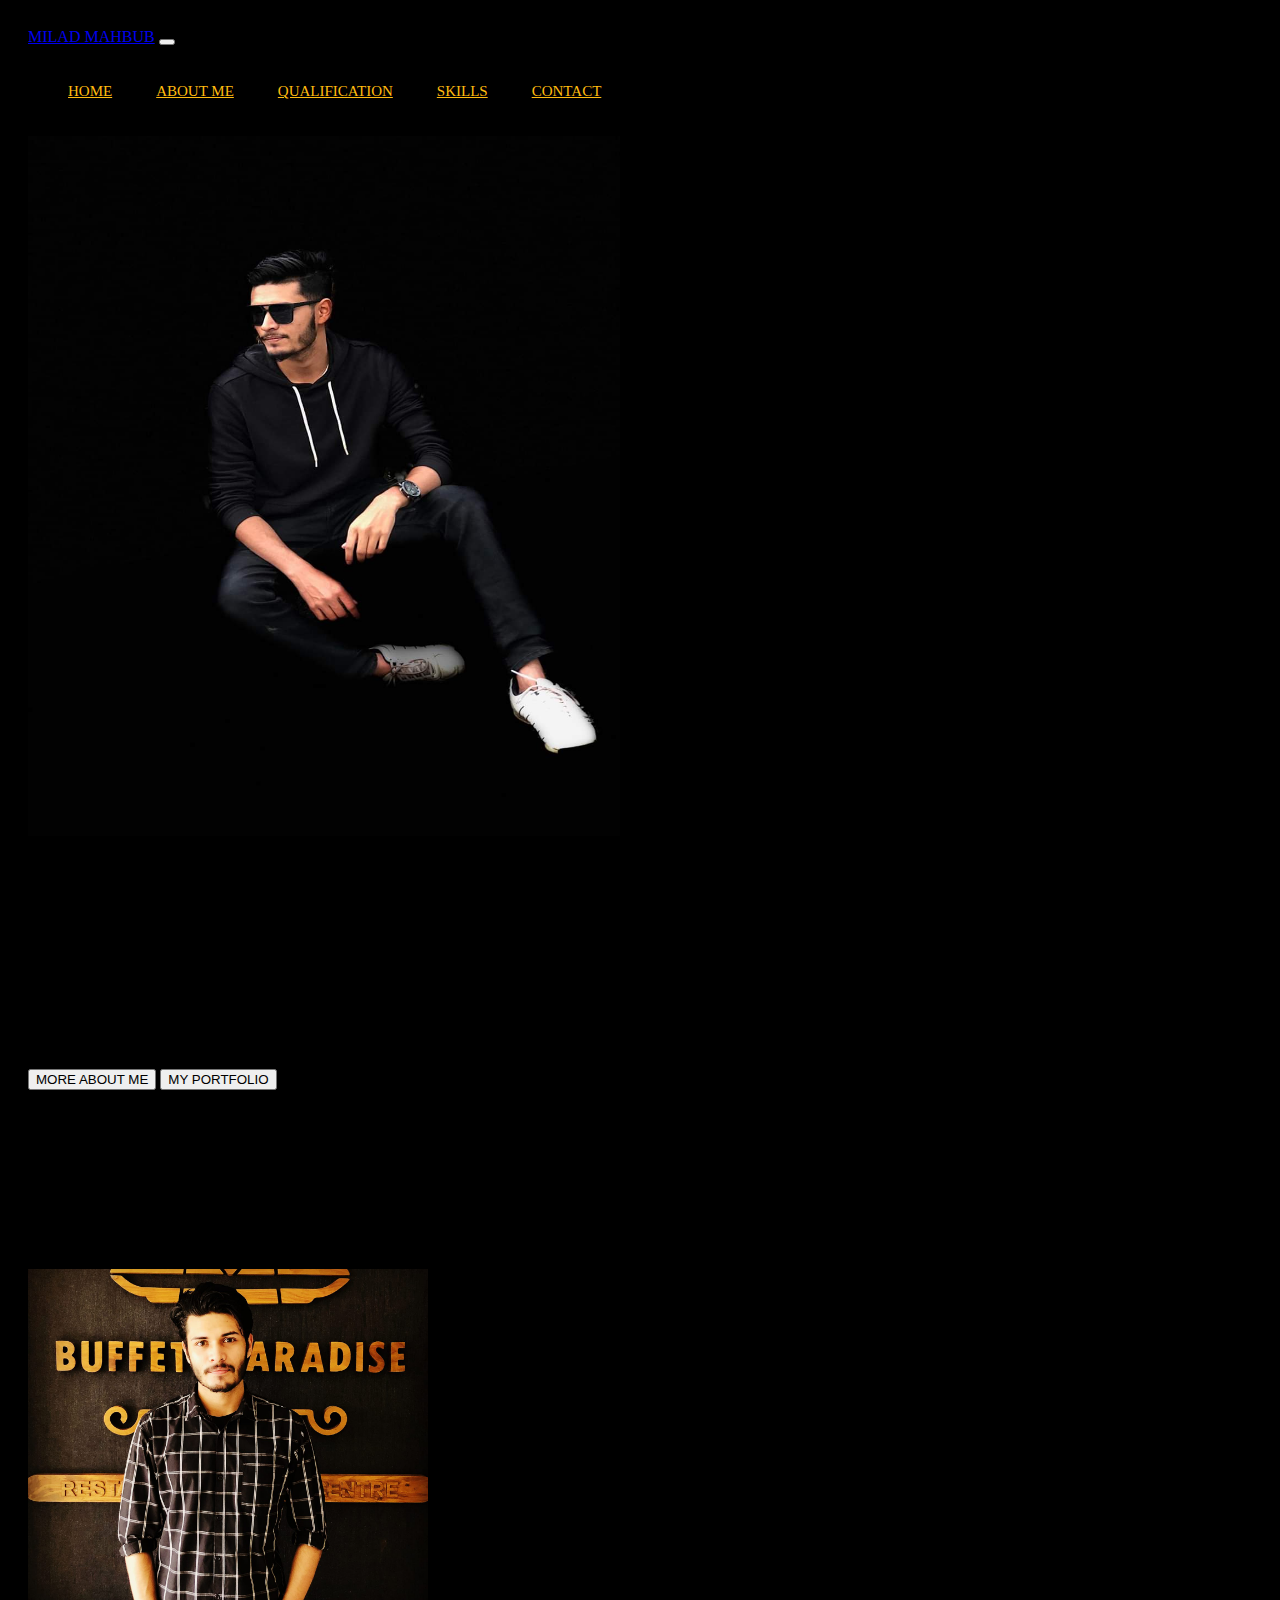
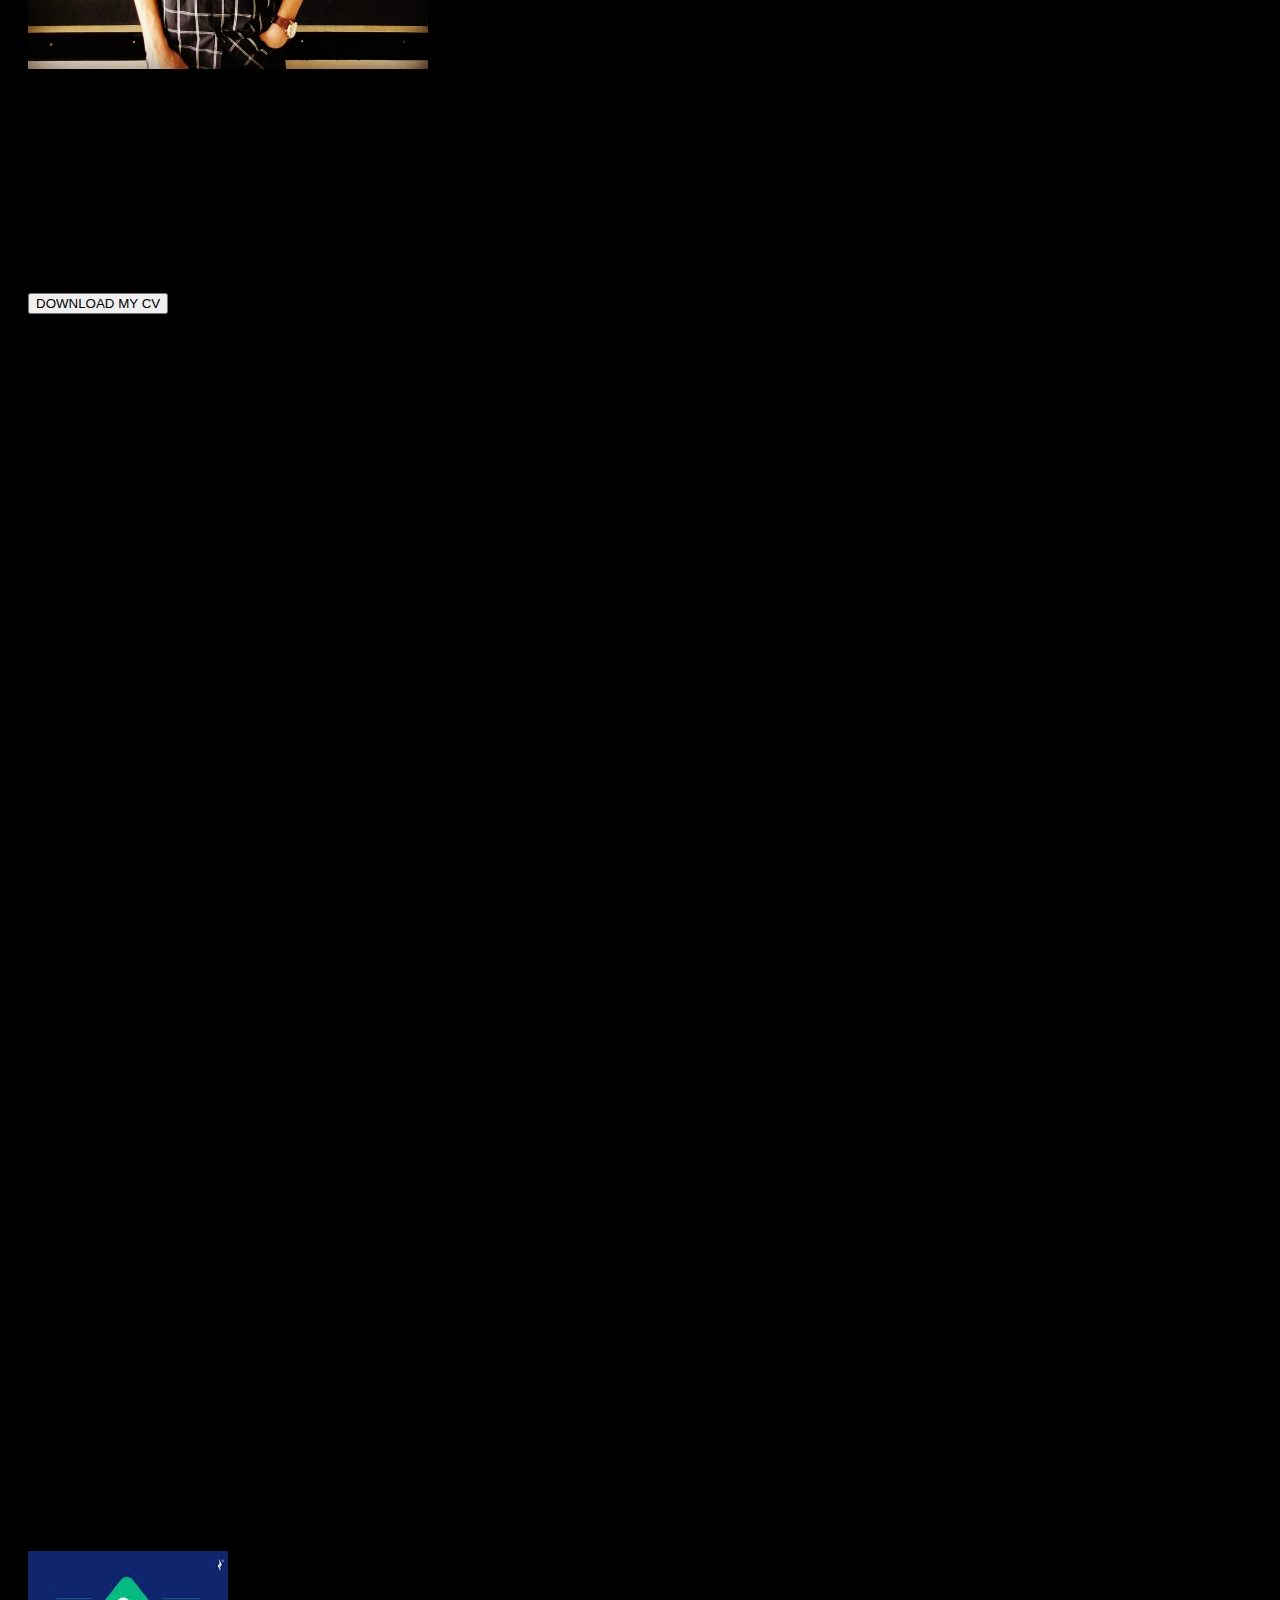
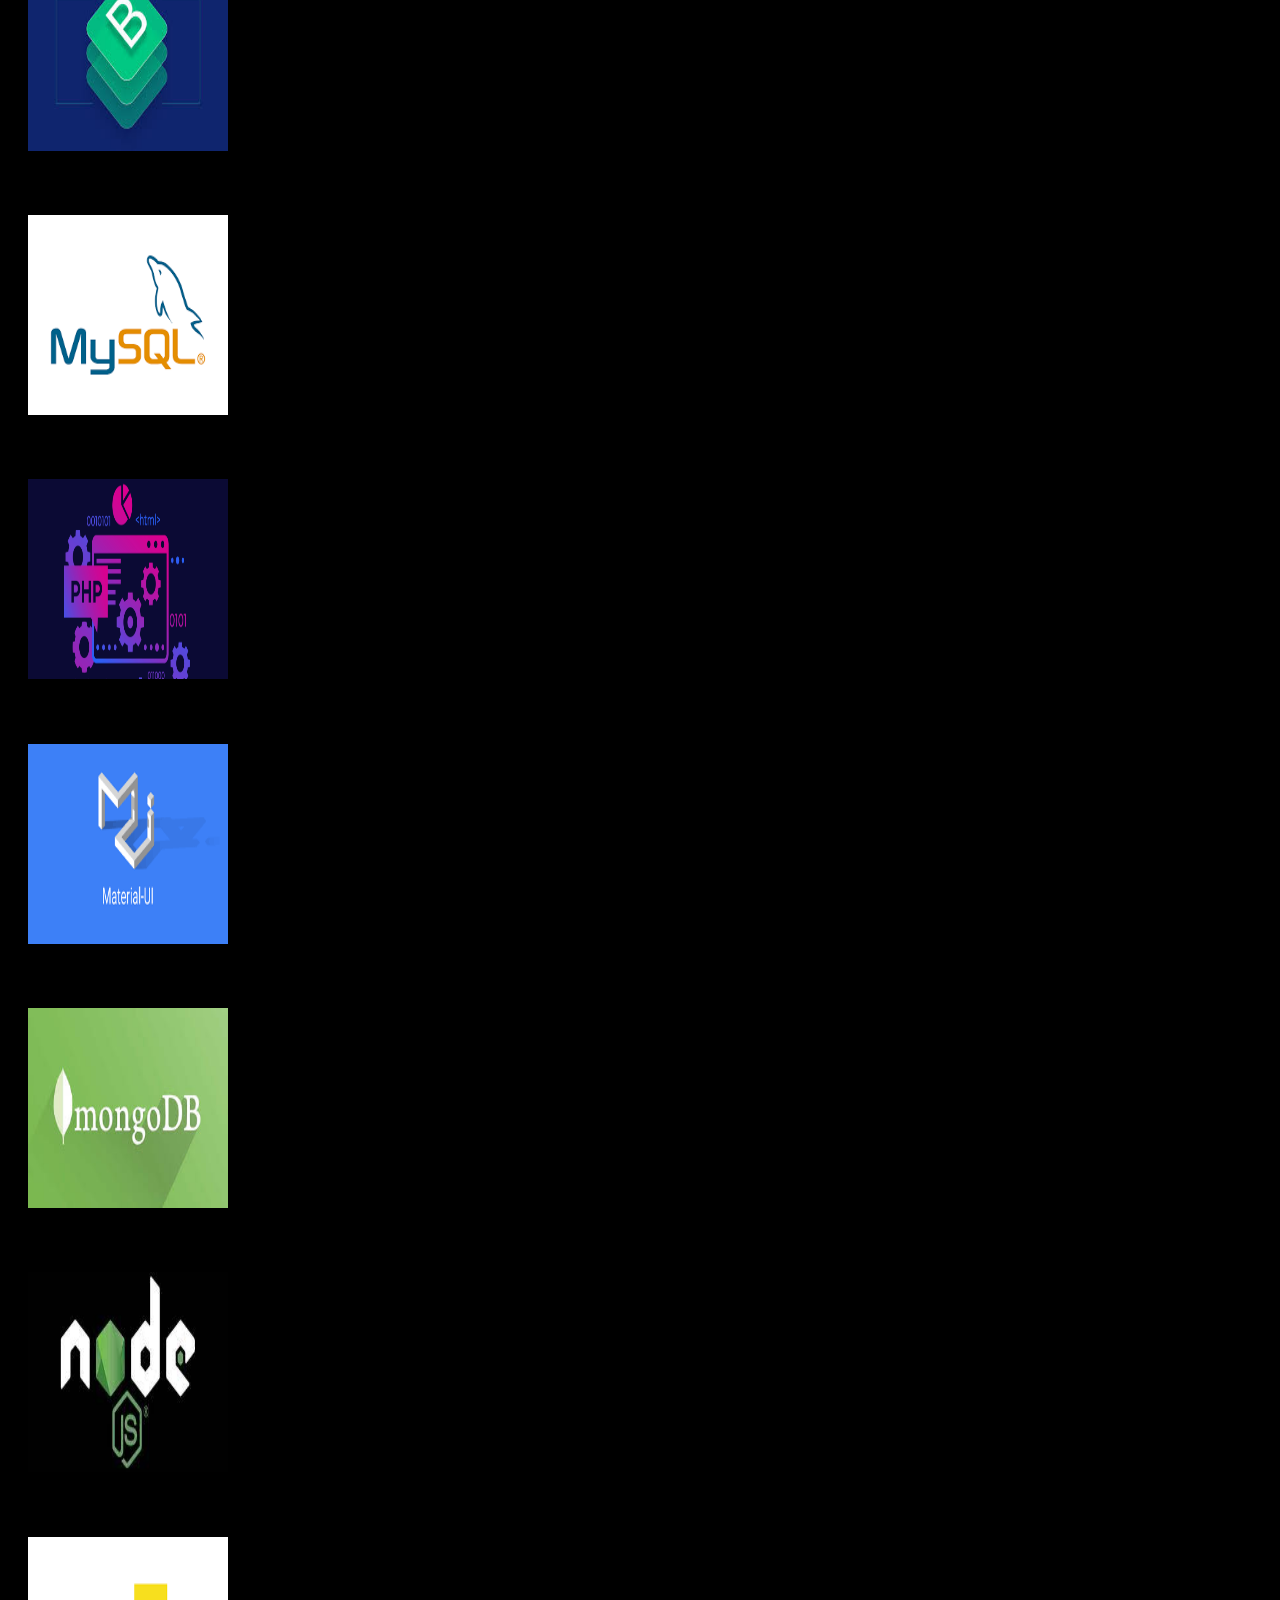
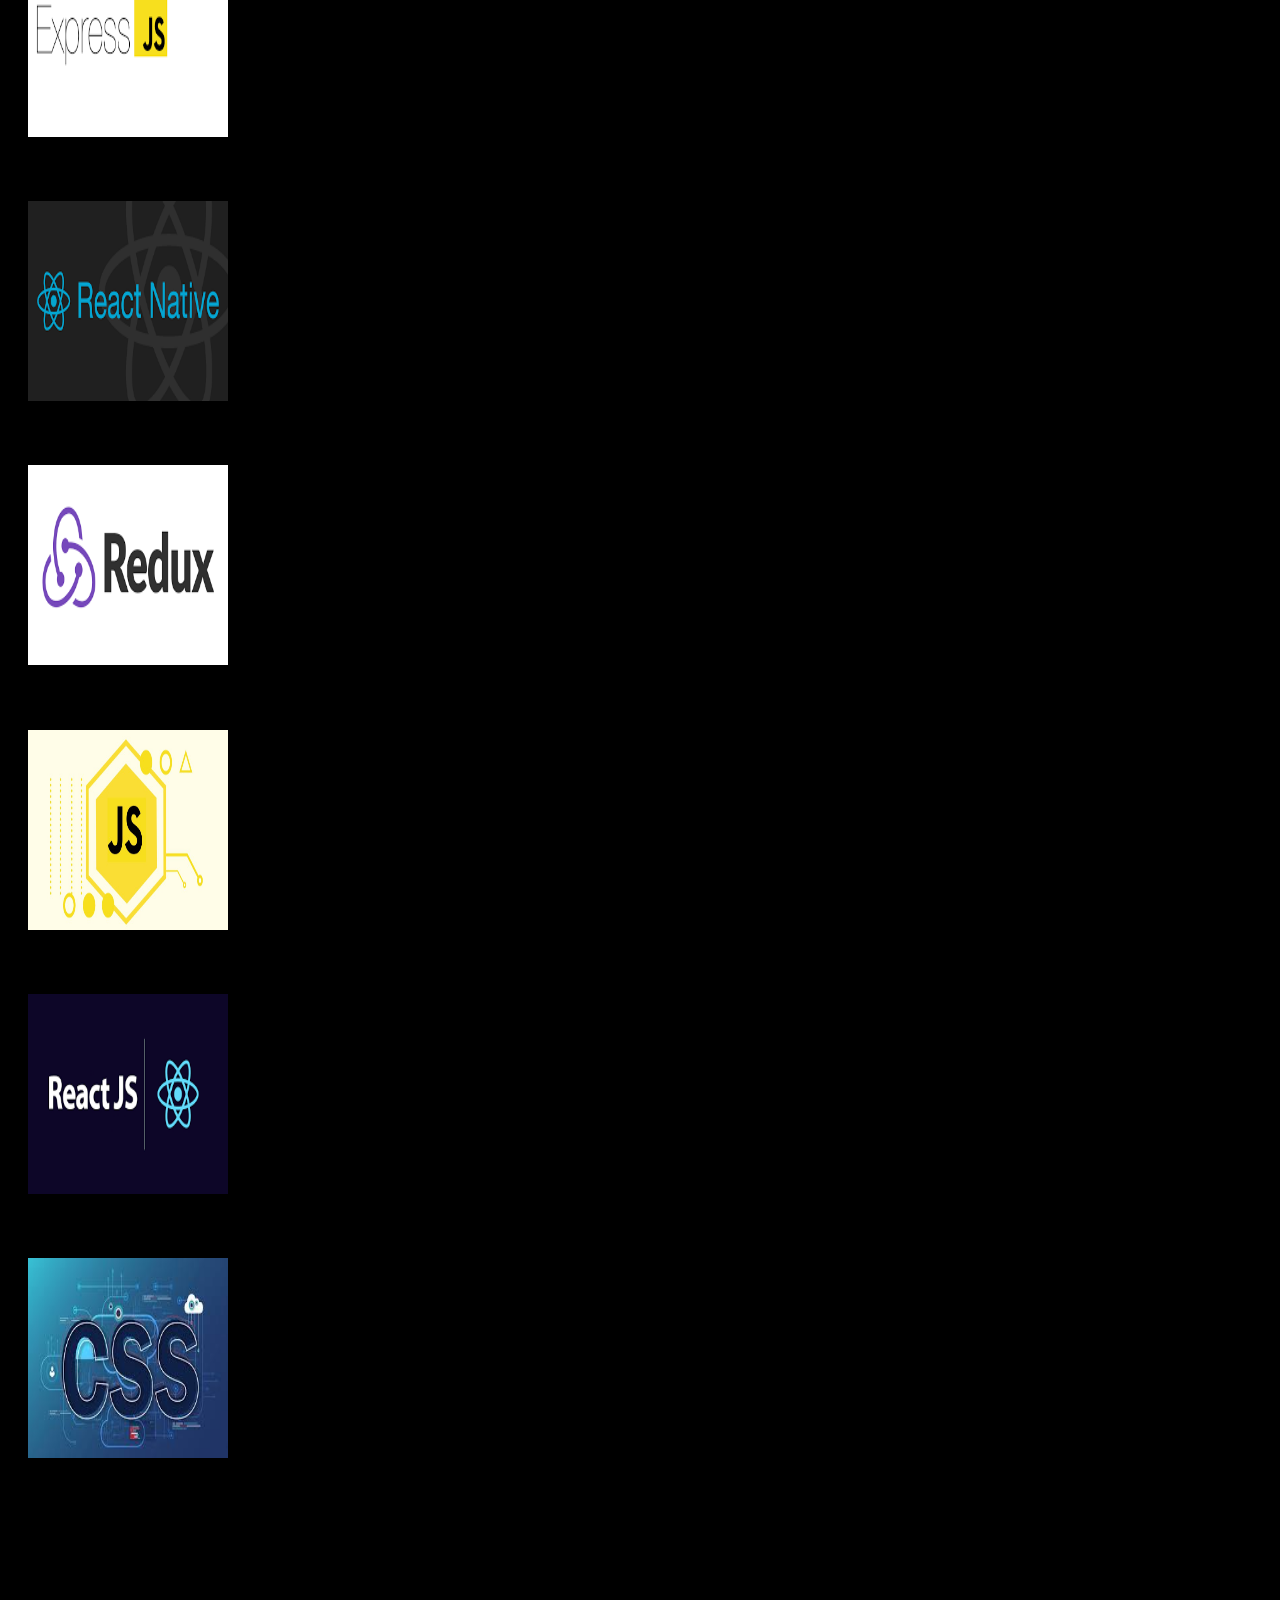
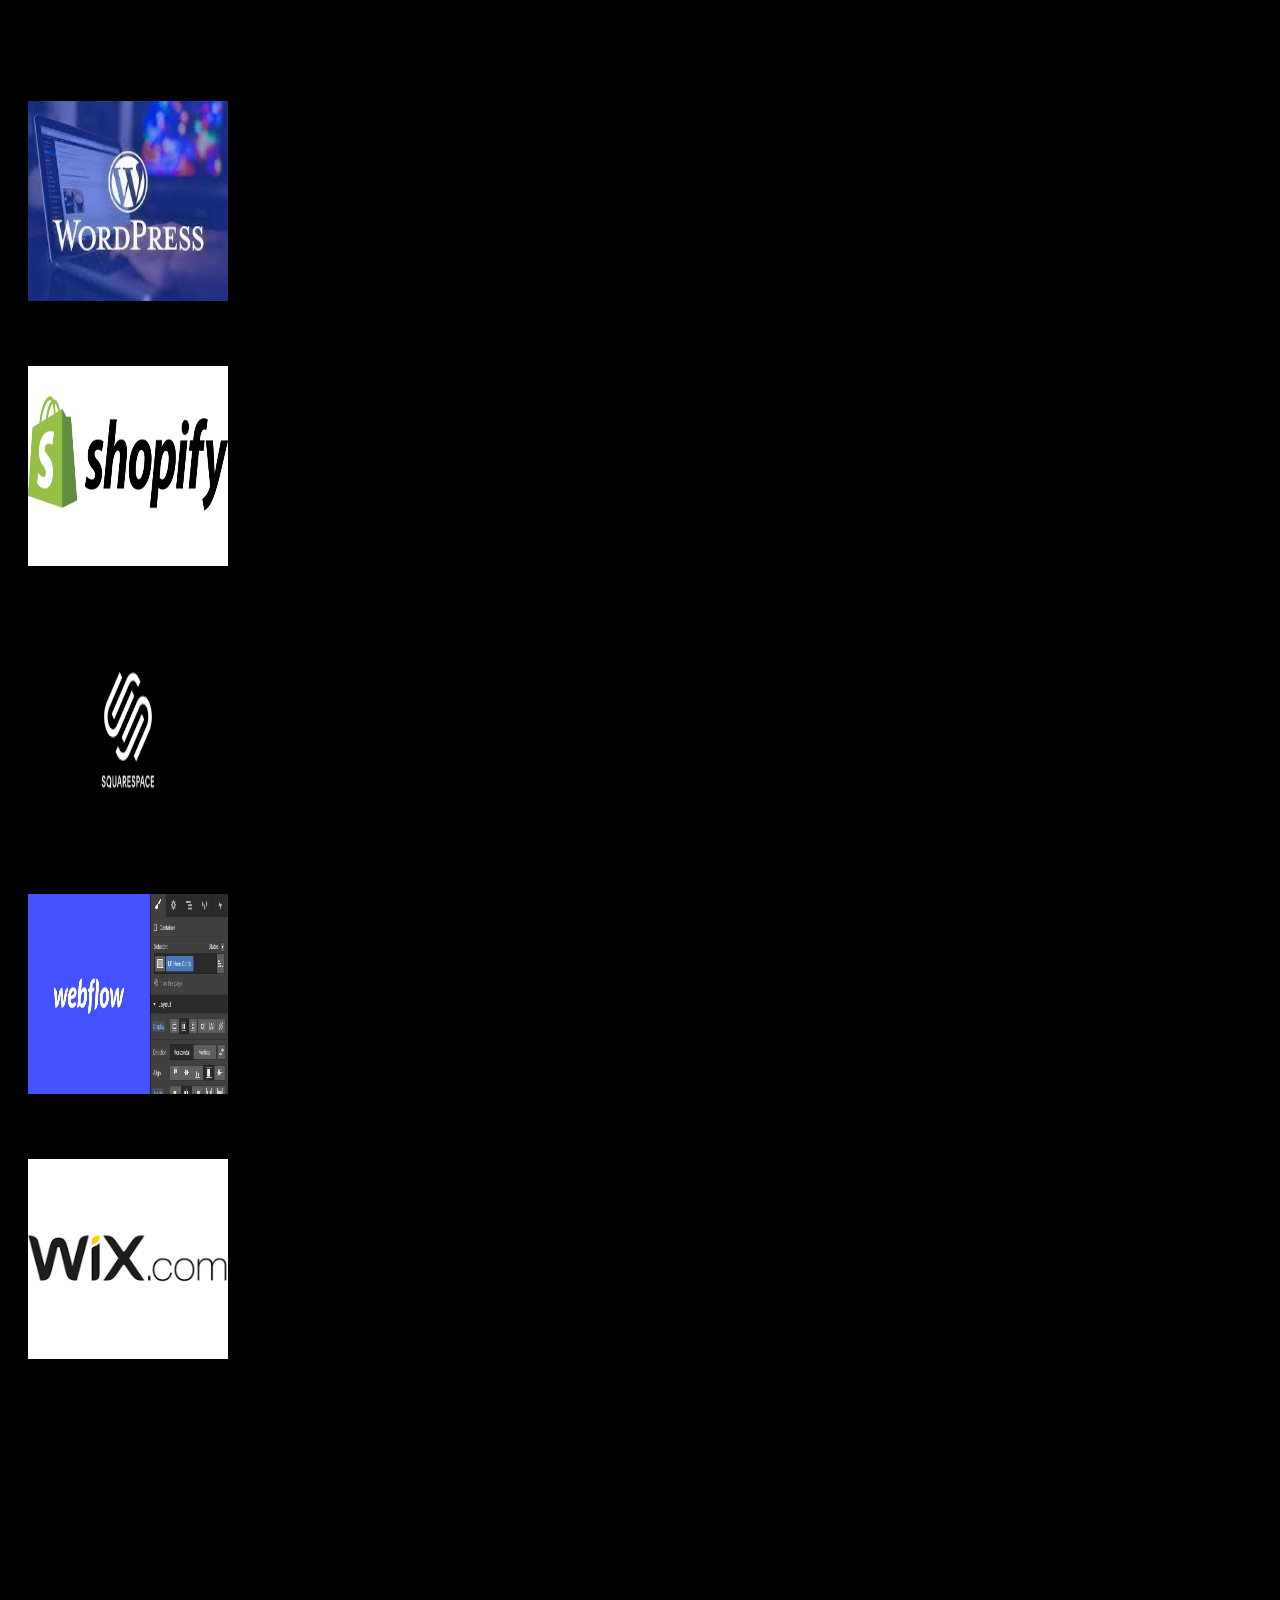
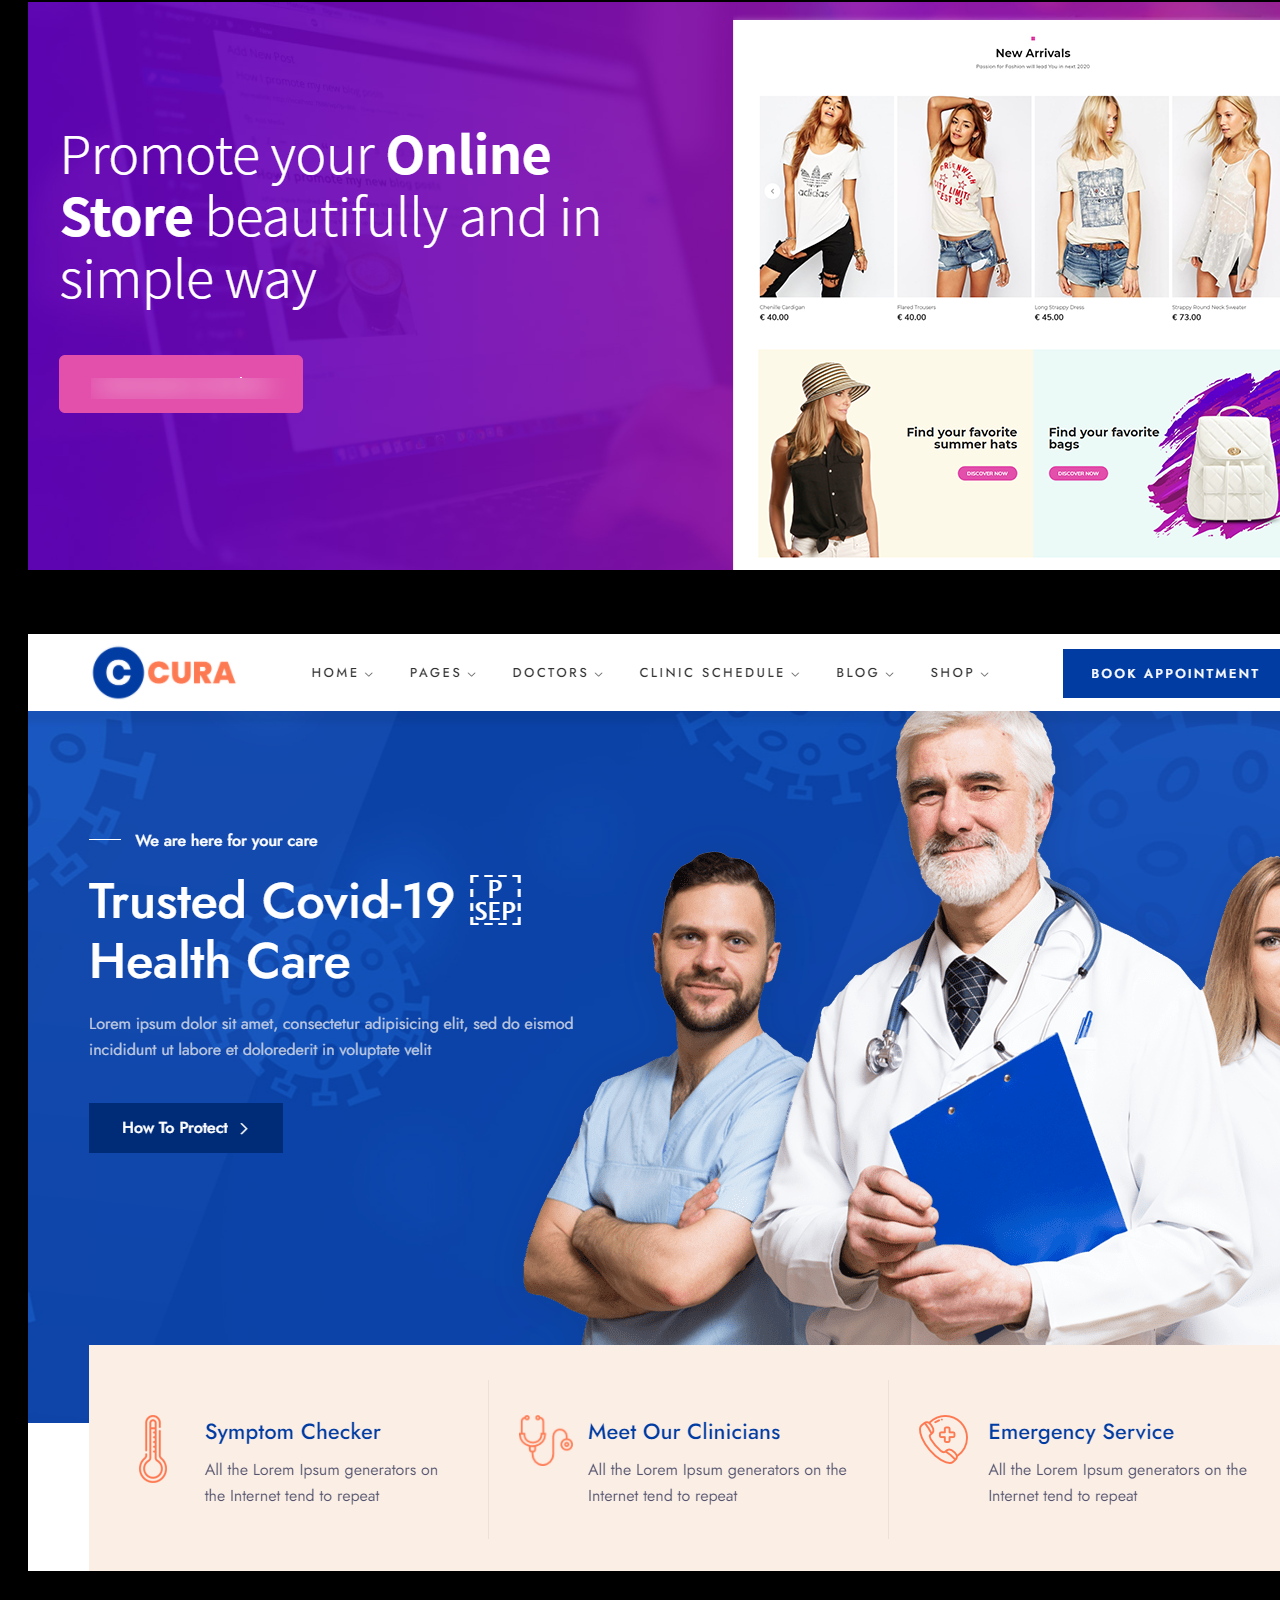
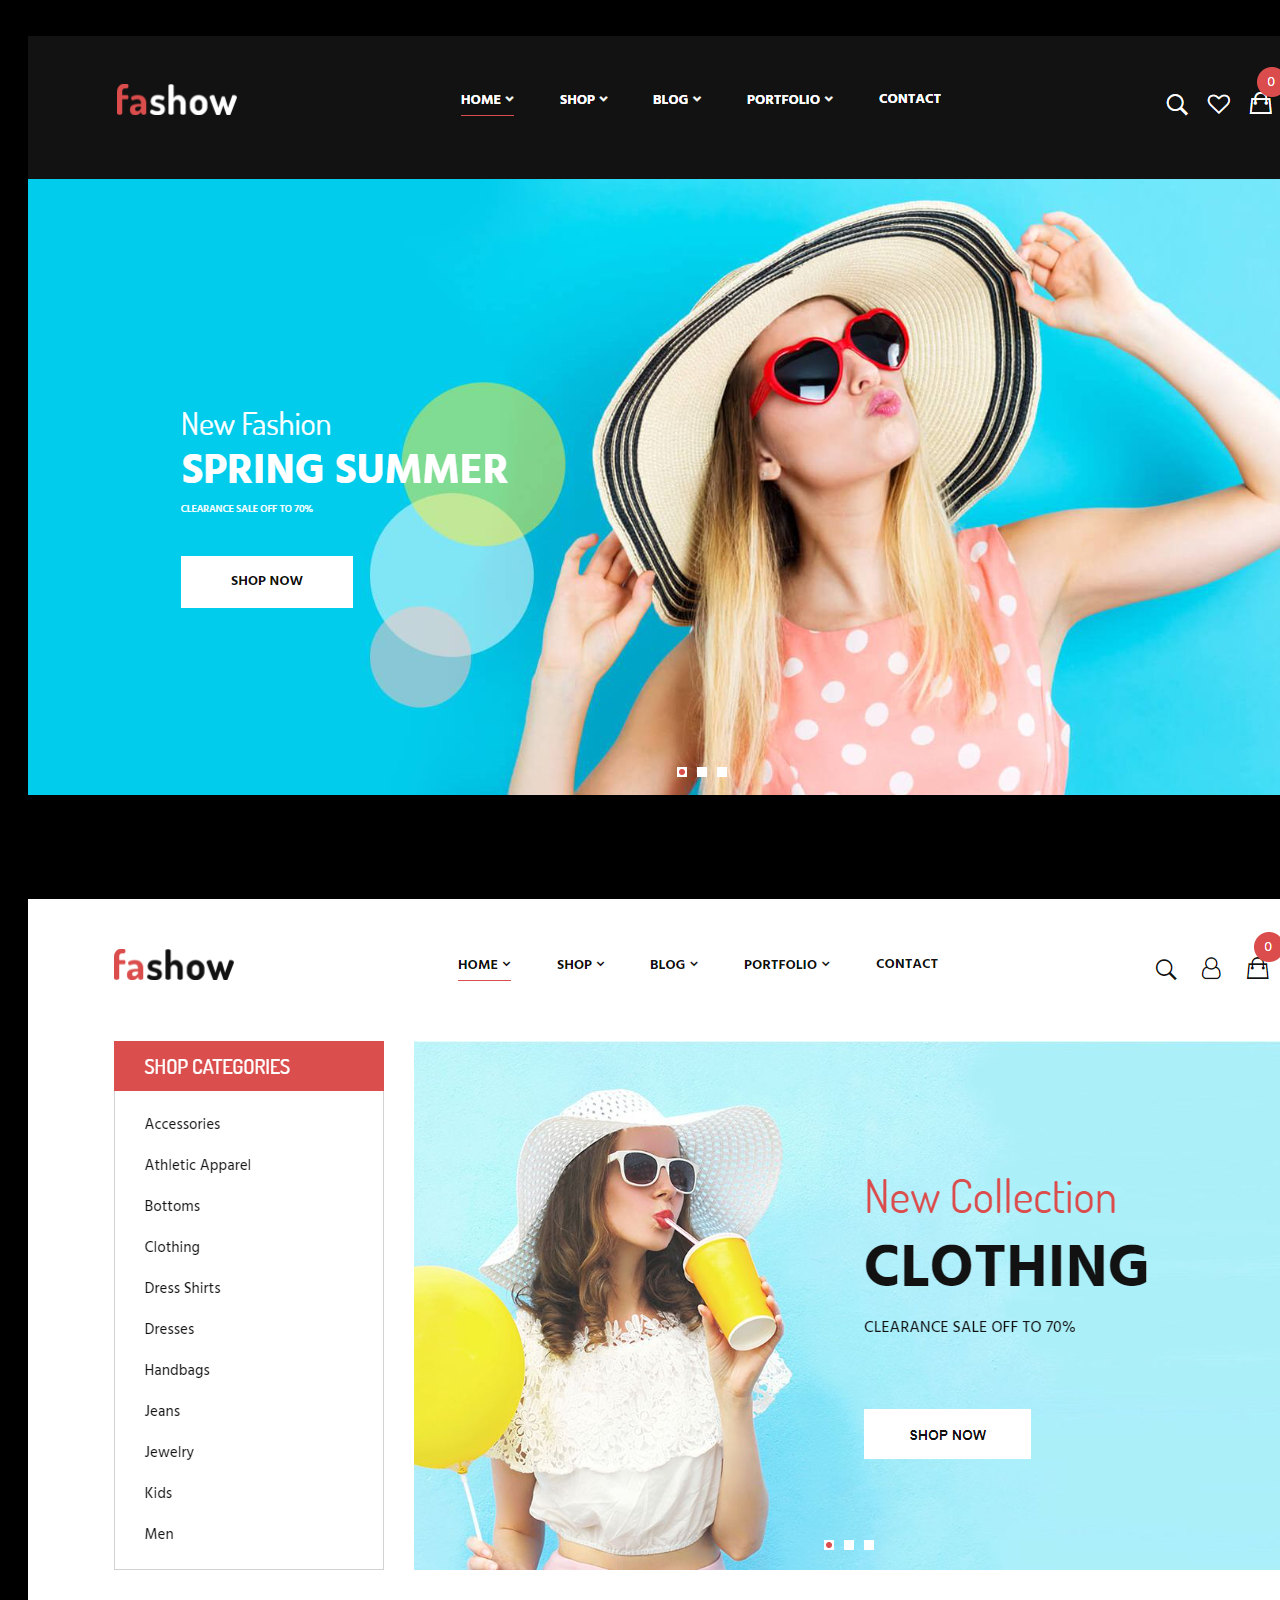
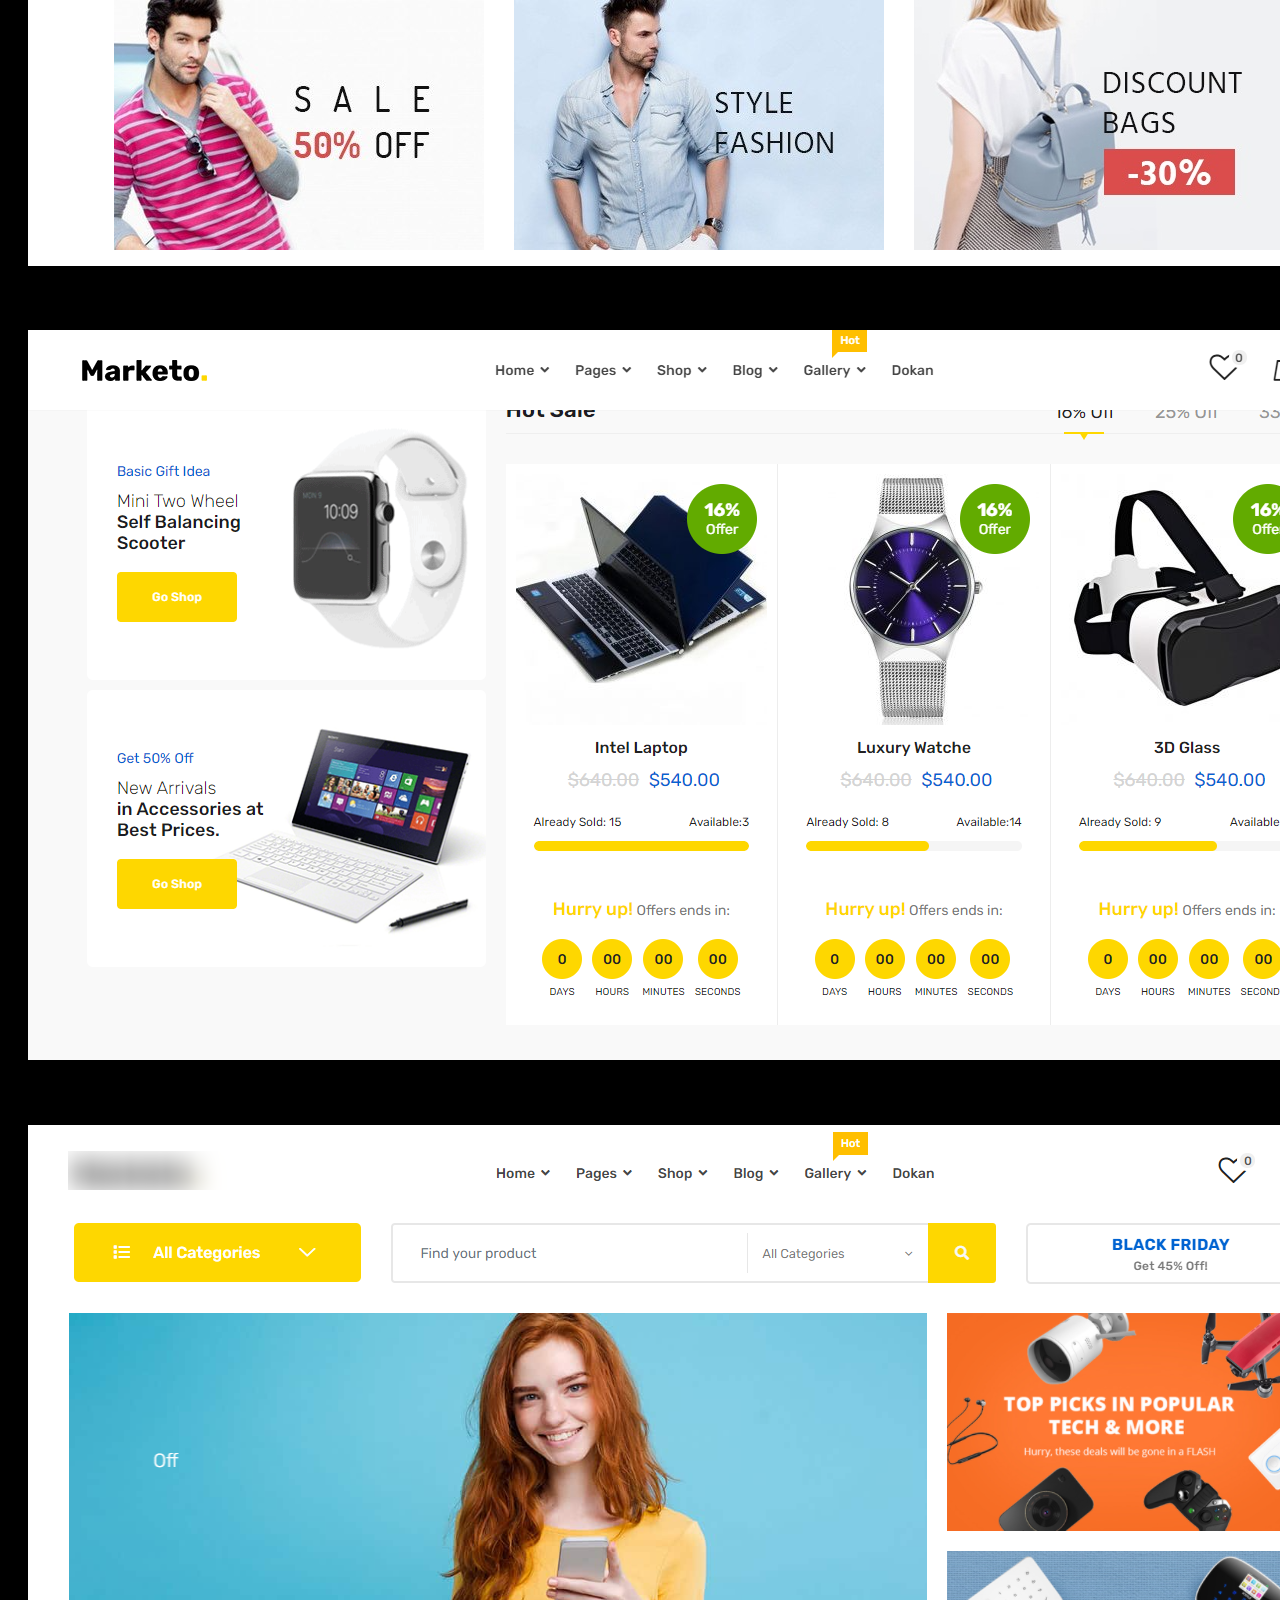
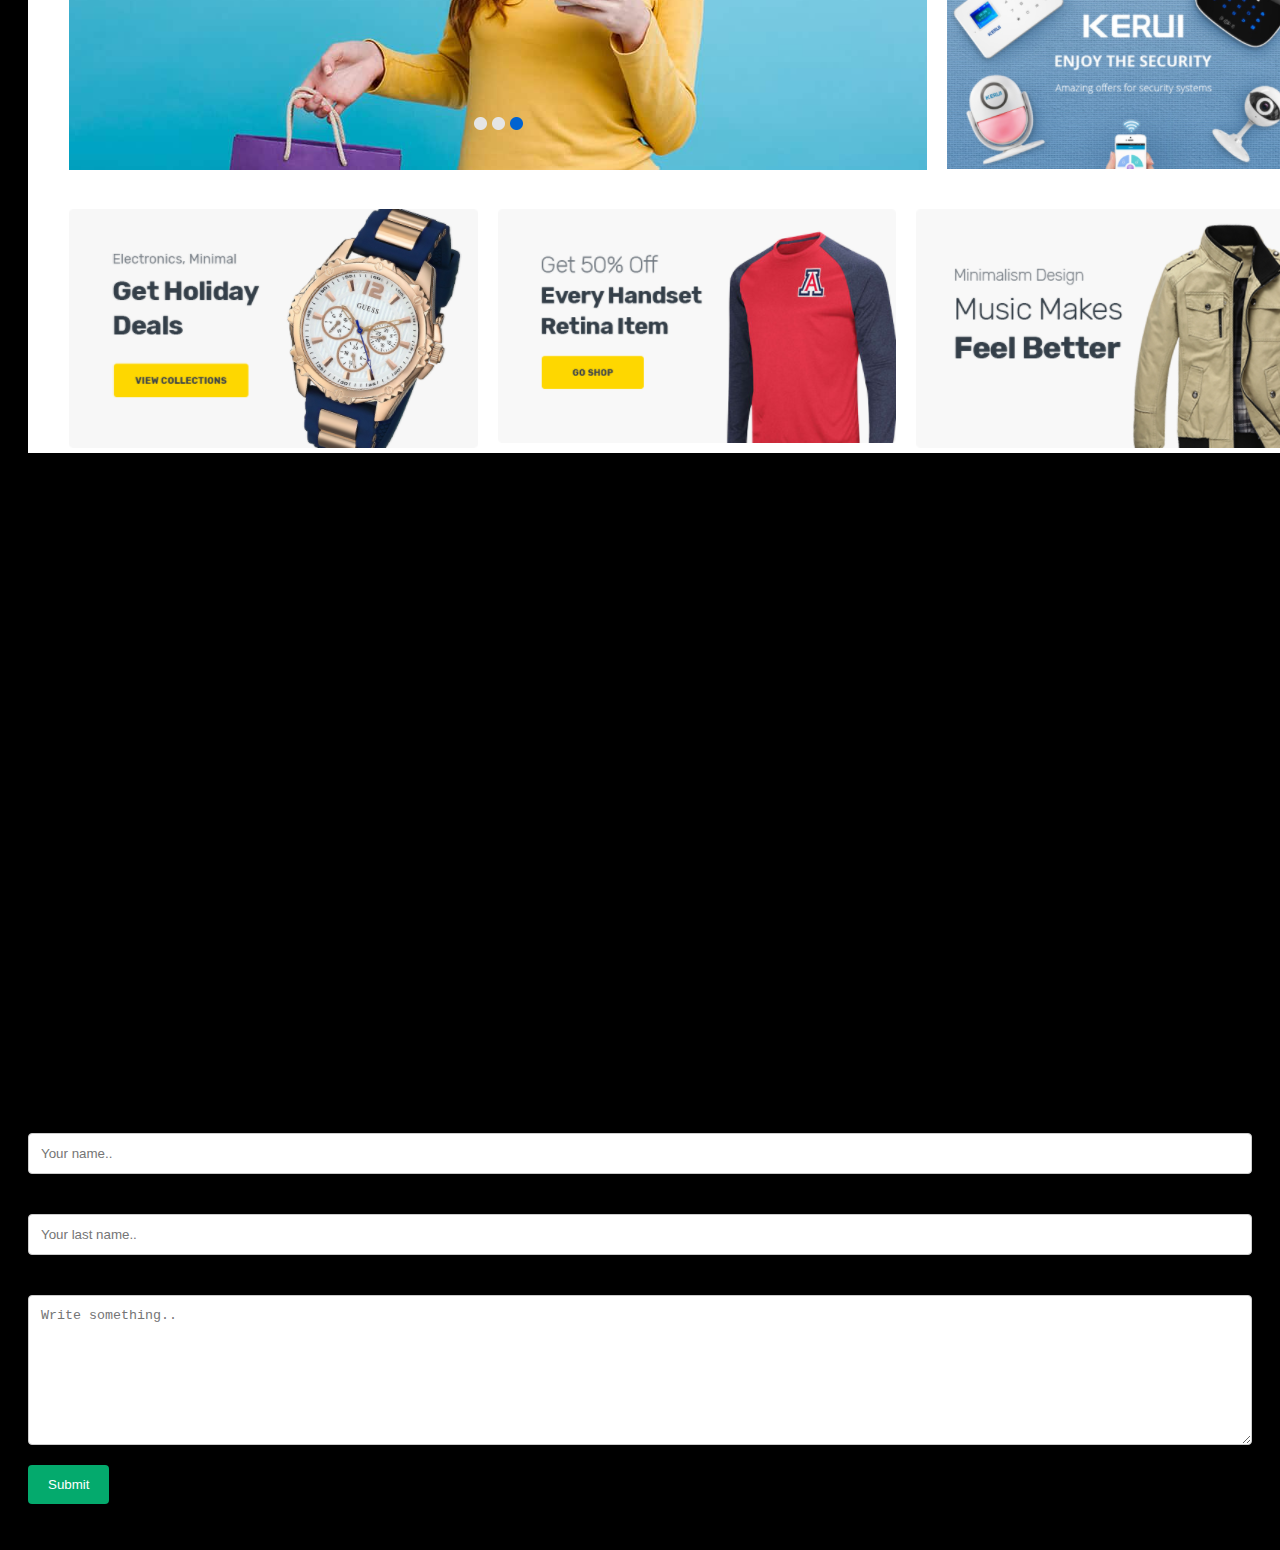
==== index.html @ 9730687a "first commit" ====
<!DOCTYPE html>
<html lang="en">
<head>
    <meta charset="UTF-8">
    <meta http-equiv="X-UA-Compatible" content="IE=edge">
    <meta name="viewport" content="width=, initial-scale=1.0">
    <title>Document</title>
    <link rel="stylesheet" href="https://pro.fontawesome.com/releases/v5.10.0/css/all.css" integrity="sha384-AYmEC3Yw5cVb3ZcuHtOA93w35dYTsvhLPVnYs9eStHfGJvOvKxVfELGroGkvsg+p" crossorigin="anonymous"/>
    <link rel="stylesheet" href="style.css">
    <link href="https://cdn.jsdelivr.net/npm/bootstrap@5.0.2/dist/css/bootstrap.min.css" rel="stylesheet" integrity="sha384-EVSTQN3/azprG1Anm3QDgpJLIm9Nao0Yz1ztcQTwFspd3yD65VohhpuuCOmLASjC" crossorigin="anonymous">
</head>
<body class="body">
  <!-- nav  -->
  <nav class="navbar navbar-expand-lg  p-3 col-lg-12 flex-direction-column>
    <div class="d-flex ">
      <div>
        <div class="container">
          <a class="navbar-brand text-warning fs-2 fw-bold" href="#">MILAD MAHBUB</a>
          <button class="navbar-toggler bg-warning" type="button" data-bs-toggle="collapse" data-bs-target="#navbarSupportedContent" aria-controls="navbarSupportedContent" aria-expanded="false" aria-label="Toggle navigation">
            <span class="navbar-toggler-icon"></span>
          </button>
        </div>

      </div>
      <div>
        <div class="collapse navbar-collapse mnu" id="navbarSupportedContent">
          <ul class="navbar-nav ">
            <li class="nav-item d-flex   ">
              <a class="nav-link active text-warning p-2" aria-current="page" href="#">HOME</a>
              <a class="nav-link active text-warning p-2" aria-current="page" href="#">ABOUT ME</a>
              <a class="nav-link active text-warning p-2" aria-current="page" href="#">QUALIFICATION</a>
              <a class="nav-link active text-warning p-2" aria-current="page" href="#">SKILLS</a>
              <a class="nav-link active text-warning p-2" aria-current="page" href="#">CONTACT </a>
            </li>
            
          </ul>
  
        </div>

      </div>
    </div>
  </nav>
  
  <!-- main  -->
    <main>
        <section>
            <div class="container d-flex m-0">
                <div class="col-lg-6">
                         <img width="592" height="700" src="images/pok.jpg" alt="">
                </div>
                <div class="col-lg-6  align-items-center justify-content-center p-5 m-5">
                          <h3 class="fs-5 text-white">HI THERE !</h3>
                          <h1 class="text-white font-big ">I'M MILAD MAHBUB <span class="text-warning"> A PROFESSIONAL WEB PROGRAMER</span> </h1>
                          <p class="text-white ">I’m a seasoned full-stack web developer with over 4 years of expertise specializing in web development and user experience. I have worked on various small and large-scale applications using react and node js that enable me to fully understand your requirements and come up with a high-quality end product.



                            I can develop any kind of small to large scale application using:
                            
                            React JS.
                            Next JS.
                            Node JS.
                            Express JS.
                            MongoDB.
                            Redux.My main motive is to build an amiable and cordial relation with my clients for interaction and obtaining successful outcomes. Therefore, if you demand a website for your business does not hesitate to CONTACT ME.</p>
                          <div class="">
                              <button class="p-2  fs-6 text-white bg-warning rounded-pill border-warning border border-1">MORE ABOUT ME</button>
                              <button class="p-1 mt-2  fs-6 text-warning bg-dark rounded-pill border-warning border border-1">MY PORTFOLIO</button>
                          </div>
    
                </div>
            </div>
        </section>
        <h1 class="text-center text-white font-big ">ABOUT <span class="text-warning">ME</span></h1>
        <h5 class="text-center text-white ">I DESIGN AND CODE BEAUTIFUL THINGS, AND I LOVE WHAT I DO.</h5>
        <section>
            <div class="container d-flex align-items-center justify-content-center p-4 mt-2">
                <div class="col-lg-5">
                    <img src="images/ABOUT.jpg" width="400" alt="">
                </div>
                <div class="d-flex col-lg-7 m-5 p-5">
                    <div class="text-white fs-5 px-4">
                        <p>First Name : Daria</p>
                        <p>Last Name : Taylor</p>
                        <p>Birthdate : 21 june </p>
                        <p>Nationality : English</p>
                        <p>Experience : 7 years</p>
                        <p>Address : Istanbul</p>
                        <button class="p-2 mt-2  fs-6 text-white bg-warning rounded-pill border-warning border border-3">DOWNLOAD MY CV</button>
                        
                    </div>
                    <div class="text-white fs-5">
                        <p>Freelance : Available</p>
                        <p>Langages : English</p>
                        <p>Phone : +34 21 18 40 10</p>
                        <p>Email : you@you.com</p>
                        <p>Skype : daria.taylor</p>
                        <p>Dribbble : taylor.dribbble</p>
        
                    </div>
                    
                </div>
                
                
    
            </div>
            
            
        </section>
        
        <section class="container d-flex  justify-content-around text-warning p-5 fs-4">
            <div>EXPERIENCE</div>
            <div>EDUCATION</div>

        </section>
        <section>
            <div class="container d-flex text-white col-12">
                
                    
                
                    <div class="col-lg-6 ">
                        <div class="pb-4">
                            <h5>2017 - 2019</h5>
                            <h4>WEB DESIGNER  ENVATO</h4>
                            <p>Lorem ipsum dolor sit amet, consectetuer adipiscing elit, sed diam nonummy nibh euismod tincidunt ut laoreet diam nonummy.</p>
                            </div>
                        <div class="pb-4" >
                            <h5>2014 - 2017</h5>
                            <h4>WEB DEVELOPER  TWITTER</h4>
                            <p>Lorem ipsum dolor sit amet, consectetuer adipiscing elit, sed diam nonummy nibh euismod tincidunt ut laoreet diam nonummy.</p>
                            </div>
                        <div class="pb-4">
                            <h5>2007 - 2010</h5>
                            <h4>CONSULTANT  GOOGLE</h4>
                            <p>Lorem ipsum dolor sit amet, consectetuer adipiscing elit, sed diam nonummy nibh euismod tincidunt ut laoreet diam nonummy.</p>
                            </div>
                    </div>
                   
                
                    <div class="col-lg-6">
                        <div class="pb-4">
                            <h5>2007 - 2010
                             </h5>
                            <h4>ENGINEERING DEGREE  ISTANBUL UNIVERSITY</h4>
                            <p>Lorem ipsum dolor sit amet, consectetuer adipiscing elit, sed diam nonummy nibh euismod tincidunt ut laoreet diam nonummy.</p>
                            </div>
                        <div class="pb-4">
                            <h5>2005 - 2007
                          </h5>
                            <h4>MASTERS DEGREE  PARIS UNIVERSITY</h4>
                            <p>Lorem ipsum dolor sit amet, consectetuer adipiscing elit, sed diam nonummy nibh euismod tincidunt ut laoreet diam nonummy.</p>
                            </div>
                        <div class="pb-4">
                            <h5>2001 - 2005</h5>
                            <h4>BACHELOR DEGREE  MOSCOW HIGH SCHOOL</h4>
                            <p>Lorem ipsum dolor sit amet, consectetuer adipiscing elit, sed diam nonummy nibh euismod tincidunt ut laoreet diam nonummy.</p>
                            </div>
                    </div>
                    
            </div>
            
        </section>
        <!-- skills  -->
        <h1 class="text-center  text-warning font-big"> MY SKILLS</h1>
        <h5 class="text-center text-white pb-5">A FEW RECENT DESIGN AND CODING PROJECTS. WANT TO SEE MORE? EMAIL ME.</h5>
        <section>
            <div class="container ">
                <div class="d-flex  ">
                    <div class="card bg-dark text-white col-lg-3 p-2">
                        <img src="images/L.jpg" width="200" height="200" class="card-img" alt="...">
                        <div class="card-img-overlay">
                          <h5 class="card-title">Card title</h5>
                        </div>
                      </div>
                    <div class="card bg-dark text-white col-lg-3 p-2">
                        <img src="images/A.png" width="200" height="200" class="card-img" alt="...">
                        <div class="card-img-overlay">
                          <h5 class="card-title">Card title</h5>
                        </div>
                      </div>
                    <div class="card bg-dark text-white col-lg-3 p-2">
                        <img src="images/B.png" width="200" height="200" class="card-img" alt="...">
                        <div class="card-img-overlay">
                          <h5 class="card-title">Card title</h5>
                        </div>
                      </div>
                    <div class="card bg-dark text-white col-lg-3 p-2">
                        <img src="images/C.png" width="200" height="200" class="card-img" alt="...">
                        <div class="card-img-overlay">
                          <h5 class="card-title">Card title</h5>
                        </div>
                      </div>
                    
                </div>
                <div class="d-flex">
                    <div class="card bg-dark text-white col-lg-3 p-2">
                        <img src="images/D.jpg" width="200" height="200" class="card-img" alt="...">
                        <div class="card-img-overlay">
                          <h5 class="card-title">Card title</h5>
                        </div>
                      </div>
                    <div class="card bg-dark text-white col-lg-3 p-2">
                        <img src="images/E.jpg" width="200" height="200" class="card-img" alt="...">
                        <div class="card-img-overlay">
                          <h5 class="card-title">Card title</h5>
                        </div>
                      </div>
                    <div class="card bg-dark text-white col-lg-3 p-2">
                        <img src="images/F.png" width="200" height="200" class="card-img" alt="...">
                        <div class="card-img-overlay">
                          <h5 class="card-title">Card title</h5>
                        </div>
                      </div>
                    <div class="card bg-dark text-white col-lg-3 p-2">
                        <img src="images/G.png" width="200" height="200" class="card-img" alt="...">
                        <div class="card-img-overlay">
                          <h5 class="card-title">Card title</h5>
                        </div>
                      </div>
                    
                </div>
                <div class="d-flex">
                    <div class="card bg-dark text-white col-lg-3 p-2">
                        <img src="images/H.png" width="200" height="200" class="card-img" alt="...">
                        <div class="card-img-overlay">
                          <h5 class="card-title">Card title</h5>
                        </div>
                      </div>
                    <div class="card bg-dark text-white col-lg-3 p-2">
                        <img src="images/I.jpg" width="200" height="200" class="card-img" alt="...">
                        <div class="card-img-overlay">
                          <h5 class="card-title">Card title</h5>
                        </div>
                      </div>
                    <div class="card bg-dark text-white col-lg-3 p-2">
                        <img src="images/J.png" width="200" height="200" class="card-img" alt="...">
                        <div class="card-img-overlay">
                          <h5 class="card-title">Card title</h5>
                        </div>
                      </div>
                    <div class="card bg-dark text-white col-lg-3 p-2">
                        <img src="images/K.jpg" width="200" height="200" class="card-img" alt="...">
                        <div class="card-img-overlay">
                          <h5 class="card-title">Card title</h5>
                        </div>
                      </div>
                    
                </div>

            </div>

        </section>
        <!-- CMS  -->
        <h1 class="text-center  text-warning font-big pt-4"> CMS</h1>
        <h5 class="text-center text-white pb-5">Content Management System (CMS).</h5>
        <section>
            <div class="container ">
                <div class="d-flex  ">
                    <div class="card bg-dark text-white col-lg-4 p-2">
                        <img src="images/M.jpg" width="200" height="200" class="card-img" alt="...">
                        <div class="card-img-overlay">
                          <h5 class="card-title">Card title</h5>
                        </div>
                      </div>
                    <div class="card bg-dark text-white col-lg-4 p-2">
                        <img src="images/N.png" width="200" height="200" class="card-img" alt="...">
                        <div class="card-img-overlay">
                          <h5 class="card-title">Card title</h5>
                        </div>
                      </div>
                    <div class="card bg-dark text-white col-lg-4 p-2">
                        <img src="images/O.png" width="200" height="200" class="card-img" alt="...">
                        <div class="card-img-overlay">
                          <h5 class="card-title">Card title</h5>
                        </div>
                      </div>
                    
                    
                </div>
                <div class="d-flex justify-content-center pt-5  ">
                    <div class="card bg-dark text-white col-lg-4 p-2 g-4">
                        <img src="images/P.jpg" width="200" height="200" class="card-img" alt="...">
                        <div class="card-img-overlay">
                          <h5 class="card-title">Card title</h5>
                        </div>
                      </div>
                    <div class="card bg-dark text-white col-lg-4 p-2 ">
                        <img src="images/Q.png" width="200" height="200" class="card-img" alt="...">
                        <div class="card-img-overlay">
                          <h5 class="card-title">Card title</h5>
                        </div>
                    
                    
                </div>

            </div>

        </section>
        <!-- MY PORTFOLIO -->
        <h1 class="text-center pt-5 text-warning font-big">MY PORTFOLIO</h1>
        <h5 class="text-center text-white pb-5">A FEW RECENT DESIGN AND CODING PROJECTS. WANT TO SEE MORE? EMAIL ME.</h5>
        <section>
            <div class="container d-flex">
                <div class="p-5 g-4">
                    <div class="col">
                      <div class="card">
                        <img src="images/P1.png" class="card-img-top" alt="...">
                        <div class="card-body">
                          <h5 class="card-title text-center">Card title</h5>
                          
                        </div>
                      </div>
                    </div>
                </div>    
                <div class=" g-4">
                    <div class="col">
                      <div class="card">
                        <img src="images/P2.png" class="card-img-top" alt="...">
                        <div class="card-body">
                          <h5 class="card-title text-center">Card title</h5>
                          
                        </div>
                      </div>
                    </div>
                </div>    
                <div class="p-5 g-4">
                    <div class="col">
                      <div class="card">
                        <img src="images/P3.png" class="card-img-top" alt="...">
                        <div class="card-body">
                          <h5 class="card-title text-center">Card title</h5>
                          
                        </div>
                      </div>
                    </div>
                </div>    
                    
            </div>
            <div class="container d-flex">
                <div class="p-5 g-4">
                    <div class="col">
                      <div class="card">
                        <img src="images/P4.png" class="card-img-top" alt="...">
                        <div class="card-body">
                          <h5 class="card-title text-center">Card title</h5>
                          
                        </div>
                      </div>
                    </div>
                </div>    
                <div class=" g-4">
                    <div class="col">
                      <div class="card">
                        <img src="images/P5.png" class="card-img-top" alt="...">
                        <div class="card-body">
                          <h5 class="card-title text-center">Card title</h5>
                          
                        </div>
                      </div>
                    </div>
                </div>    
                <div class="p-5 g-4">
                    <div class="col">
                      <div class="card">
                        <img src="images/P6.png" class="card-img-top" alt="...">
                        <div class="card-body">
                          <h5 class="card-title text-center">Card title</h5>
                          
                        </div>
                      </div>
                    </div>
                </div>    
                    
            </div>
        </section>
        <!-- get in touch -->
        <h1 class="text-center pt-5 text-warning font-big">GET IN TOUCH</h1>
        <h5 class="text-center text-white pb-5">I’M ALWAYS OPEN TO DISCUSSING PRODUCT DESIGN WORK OR PARTNERSHIPS.</h5>
        <section>
            <div class="d-flex container">
                <div class="col-lg-6 text-white">
                    <div>
                        <h5>Phone
                        </h5>
                        <p><i class="fas fa-phone-volume text-warning"></i>+880 01644725369</p>
                        
                            
                    </div>
                    <div>
                        <h5>Email
                        </h5>
                        <p><i class=" text-warning fas fa-envelope"></i> wplab99@gmail.com</p>
                        
                            
                    </div>
                    <div>
                        <h5> Instagram

                        </h5>
                        <p><i class="fab fa-instagram text-warning"></i> milad-mahbub99</p>
                        
                            
                    </div>
                    <div>
                        <h5>facebook
                        </h5>
                        <p><i class="fab fa-facebook-square text-warning"></i> Milad Mahbub</p>
                        
                            
                    </div>
                    <div class="pt-3">
                        <h5 class="fs-3 pb-3">Social Profiles
                        </h5>
                        <i class="fab fa-facebook-square text-warning  fa-3x p-2"></i>
                        <i class="fab fa-instagram text-warning fa-3x p-2"></i>
                        <i class="fab fa-linkedin text-warning fa-3x p-2"></i>
                        <i class="fab fa-whatsapp-square text-warning fa-3x p-2"></i>
                        
                            
                    </div>

                </div>
                <div class="col-lg-6">
                    <h4 class="text-white fs-6">If you have any suggestion, project or even you want to say Hello.. please fill out the form below and I will reply you shortly.</h4>

                    

                    <div>
                      <form action="/action_page.php">
                        <label class="text-white" for="fname">First Name</label>
                        <input type="text" id="fname" name="firstname" placeholder="Your name..">
                    
                        <label class="text-white" for="lname">Last Name</label>
                        
                        <input type="text" id="lname" name="lastname" placeholder="Your last name..">
                
                    
                        <label class="text-white" for="subject">Subject</label>
                        <textarea id="subject" name="subject" placeholder="Write something.." style="height:150px"></textarea>
                    
                        <input class="bg-warning" type="submit" value="Submit">
                      </form>
                    </div>






                </div >
                       
        </div>
                
        </section>
        
    </main>
    <footer class="text-center p-3 text-white">
      Copyright © Milad Mahbub. All Rights Reserved.

    </footer>
    <script src="https://cdn.jsdelivr.net/npm/bootstrap@5.0.2/dist/js/bootstrap.bundle.min.js" integrity="sha384-MrcW6ZMFYlzcLA8Nl+NtUVF0sA7MsXsP1UyJoMp4YLEuNSfAP+JcXn/tWtIaxVXM" crossorigin="anonymous"></script>
</body>
</html>
---- style.css ----
/* main element */
.body{
    background-color: #000000;
}
.font-big{
    font-size: 40px;
    font-weight: 600;
}
/* menu  */


    .center{
    justify-content: space-between;
    }
.navbar{
    background-color: #000000;
    flex-direction: column;
}
.mnu li a{
    font-size: 15px;
    color: rgb(255, 187, 15);
    padding: 20px;
    

}
/* CONTACT FORM  */

input[type=text], select, textarea {
    width: 100%;
    padding: 12px;
    border: 1px solid #ccc;
    border-radius: 4px;
    box-sizing: border-box;
    margin-top: 6px;
    margin-bottom: 16px;
    resize: vertical;
  }
  
  input[type=submit] {
    background-color: #04AA6D;
    color: white;
    padding: 12px 20px;
    border: none;
    border-radius: 4px;
    cursor: pointer;
  }
  
  input[type=submit]:hover {
    background-color: #45a049;
  }
  
  .container {
    border-radius: 5px;
    
    padding: 20px;
  }
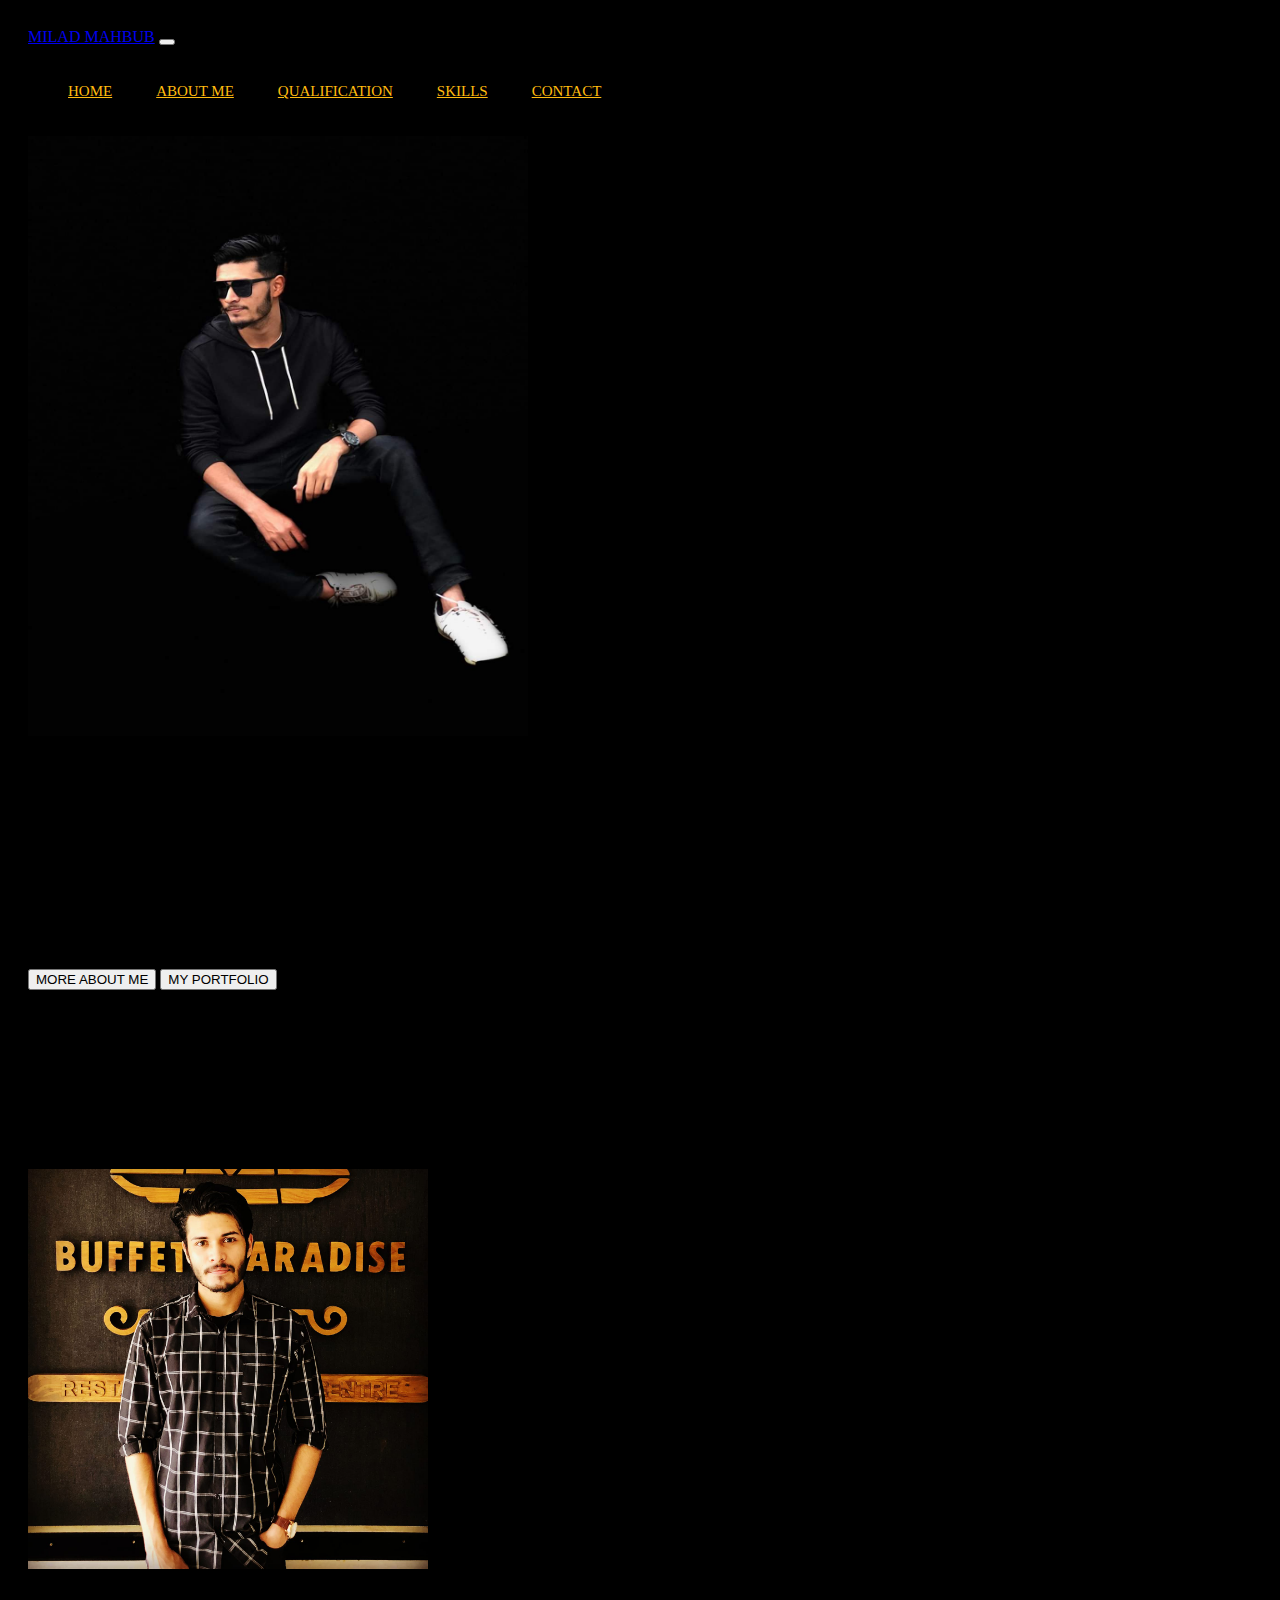
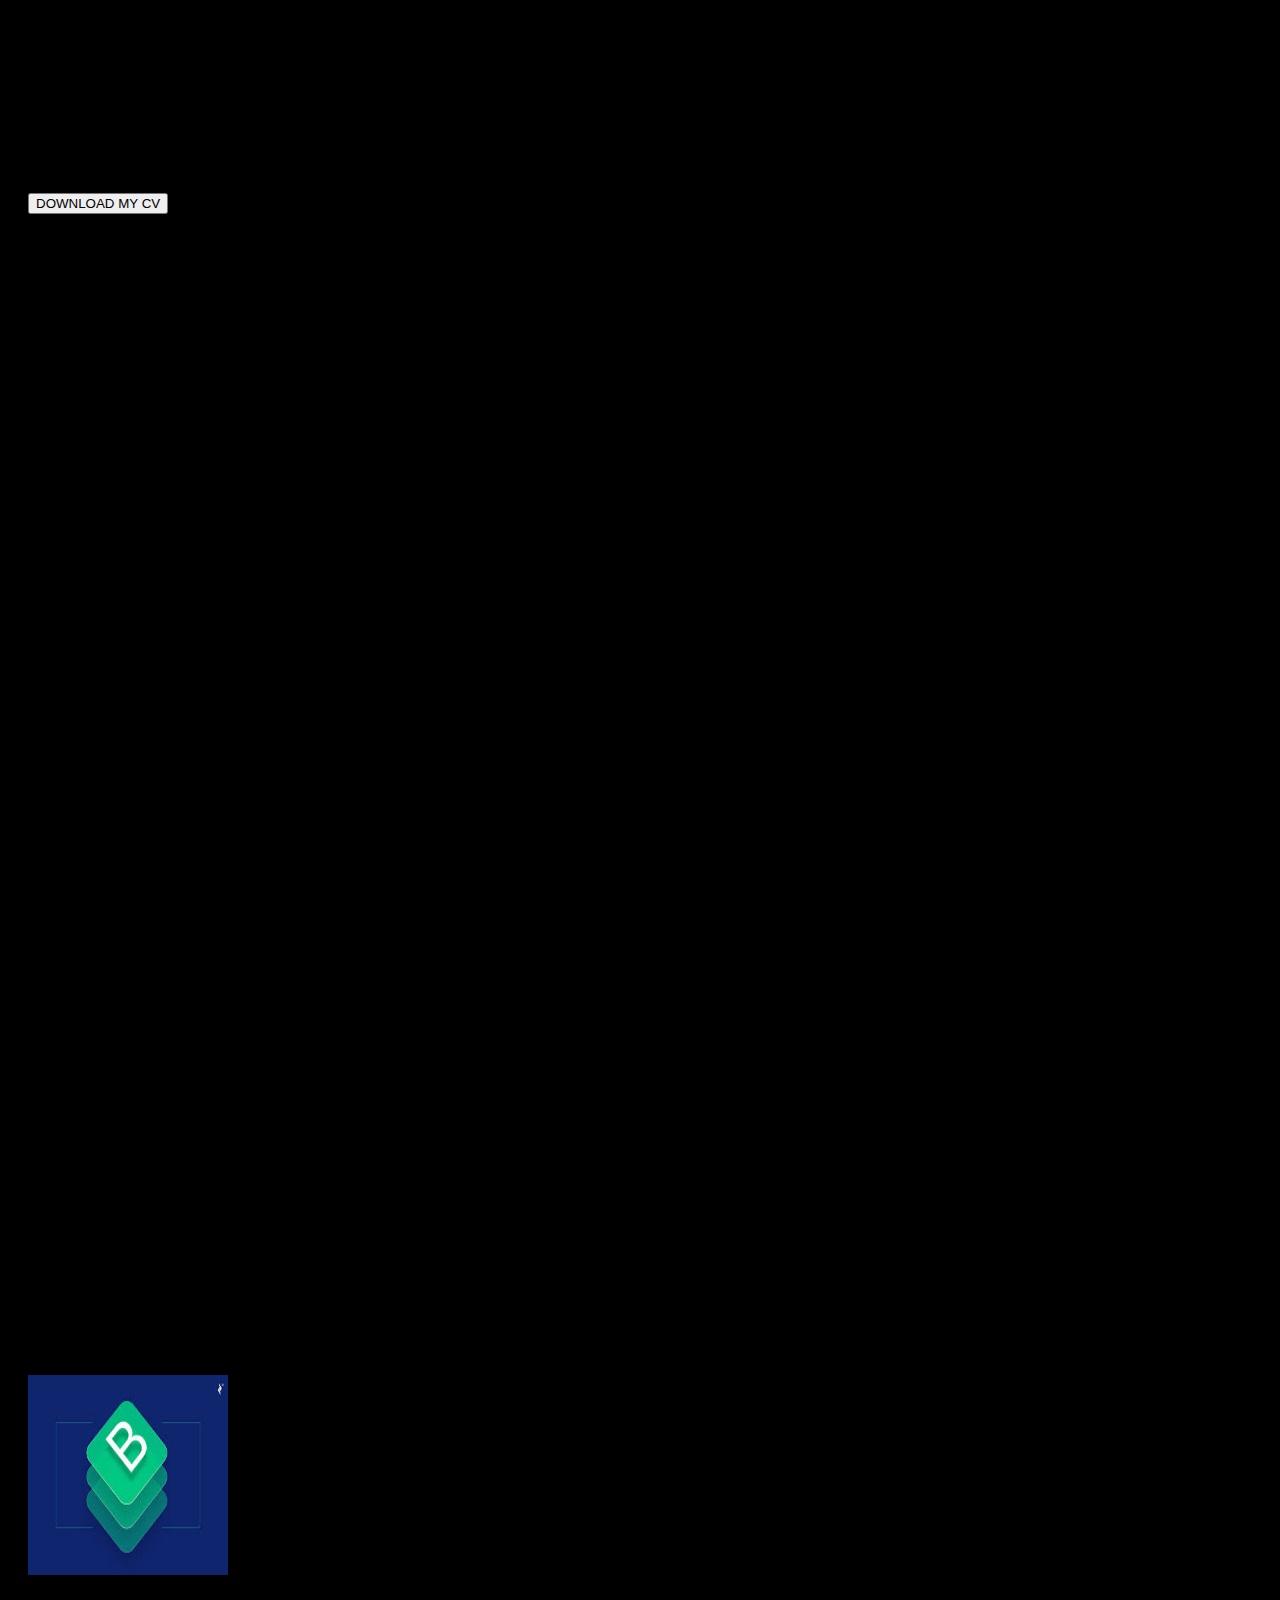
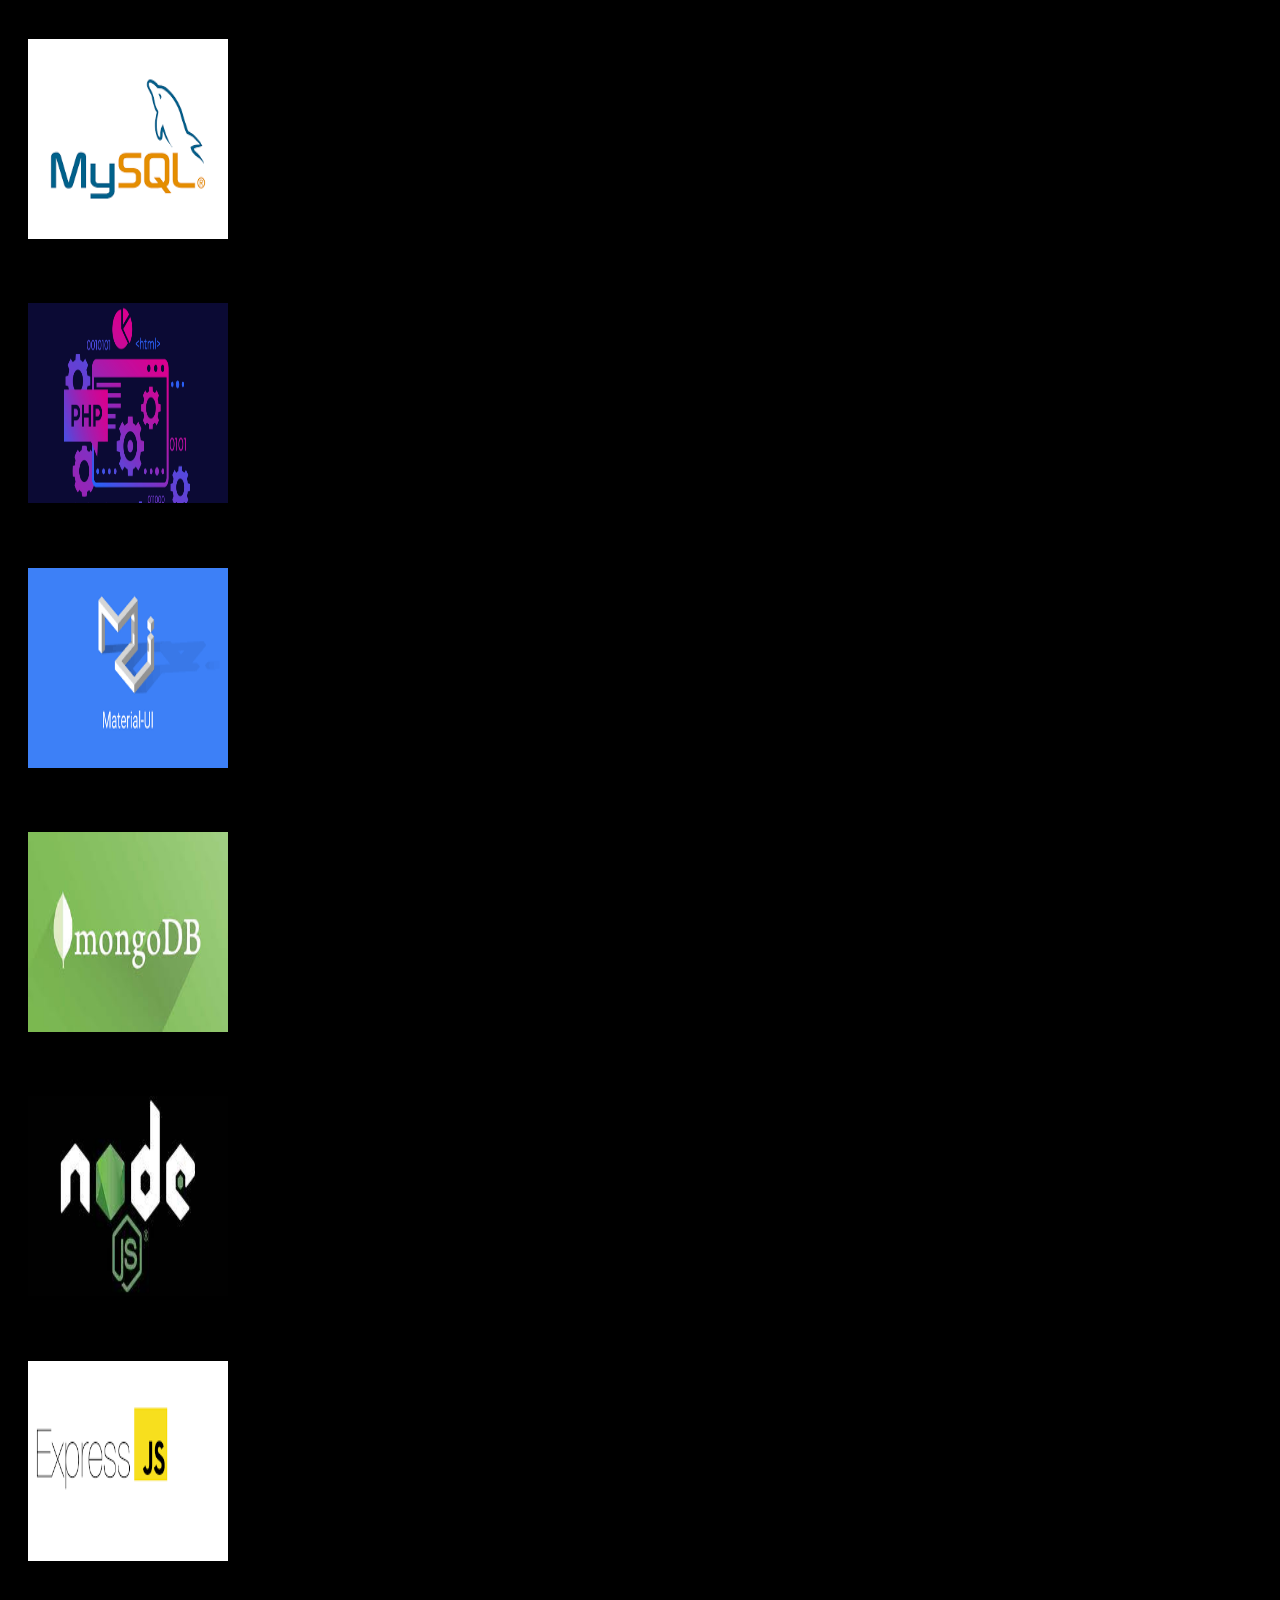
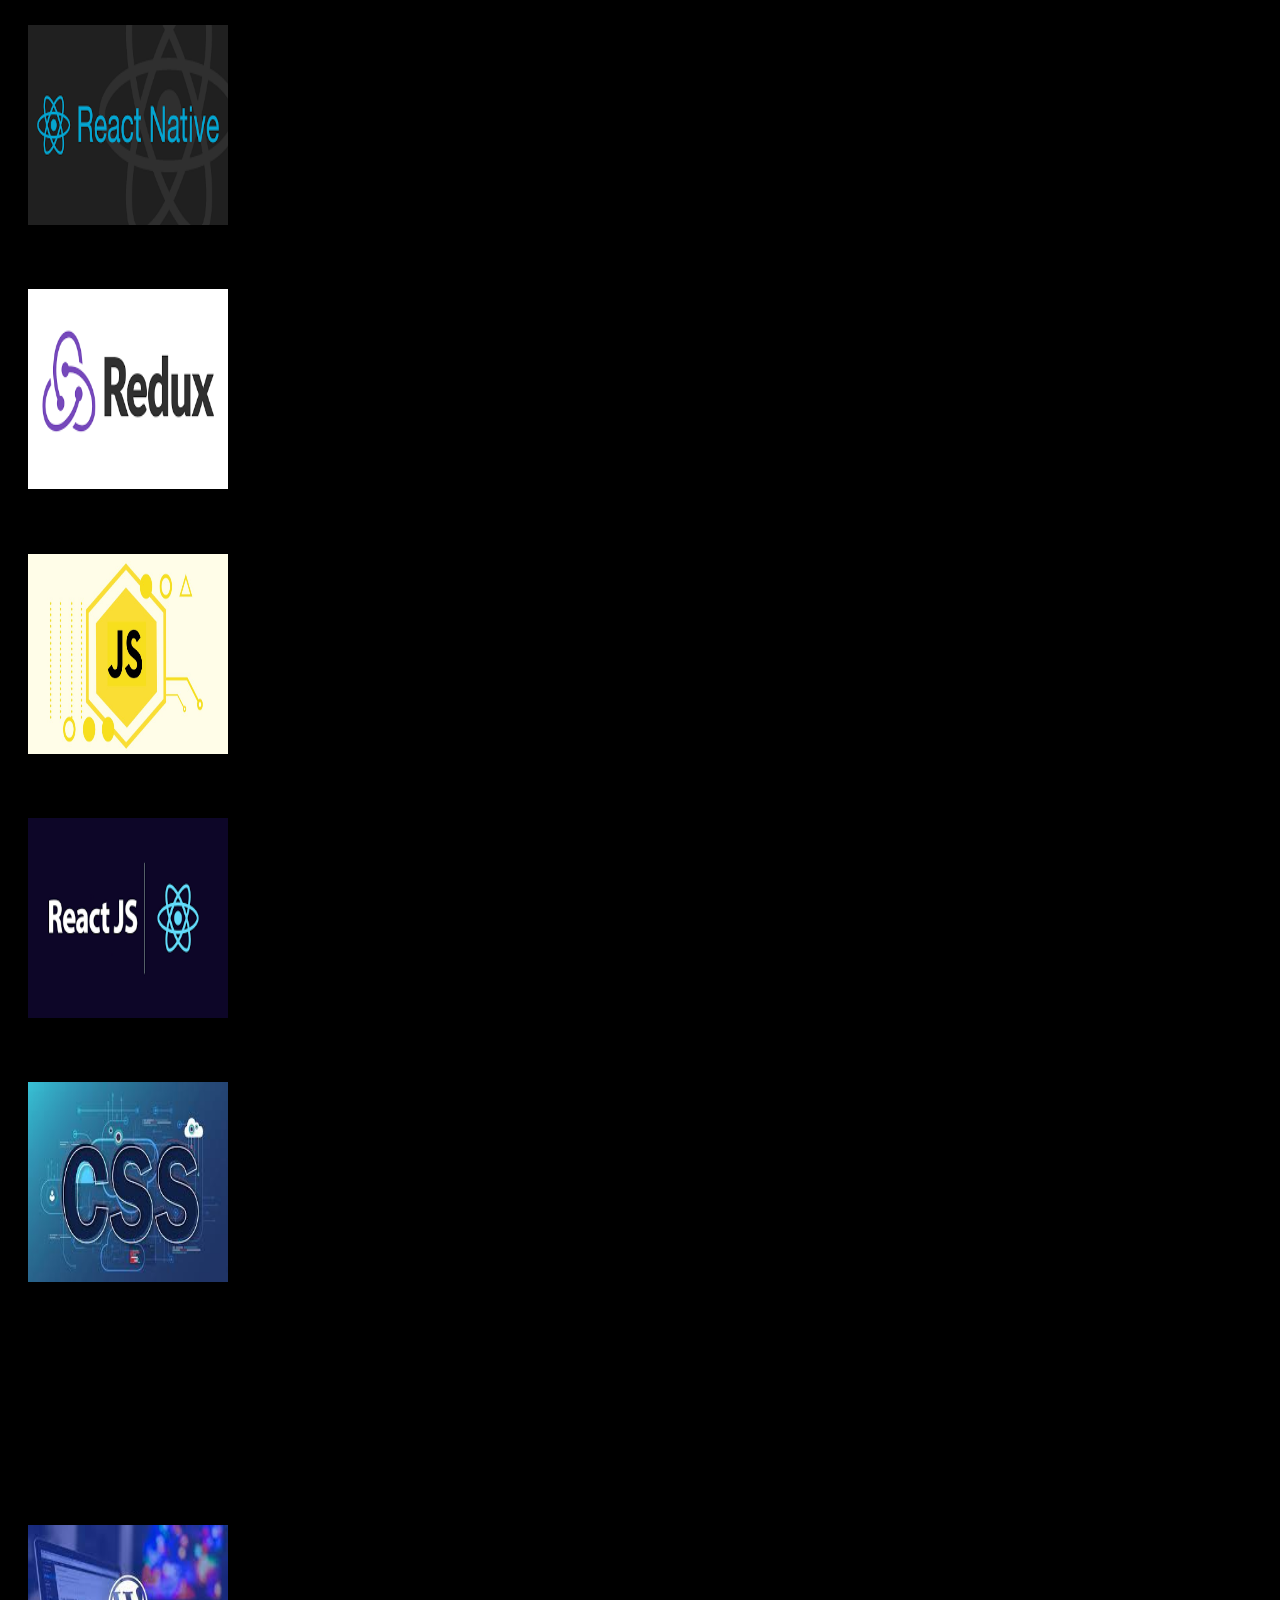
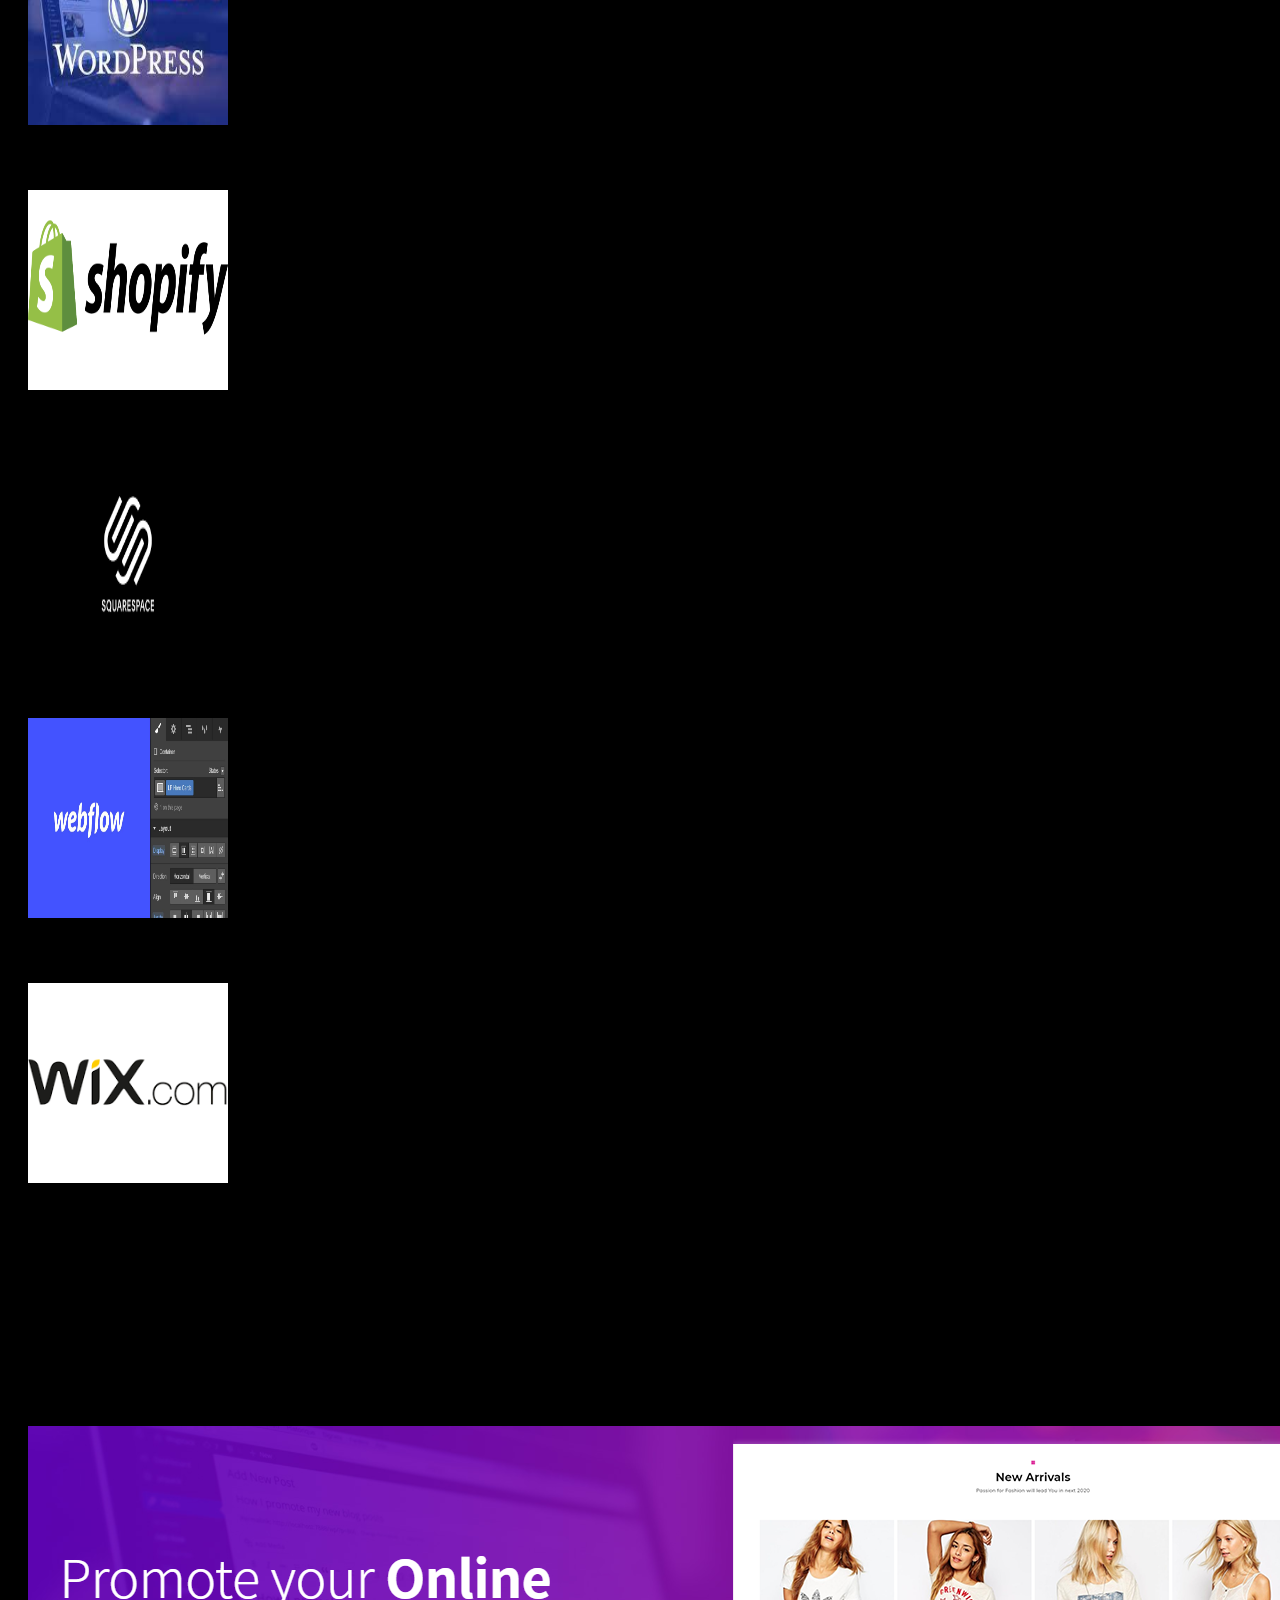
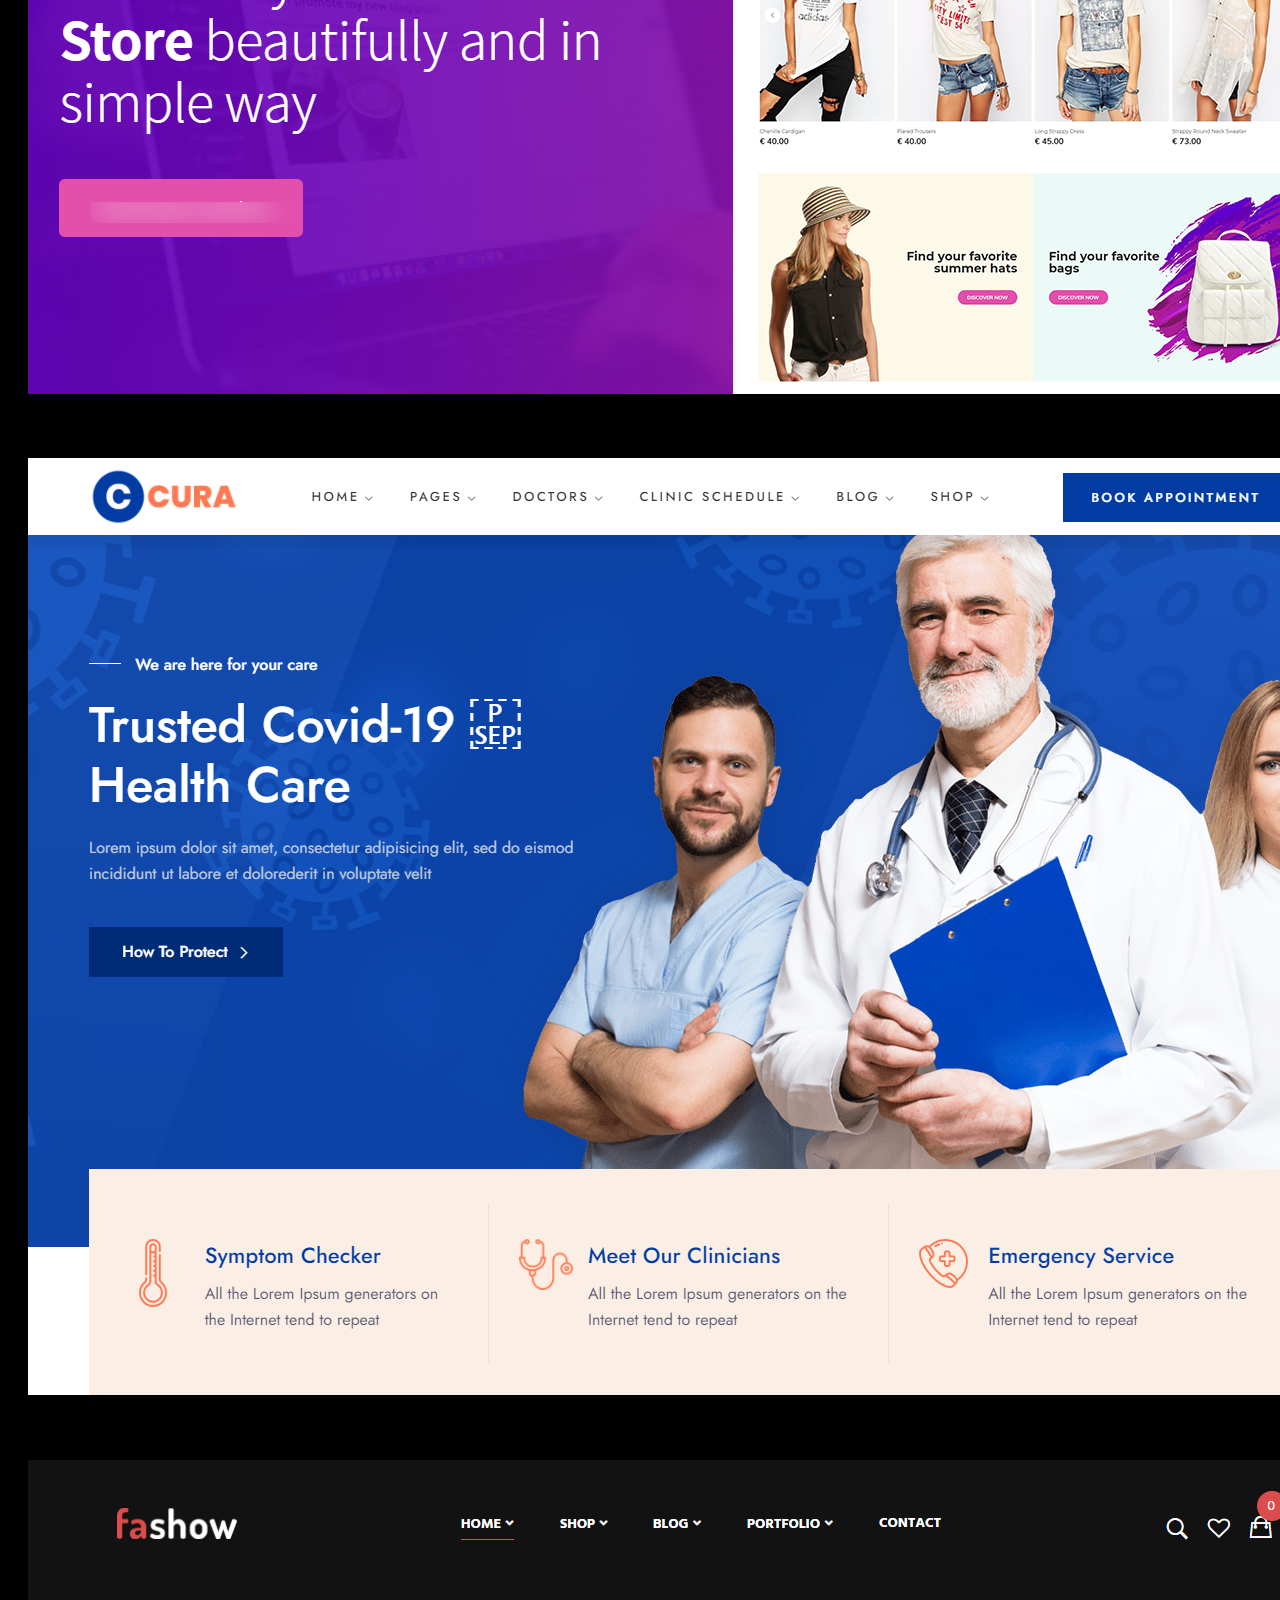
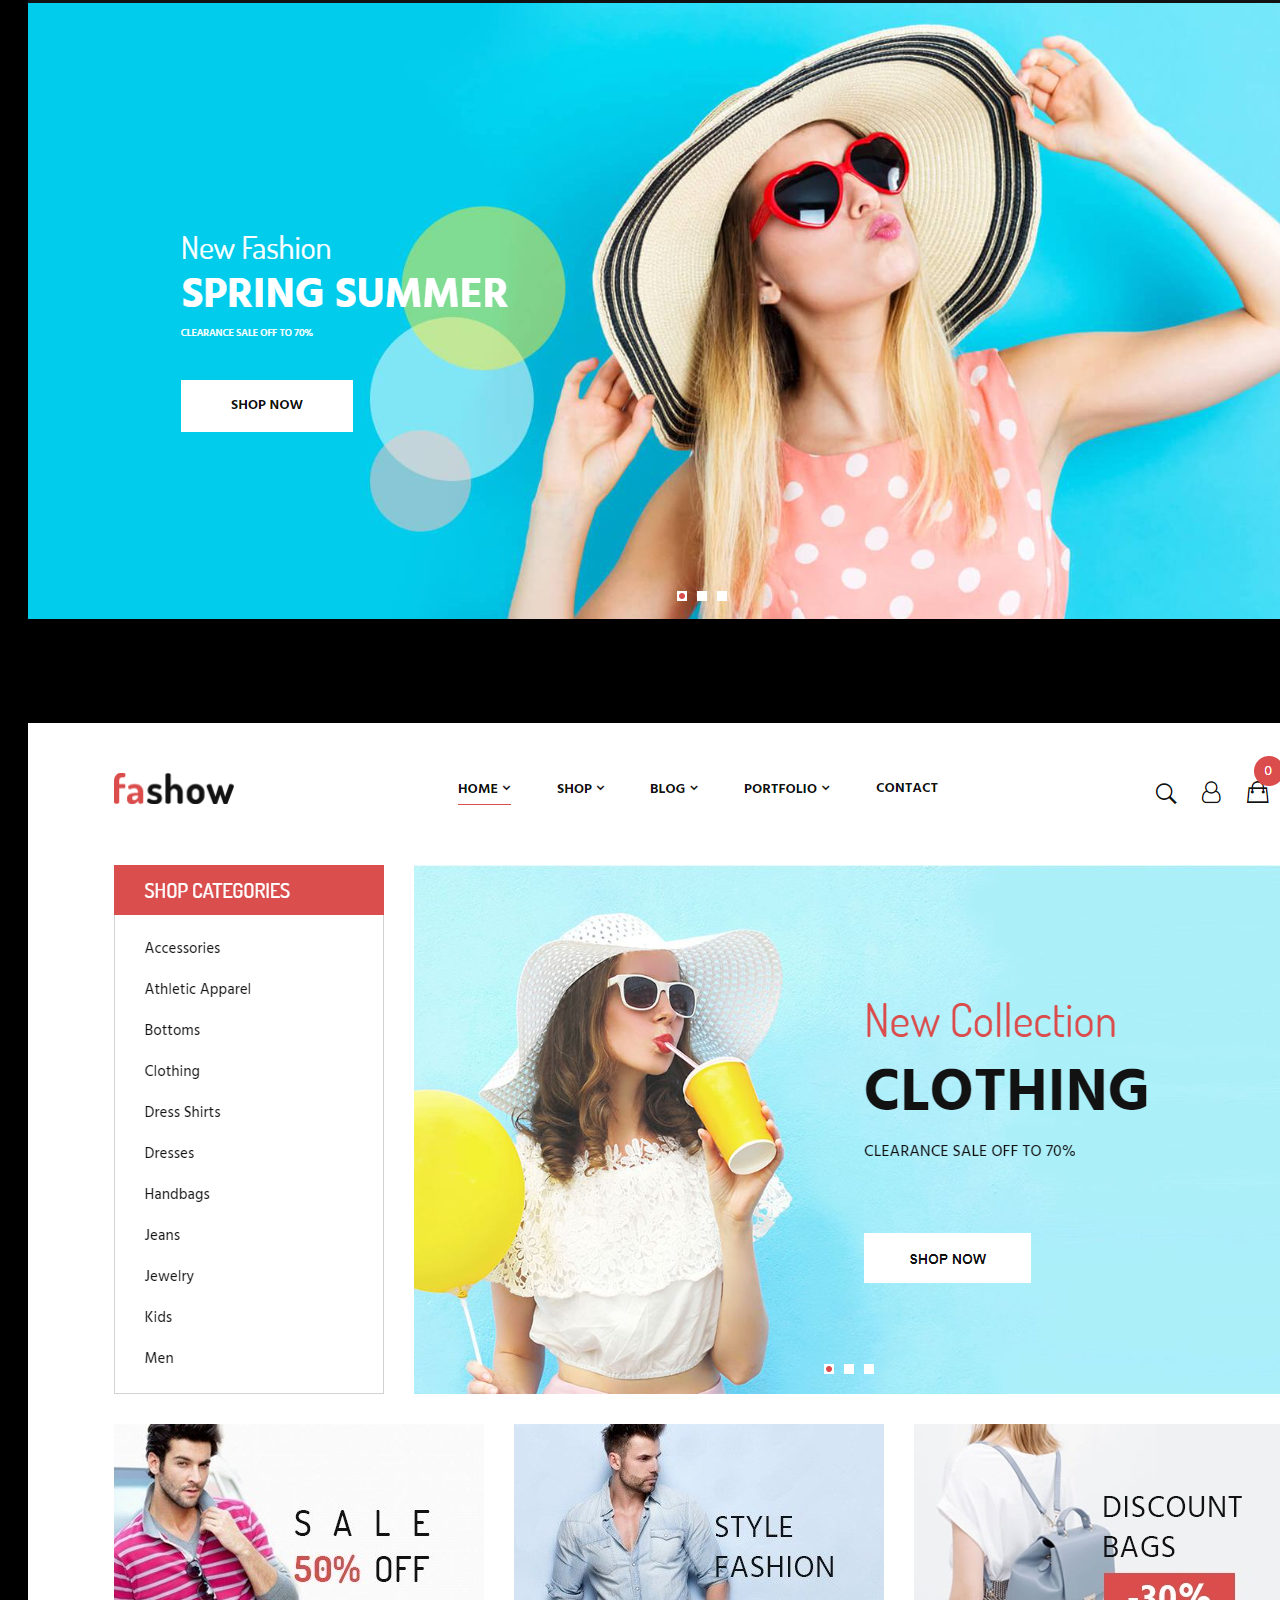
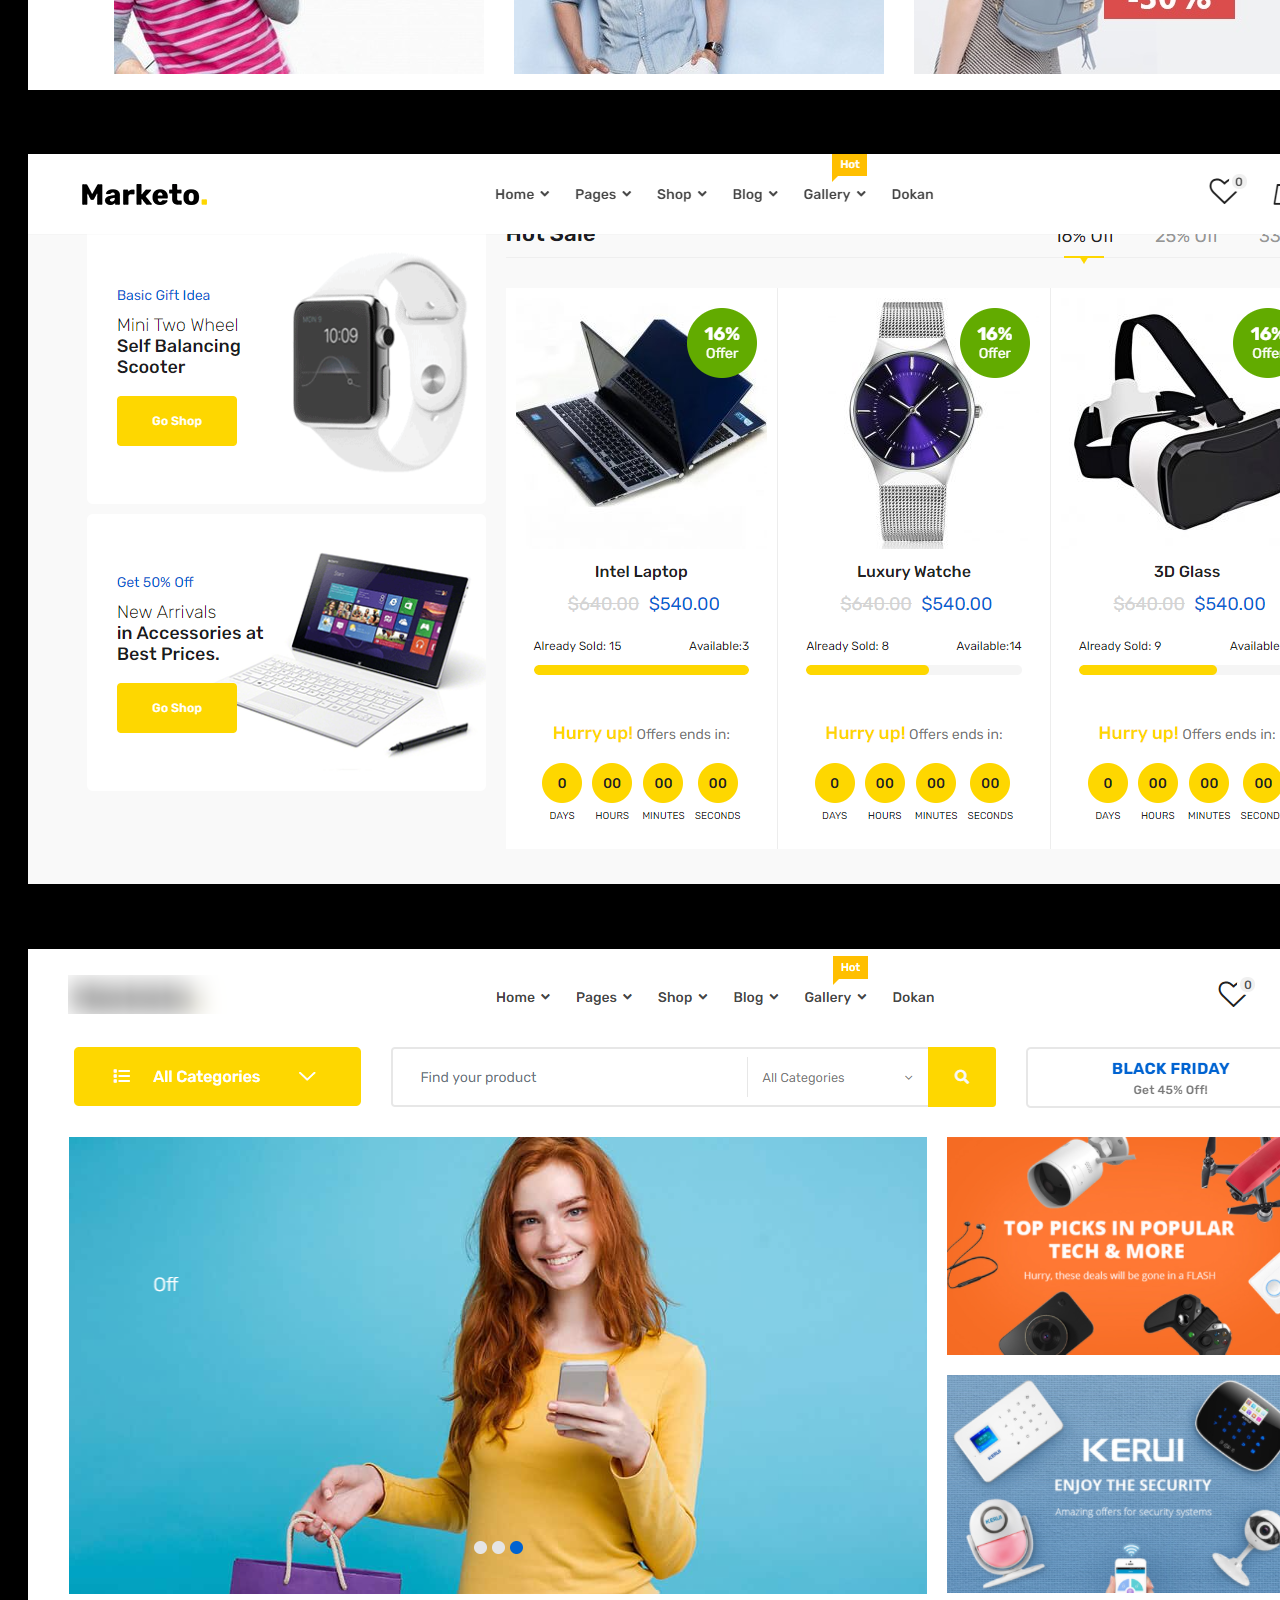
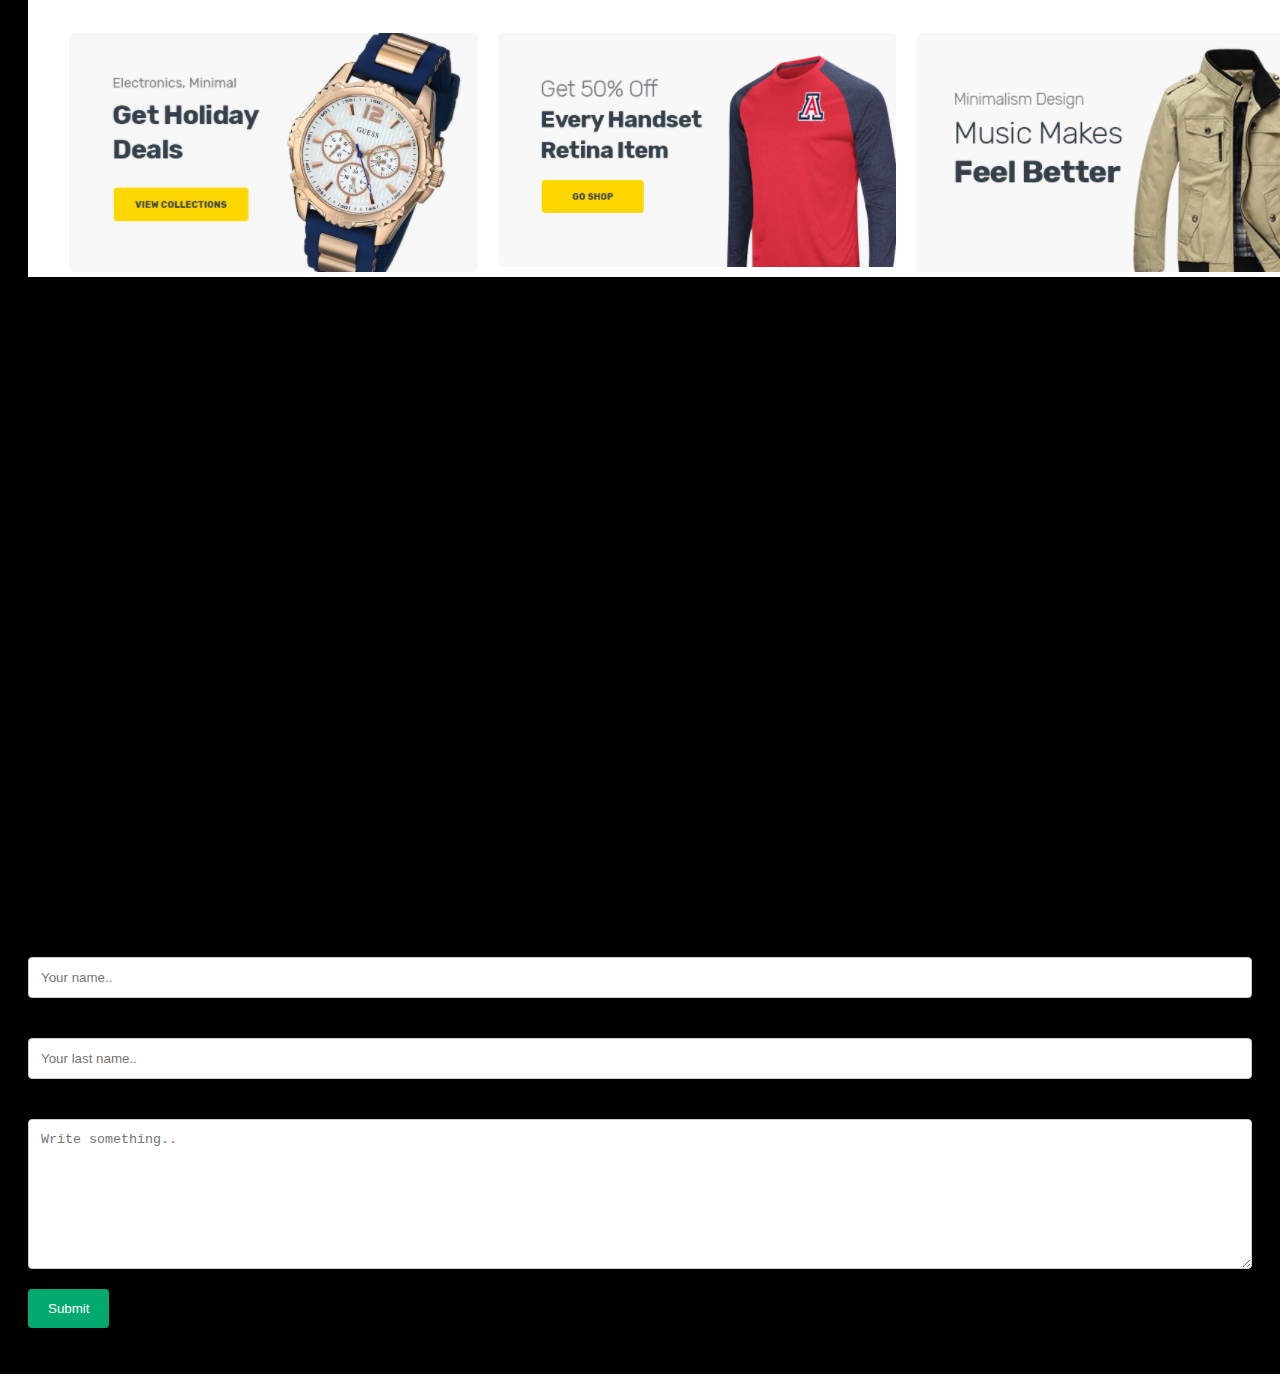
==== commit 976c69f3: "first commit" ====
--- a/index.html
+++ b/index.html
@@ -12,7 +12,7 @@
 <body class="body">
   <!-- nav  -->
   <nav class="navbar navbar-expand-lg  p-3 col-lg-12 flex-direction-column>
-    <div class="d-flex ">
+    <div class="d-flex">
       <div>
         <div class="container">
           <a class="navbar-brand text-warning fs-2 fw-bold" href="#">MILAD MAHBUB</a>
@@ -44,42 +44,46 @@
   <!-- main  -->
     <main>
         <section>
-            <div class="container d-flex m-0">
+            <div class="container m-0 ">
+                <div class="row  flex-lg-nowrap">
+                  <div class="col-lg-6  col-md-12 col-sm-12 ">
+                    <img width="500" height="600" src="images/pok.jpg" alt="">
+           </div>
+           <div class="col-lg-6  col-md-6 align-items-center justify-content-center ">
+                     <h3 class="fs-5 text-white">HI THERE !</h3>
+                     <h1 class="text-white font-big ">I'M MILAD MAHBUB <span class="text-warning"> A PROFESSIONAL WEB PROGRAMER</span> </h1>
+                     <p class="text-white ">I’m a seasoned full-stack web developer with over 4 years of expertise specializing in web development and user experience. I have worked on various small and large-scale applications using react and node js that enable me to fully understand your requirements and come up with a high-quality end product.
+
+
+
+                       I can develop any kind of small to large scale application using:
+                       
+                       React JS.
+                       Next JS.
+                       Node JS.
+                       Express JS.
+                       MongoDB.
+                       Redux.My main motive is to build an amiable and cordial relation with my clients for interaction and obtaining successful outcomes. Therefore, if you demand a website for your business does not hesitate to CONTACT ME.</p>
+                     <div class="">
+                         <button class="p-2  fs-6 text-white bg-warning rounded-pill border-warning border border-1">MORE ABOUT ME</button>
+                         <button class="p-1 mt-2  fs-6 text-warning bg-dark rounded-pill border-warning border border-1">MY PORTFOLIO</button>
+                     </div>
+
+          
+                </div>
+            </div>
+        </section>
+        <!-- about section  -->
+        <h1 class="text-center text-white font-big  ">ABOUT <span class="text-warning">ME</span></h1>
+        <h5 class="text-center text-white ">I DESIGN AND CODE BEAUTIFUL THINGS, AND I LOVE WHAT I DO.</h5>
+        <section>
+            <div class="container  flex-lg-nowrap align-items-center justify-content-center p-4 mt-2  ">
                 <div class="col-lg-6">
-                         <img width="592" height="700" src="images/pok.jpg" alt="">
-                </div>
-                <div class="col-lg-6  align-items-center justify-content-center p-5 m-5">
-                          <h3 class="fs-5 text-white">HI THERE !</h3>
-                          <h1 class="text-white font-big ">I'M MILAD MAHBUB <span class="text-warning"> A PROFESSIONAL WEB PROGRAMER</span> </h1>
-                          <p class="text-white ">I’m a seasoned full-stack web developer with over 4 years of expertise specializing in web development and user experience. I have worked on various small and large-scale applications using react and node js that enable me to fully understand your requirements and come up with a high-quality end product.
-
-
-
-                            I can develop any kind of small to large scale application using:
-                            
-                            React JS.
-                            Next JS.
-                            Node JS.
-                            Express JS.
-                            MongoDB.
-                            Redux.My main motive is to build an amiable and cordial relation with my clients for interaction and obtaining successful outcomes. Therefore, if you demand a website for your business does not hesitate to CONTACT ME.</p>
-                          <div class="">
-                              <button class="p-2  fs-6 text-white bg-warning rounded-pill border-warning border border-1">MORE ABOUT ME</button>
-                              <button class="p-1 mt-2  fs-6 text-warning bg-dark rounded-pill border-warning border border-1">MY PORTFOLIO</button>
-                          </div>
-    
-                </div>
-            </div>
-        </section>
-        <h1 class="text-center text-white font-big ">ABOUT <span class="text-warning">ME</span></h1>
-        <h5 class="text-center text-white ">I DESIGN AND CODE BEAUTIFUL THINGS, AND I LOVE WHAT I DO.</h5>
-        <section>
-            <div class="container d-flex align-items-center justify-content-center p-4 mt-2">
-                <div class="col-lg-5">
-                    <img src="images/ABOUT.jpg" width="400" alt="">
-                </div>
-                <div class="d-flex col-lg-7 m-5 p-5">
-                    <div class="text-white fs-5 px-4">
+                    <img src="images/ABOUT.jpg" class="w-100  " width="400" alt="">
+                </div>
+               
+                  <div class="d-flex col-lg-6  ">
+                    <div class="text-white fs-5 px-4 pt-5">
                         <p>First Name : Daria</p>
                         <p>Last Name : Taylor</p>
                         <p>Birthdate : 21 june </p>
@@ -89,7 +93,7 @@
                         <button class="p-2 mt-2  fs-6 text-white bg-warning rounded-pill border-warning border border-3">DOWNLOAD MY CV</button>
                         
                     </div>
-                    <div class="text-white fs-5">
+                    <div class="text-white fs-5 pt-5">
                         <p>Freelance : Available</p>
                         <p>Langages : English</p>
                         <p>Phone : +34 21 18 40 10</p>
@@ -100,6 +104,7 @@
                     </div>
                     
                 </div>
+                </div>
                 
                 
     
@@ -107,84 +112,83 @@
             
             
         </section>
+        <!-- experience  -->
         
-        <section class="container d-flex  justify-content-around text-warning p-5 fs-4">
-            <div>EXPERIENCE</div>
-            <div>EDUCATION</div>
-
-        </section>
-        <section>
-            <div class="container d-flex text-white col-12">
-                
-                    
-                
-                    <div class="col-lg-6 ">
-                        <div class="pb-4">
-                            <h5>2017 - 2019</h5>
-                            <h4>WEB DESIGNER  ENVATO</h4>
-                            <p>Lorem ipsum dolor sit amet, consectetuer adipiscing elit, sed diam nonummy nibh euismod tincidunt ut laoreet diam nonummy.</p>
-                            </div>
-                        <div class="pb-4" >
-                            <h5>2014 - 2017</h5>
-                            <h4>WEB DEVELOPER  TWITTER</h4>
-                            <p>Lorem ipsum dolor sit amet, consectetuer adipiscing elit, sed diam nonummy nibh euismod tincidunt ut laoreet diam nonummy.</p>
-                            </div>
-                        <div class="pb-4">
-                            <h5>2007 - 2010</h5>
-                            <h4>CONSULTANT  GOOGLE</h4>
-                            <p>Lorem ipsum dolor sit amet, consectetuer adipiscing elit, sed diam nonummy nibh euismod tincidunt ut laoreet diam nonummy.</p>
-                            </div>
-                    </div>
-                   
-                
-                    <div class="col-lg-6">
-                        <div class="pb-4">
-                            <h5>2007 - 2010
-                             </h5>
-                            <h4>ENGINEERING DEGREE  ISTANBUL UNIVERSITY</h4>
-                            <p>Lorem ipsum dolor sit amet, consectetuer adipiscing elit, sed diam nonummy nibh euismod tincidunt ut laoreet diam nonummy.</p>
-                            </div>
-                        <div class="pb-4">
-                            <h5>2005 - 2007
-                          </h5>
-                            <h4>MASTERS DEGREE  PARIS UNIVERSITY</h4>
-                            <p>Lorem ipsum dolor sit amet, consectetuer adipiscing elit, sed diam nonummy nibh euismod tincidunt ut laoreet diam nonummy.</p>
-                            </div>
-                        <div class="pb-4">
-                            <h5>2001 - 2005</h5>
-                            <h4>BACHELOR DEGREE  MOSCOW HIGH SCHOOL</h4>
-                            <p>Lorem ipsum dolor sit amet, consectetuer adipiscing elit, sed diam nonummy nibh euismod tincidunt ut laoreet diam nonummy.</p>
-                            </div>
-                    </div>
-                    
-            </div>
-            
-        </section>
+        
+        <section>
+          <div class="container d-flex text-white col-12">
+              
+                  
+              
+                  <div class="col-lg-6 ">
+                      <div class="pb-4">
+                          <h5>2017 - 2019</h5>
+                          <h4>WEB DESIGNER  ENVATO</h4>
+                          <p>Lorem ipsum dolor sit amet, consectetuer adipiscing elit, sed diam nonummy nibh euismod tincidunt ut laoreet diam nonummy.</p>
+                          </div>
+                      <div class="pb-4" >
+                          <h5>2014 - 2017</h5>
+                          <h4>WEB DEVELOPER  TWITTER</h4>
+                          <p>Lorem ipsum dolor sit amet, consectetuer adipiscing elit, sed diam nonummy nibh euismod tincidunt ut laoreet diam nonummy.</p>
+                          </div>
+                      <div class="pb-4">
+                          <h5>2007 - 2010</h5>
+                          <h4>CONSULTANT  GOOGLE</h4>
+                          <p>Lorem ipsum dolor sit amet, consectetuer adipiscing elit, sed diam nonummy nibh euismod tincidunt ut laoreet diam nonummy.</p>
+                          </div>
+                  </div>
+                 
+              
+                  <div class="col-lg-6">
+                      <div class="pb-4">
+                          <h5>2007 - 2010
+                           </h5>
+                          <h4>ENGINEERING DEGREE  ISTANBUL UNIVERSITY</h4>
+                          <p>Lorem ipsum dolor sit amet, consectetuer adipiscing elit, sed diam nonummy nibh euismod tincidunt ut laoreet diam nonummy.</p>
+                          </div>
+                      <div class="pb-4">
+                          <h5>2005 - 2007
+                        </h5>
+                          <h4>MASTERS DEGREE  PARIS UNIVERSITY</h4>
+                          <p>Lorem ipsum dolor sit amet, consectetuer adipiscing elit, sed diam nonummy nibh euismod tincidunt ut laoreet diam nonummy.</p>
+                          </div>
+                      <div class="pb-4">
+                          <h5>2001 - 2005</h5>
+                          <h4>BACHELOR DEGREE  MOSCOW HIGH SCHOOL</h4>
+                          <p>Lorem ipsum dolor sit amet, consectetuer adipiscing elit, sed diam nonummy nibh euismod tincidunt ut laoreet diam nonummy.</p>
+                          </div>
+                  </div>
+                  
+          </div>
+          
+      </section>
+
         <!-- skills  -->
         <h1 class="text-center  text-warning font-big"> MY SKILLS</h1>
         <h5 class="text-center text-white pb-5">A FEW RECENT DESIGN AND CODING PROJECTS. WANT TO SEE MORE? EMAIL ME.</h5>
         <section>
             <div class="container ">
-                <div class="d-flex  ">
-                    <div class="card bg-dark text-white col-lg-3 p-2">
+                <div class="row">
+                  <div class="d-flex  ">
+                    <div class="card bg-dark text-white col-lg-3 col-6 p-2">
                         <img src="images/L.jpg" width="200" height="200" class="card-img" alt="...">
                         <div class="card-img-overlay">
                           <h5 class="card-title">Card title</h5>
                         </div>
                       </div>
-                    <div class="card bg-dark text-white col-lg-3 p-2">
+                    <div class="card bg-dark text-white col-lg-3 col-6 p-2">
                         <img src="images/A.png" width="200" height="200" class="card-img" alt="...">
                         <div class="card-img-overlay">
                           <h5 class="card-title">Card title</h5>
                         </div>
                       </div>
-                    <div class="card bg-dark text-white col-lg-3 p-2">
+                    <div class="card bg-dark text-white col-lg-3 col-6 p-2">
                         <img src="images/B.png" width="200" height="200" class="card-img" alt="...">
                         <div class="card-img-overlay">
                           <h5 class="card-title">Card title</h5>
                         </div>
                       </div>
-                    <div class="card bg-dark text-white col-lg-3 p-2">
+                    <div class="card bg-dark text-white col-lg-3 col-6 p-2">
                         <img src="images/C.png" width="200" height="200" class="card-img" alt="...">
                         <div class="card-img-overlay">
                           <h5 class="card-title">Card title</h5>
@@ -193,25 +197,25 @@
                     
                 </div>
                 <div class="d-flex">
-                    <div class="card bg-dark text-white col-lg-3 p-2">
+                    <div class="card bg-dark text-white col-lg-3 col-6 p-2">
                         <img src="images/D.jpg" width="200" height="200" class="card-img" alt="...">
                         <div class="card-img-overlay">
                           <h5 class="card-title">Card title</h5>
                         </div>
                       </div>
-                    <div class="card bg-dark text-white col-lg-3 p-2">
+                    <div class="card bg-dark text-white col-lg-3 col-6 p-2">
                         <img src="images/E.jpg" width="200" height="200" class="card-img" alt="...">
                         <div class="card-img-overlay">
                           <h5 class="card-title">Card title</h5>
                         </div>
                       </div>
-                    <div class="card bg-dark text-white col-lg-3 p-2">
+                    <div class="card bg-dark text-white col-lg-3 col-6 p-2">
                         <img src="images/F.png" width="200" height="200" class="card-img" alt="...">
                         <div class="card-img-overlay">
                           <h5 class="card-title">Card title</h5>
                         </div>
                       </div>
-                    <div class="card bg-dark text-white col-lg-3 p-2">
+                    <div class="card bg-dark text-white col-lg-3 col-6 p-2">
                         <img src="images/G.png" width="200" height="200" class="card-img" alt="...">
                         <div class="card-img-overlay">
                           <h5 class="card-title">Card title</h5>
@@ -220,31 +224,32 @@
                     
                 </div>
                 <div class="d-flex">
-                    <div class="card bg-dark text-white col-lg-3 p-2">
+                    <div class="card bg-dark text-white col-lg-3 col-6 p-2">
                         <img src="images/H.png" width="200" height="200" class="card-img" alt="...">
                         <div class="card-img-overlay">
                           <h5 class="card-title">Card title</h5>
                         </div>
                       </div>
-                    <div class="card bg-dark text-white col-lg-3 p-2">
+                    <div class="card bg-dark text-white col-lg-3 col-6 p-2">
                         <img src="images/I.jpg" width="200" height="200" class="card-img" alt="...">
                         <div class="card-img-overlay">
                           <h5 class="card-title">Card title</h5>
                         </div>
                       </div>
-                    <div class="card bg-dark text-white col-lg-3 p-2">
+                    <div class="card bg-dark text-white col-lg-3 col-6 p-2">
                         <img src="images/J.png" width="200" height="200" class="card-img" alt="...">
                         <div class="card-img-overlay">
                           <h5 class="card-title">Card title</h5>
                         </div>
                       </div>
-                    <div class="card bg-dark text-white col-lg-3 p-2">
+                    <div class="card bg-dark text-white col-lg-3 col-6 p-2">
                         <img src="images/K.jpg" width="200" height="200" class="card-img" alt="...">
                         <div class="card-img-overlay">
                           <h5 class="card-title">Card title</h5>
                         </div>
                       </div>
                     
+                </div>
                 </div>
 
             </div>
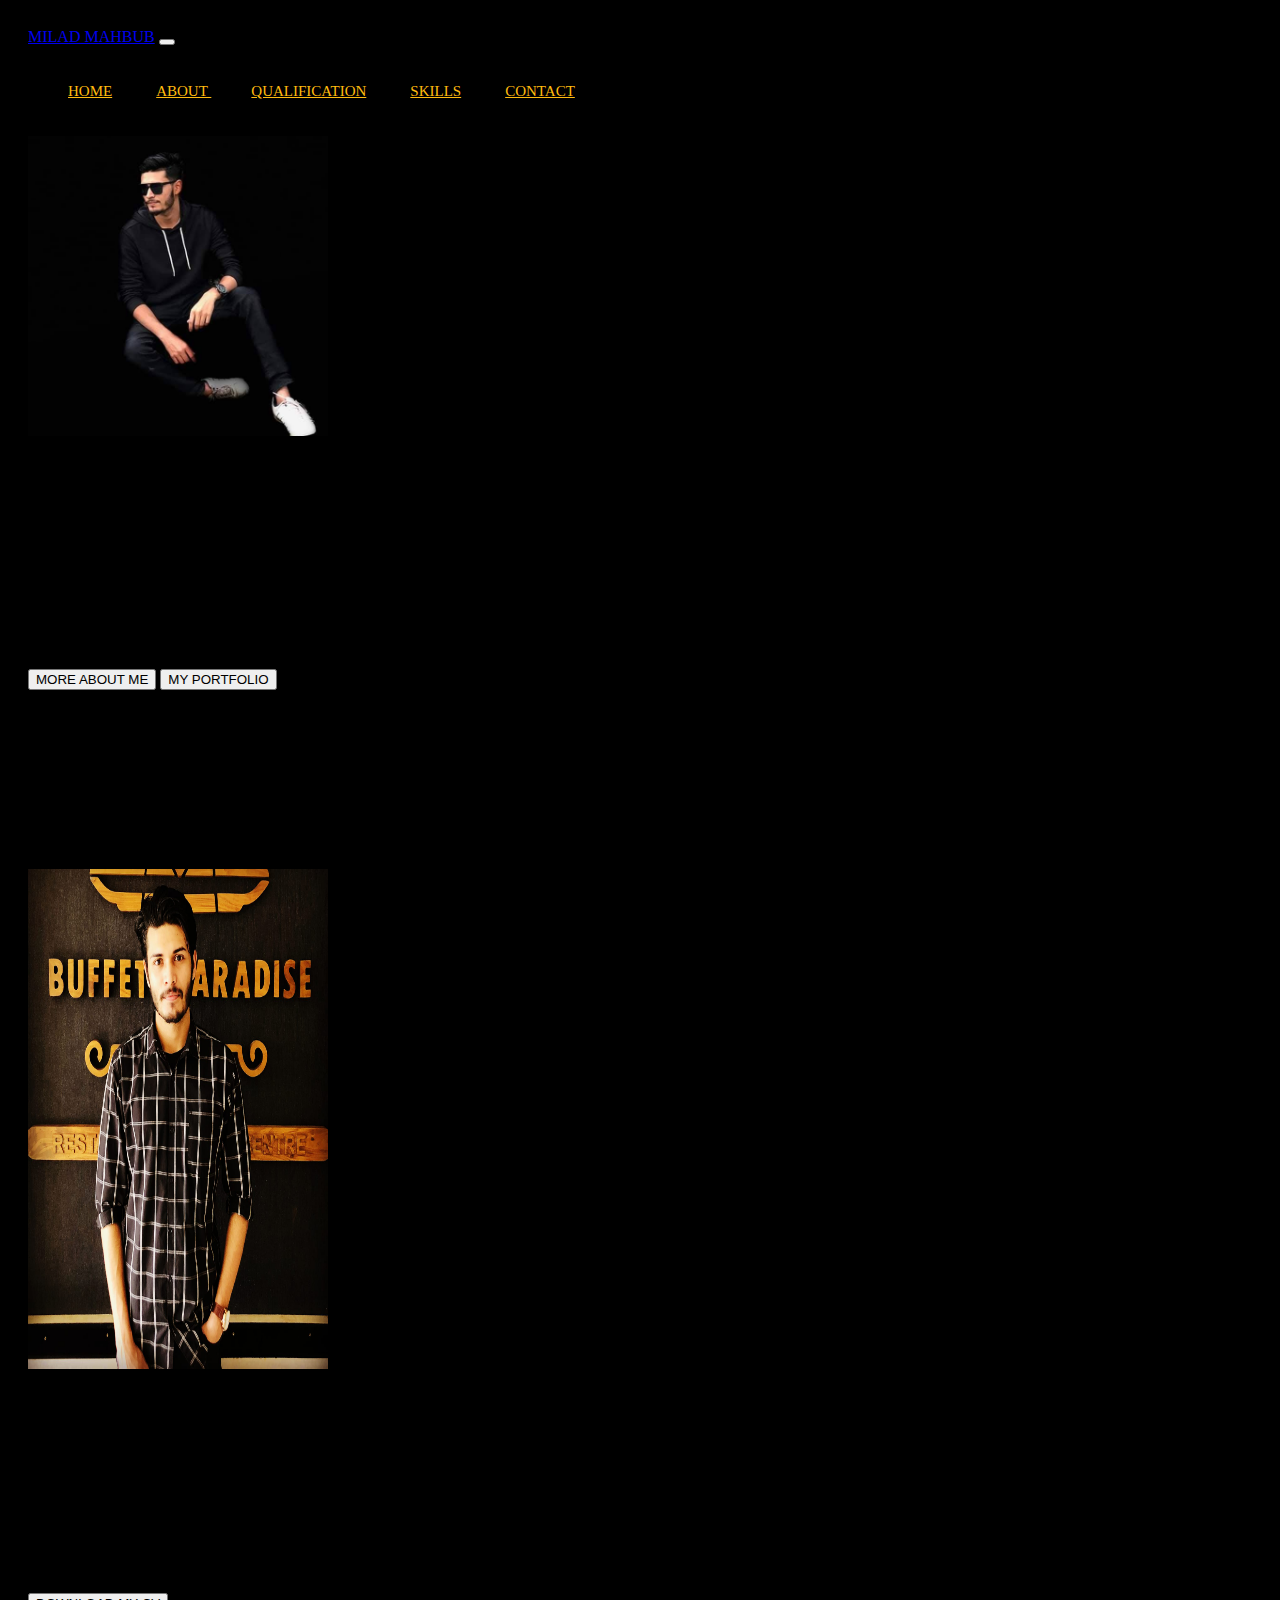
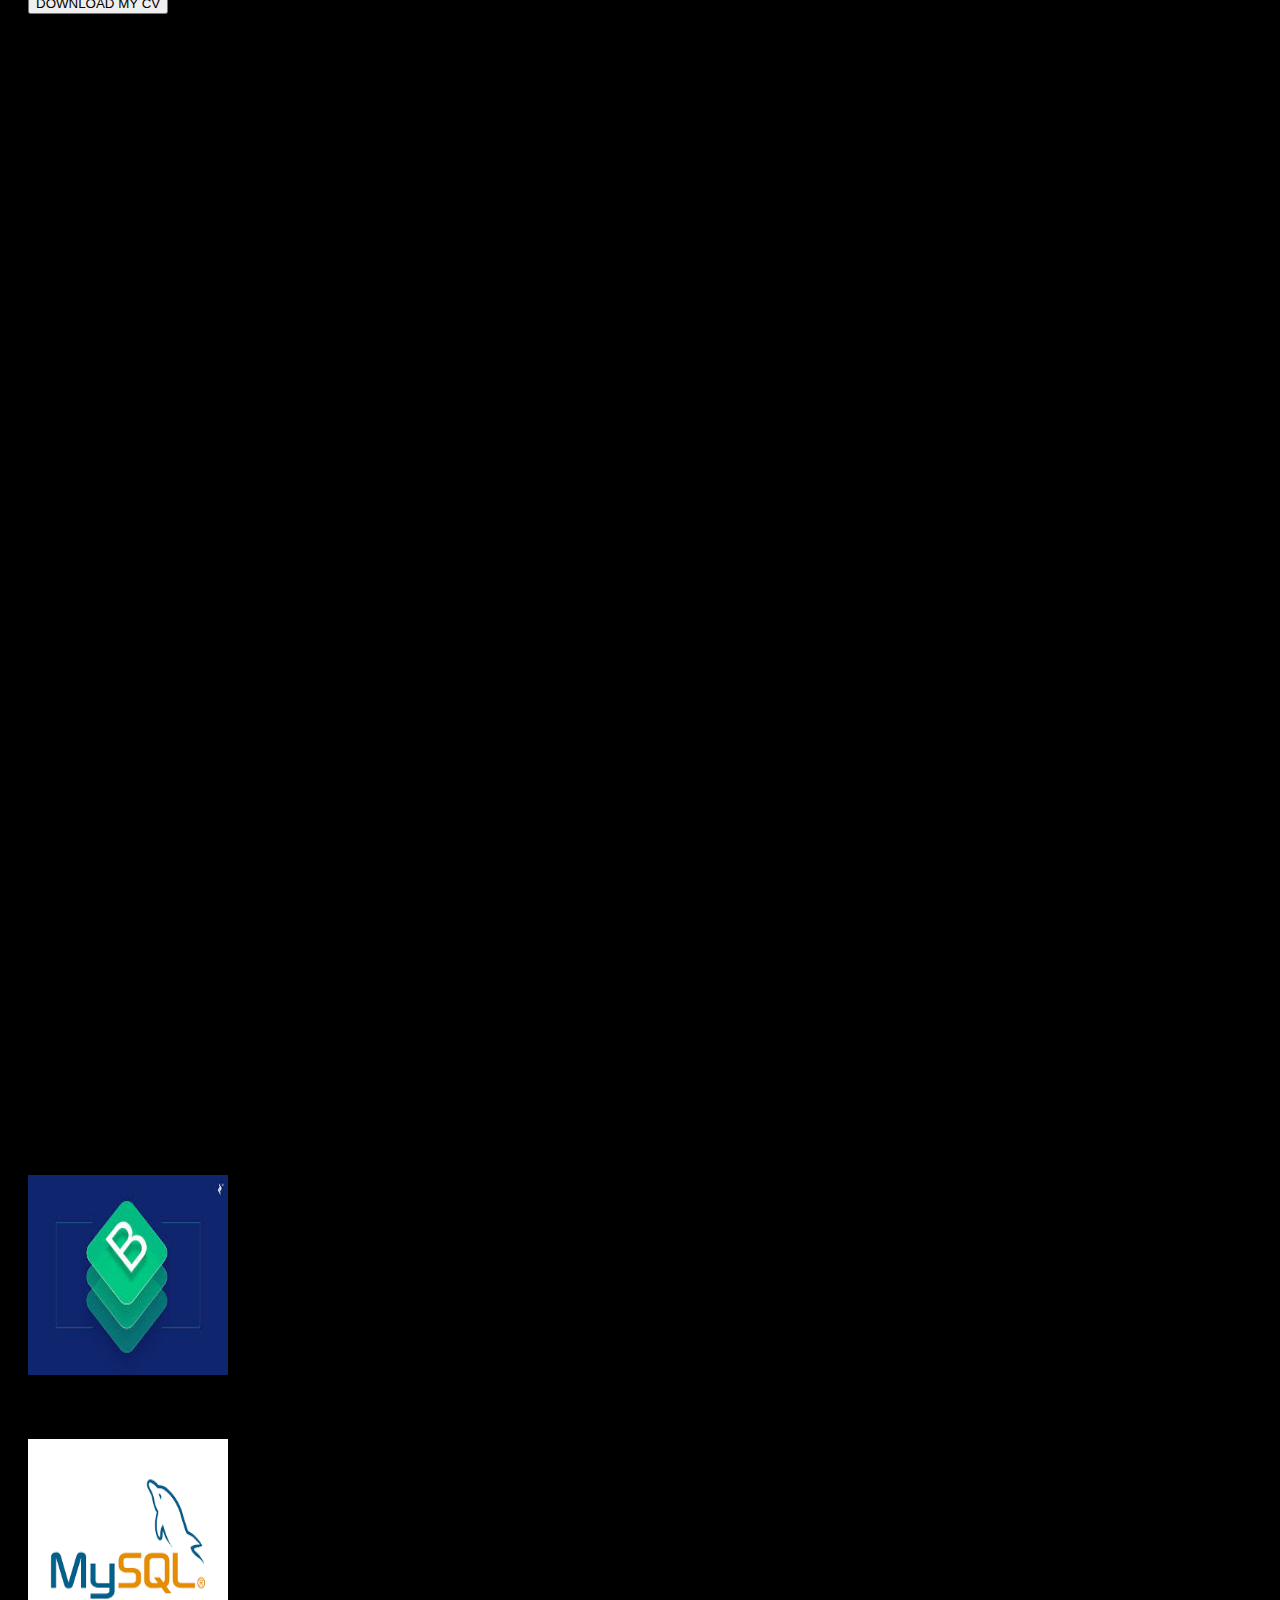
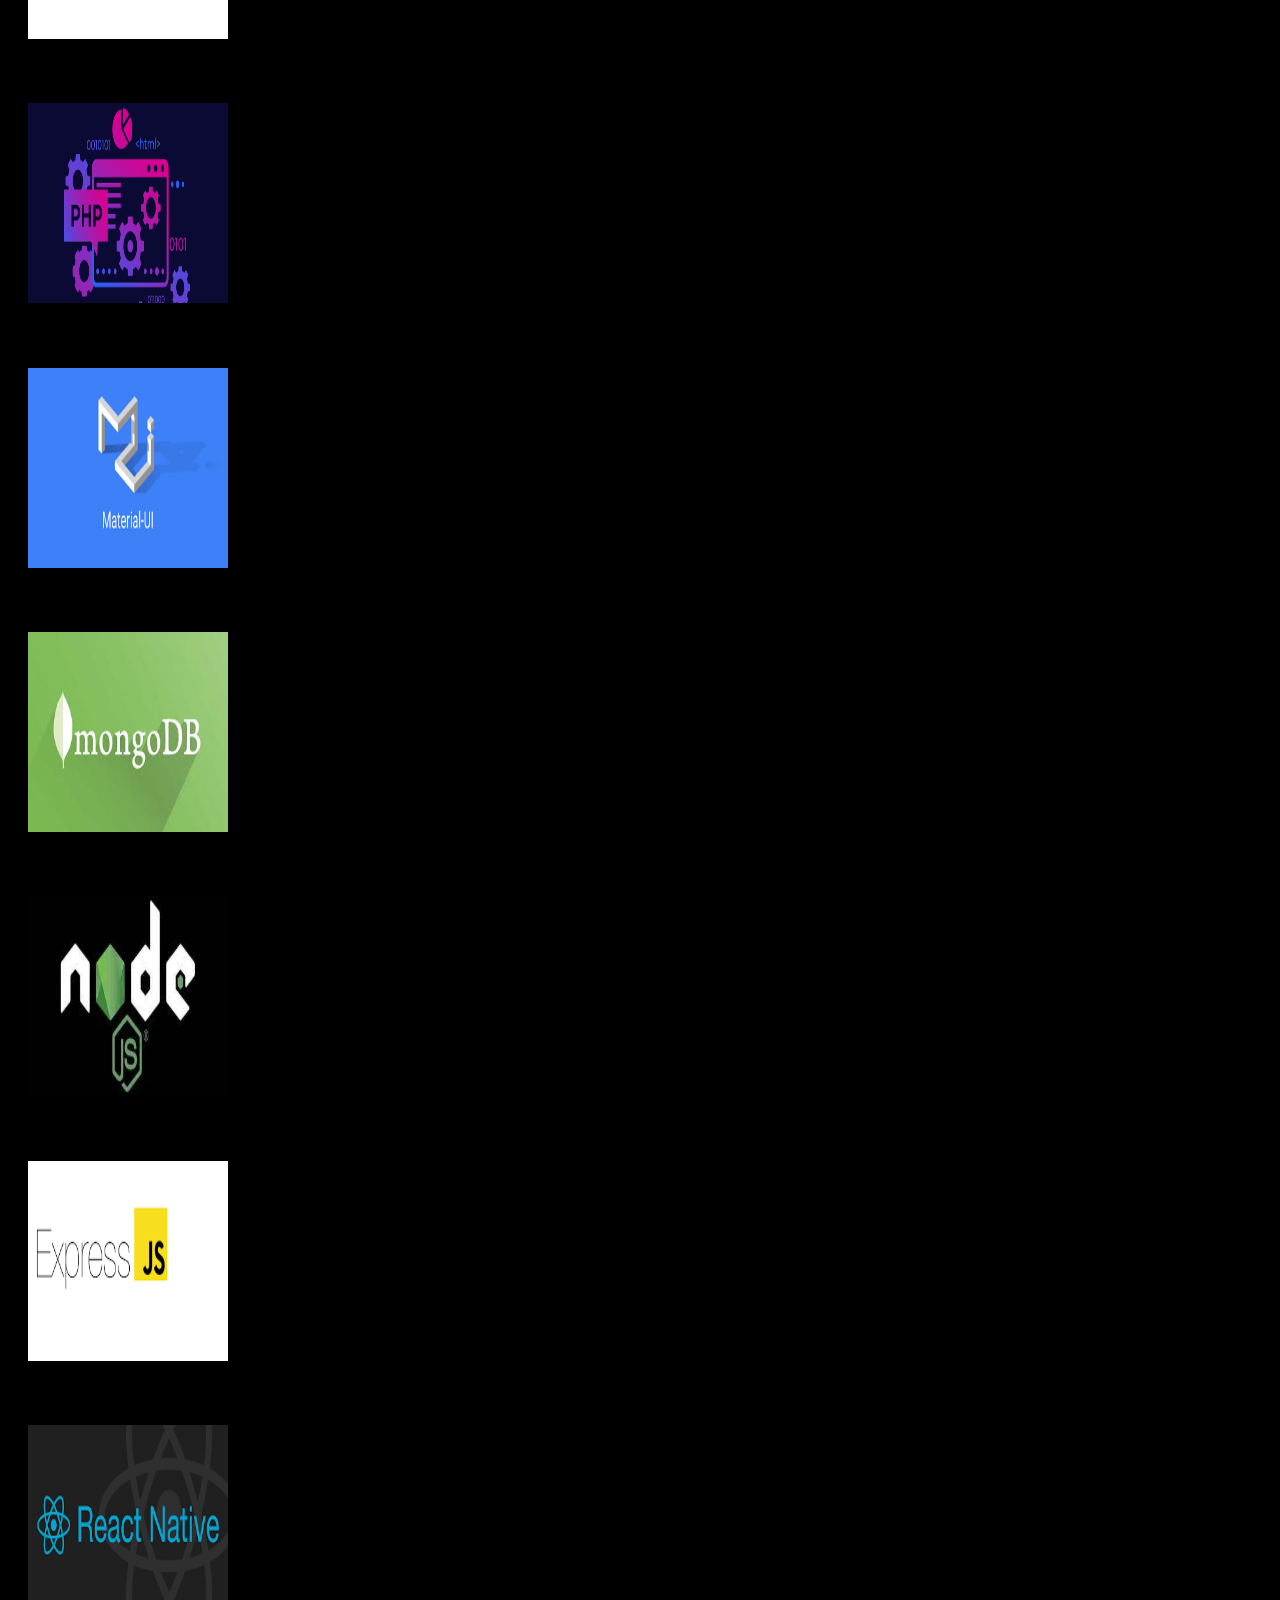
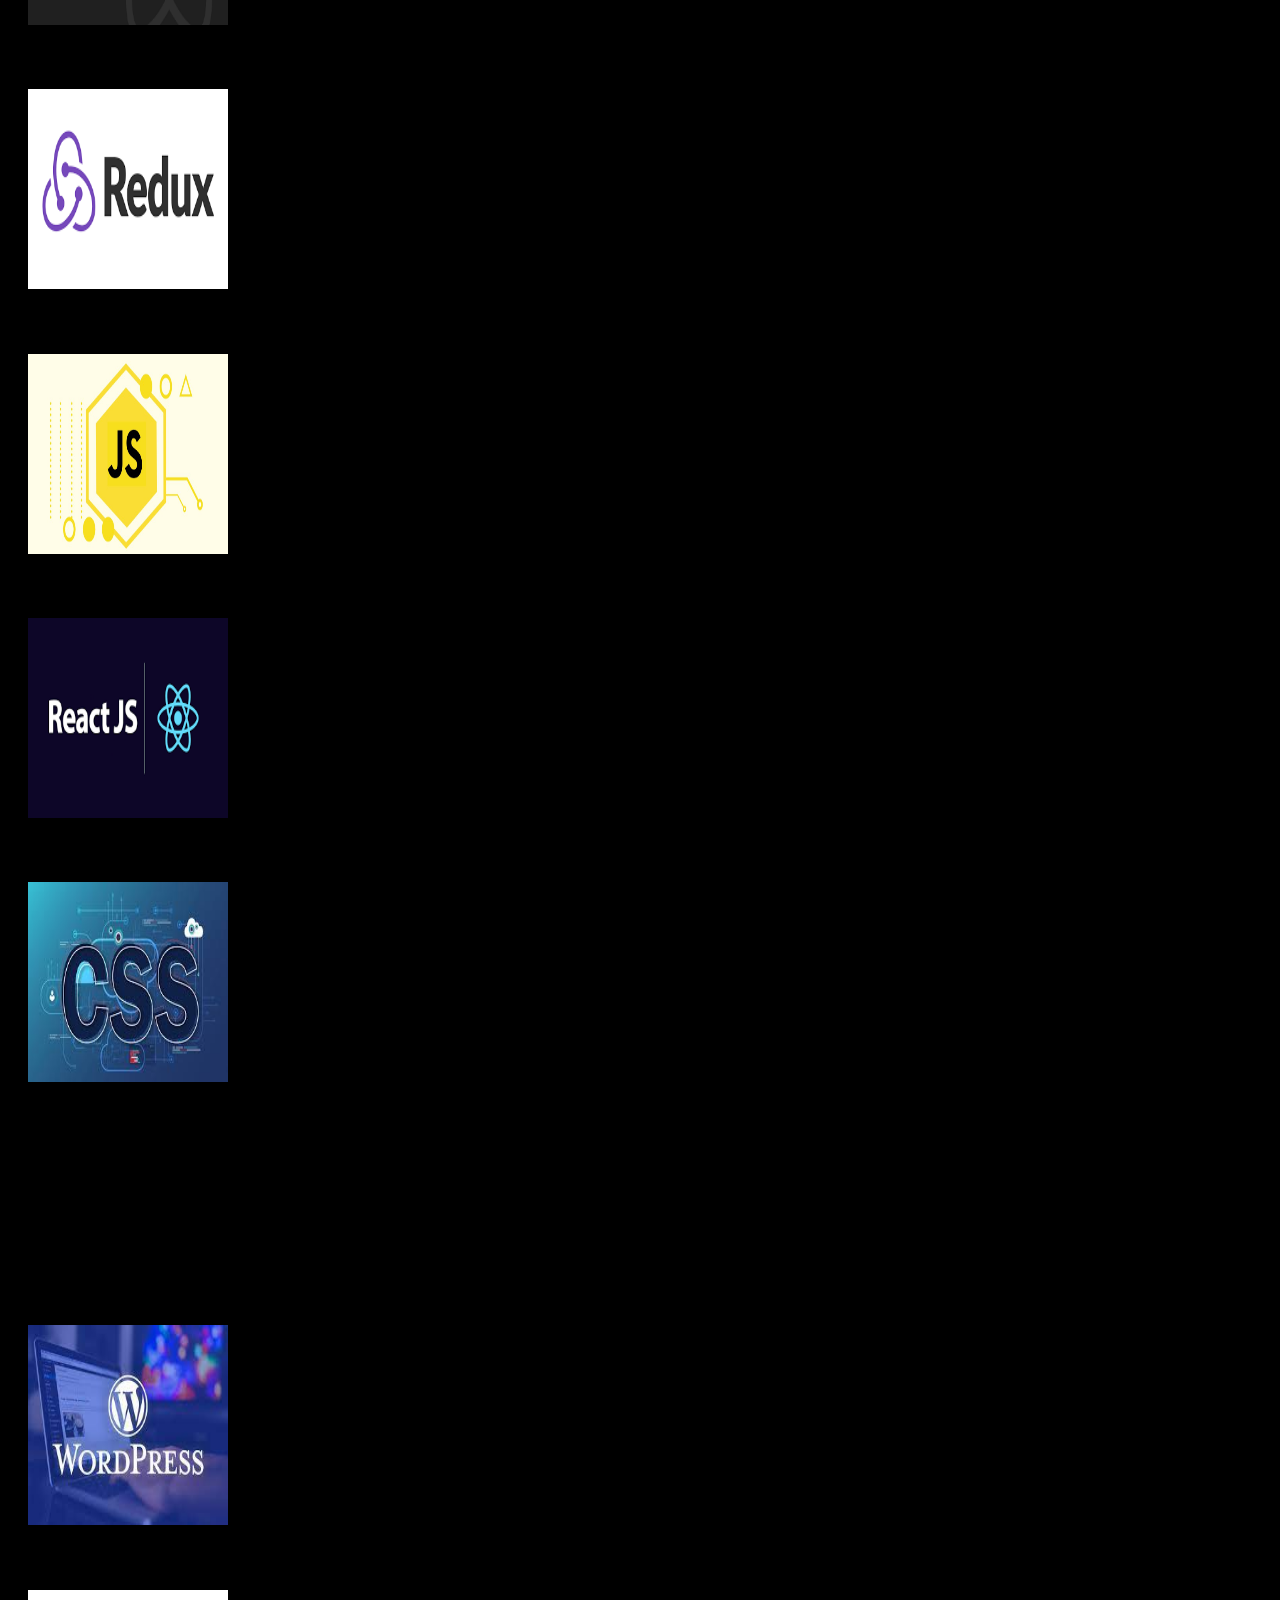
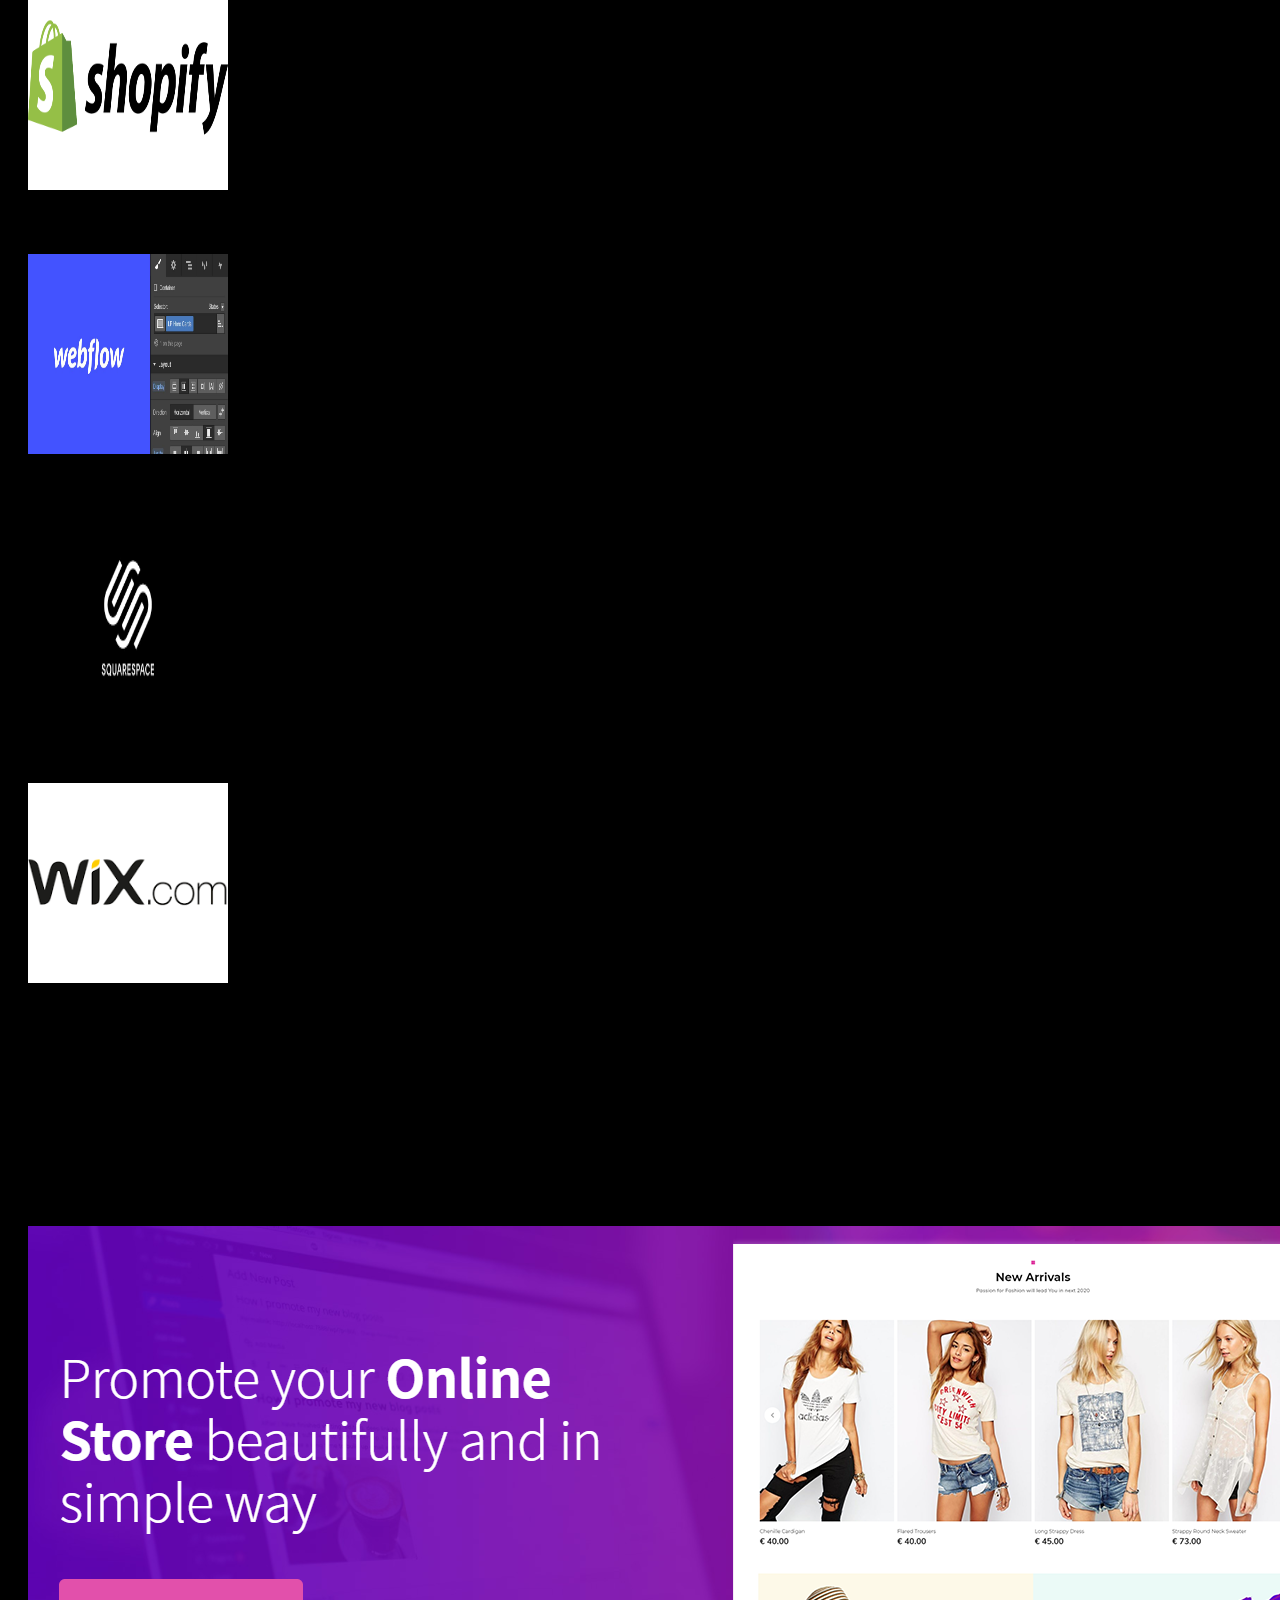
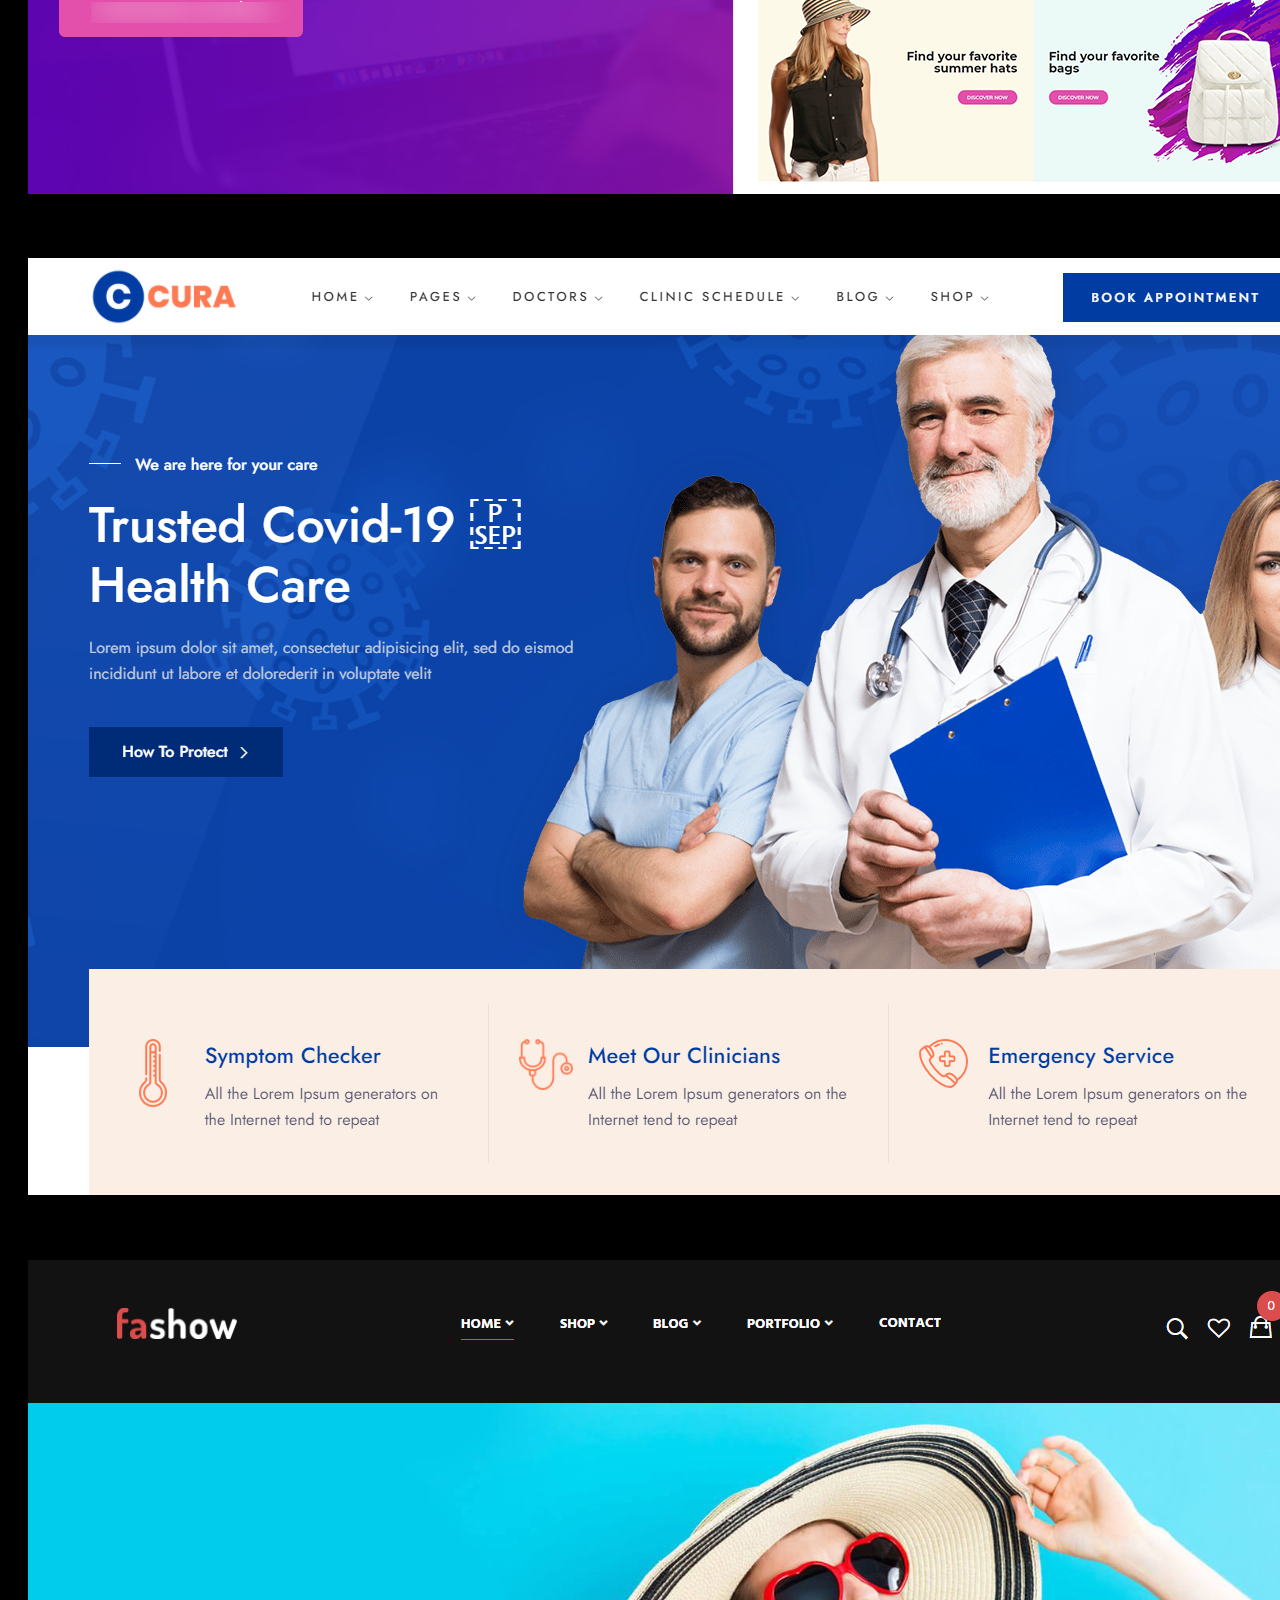
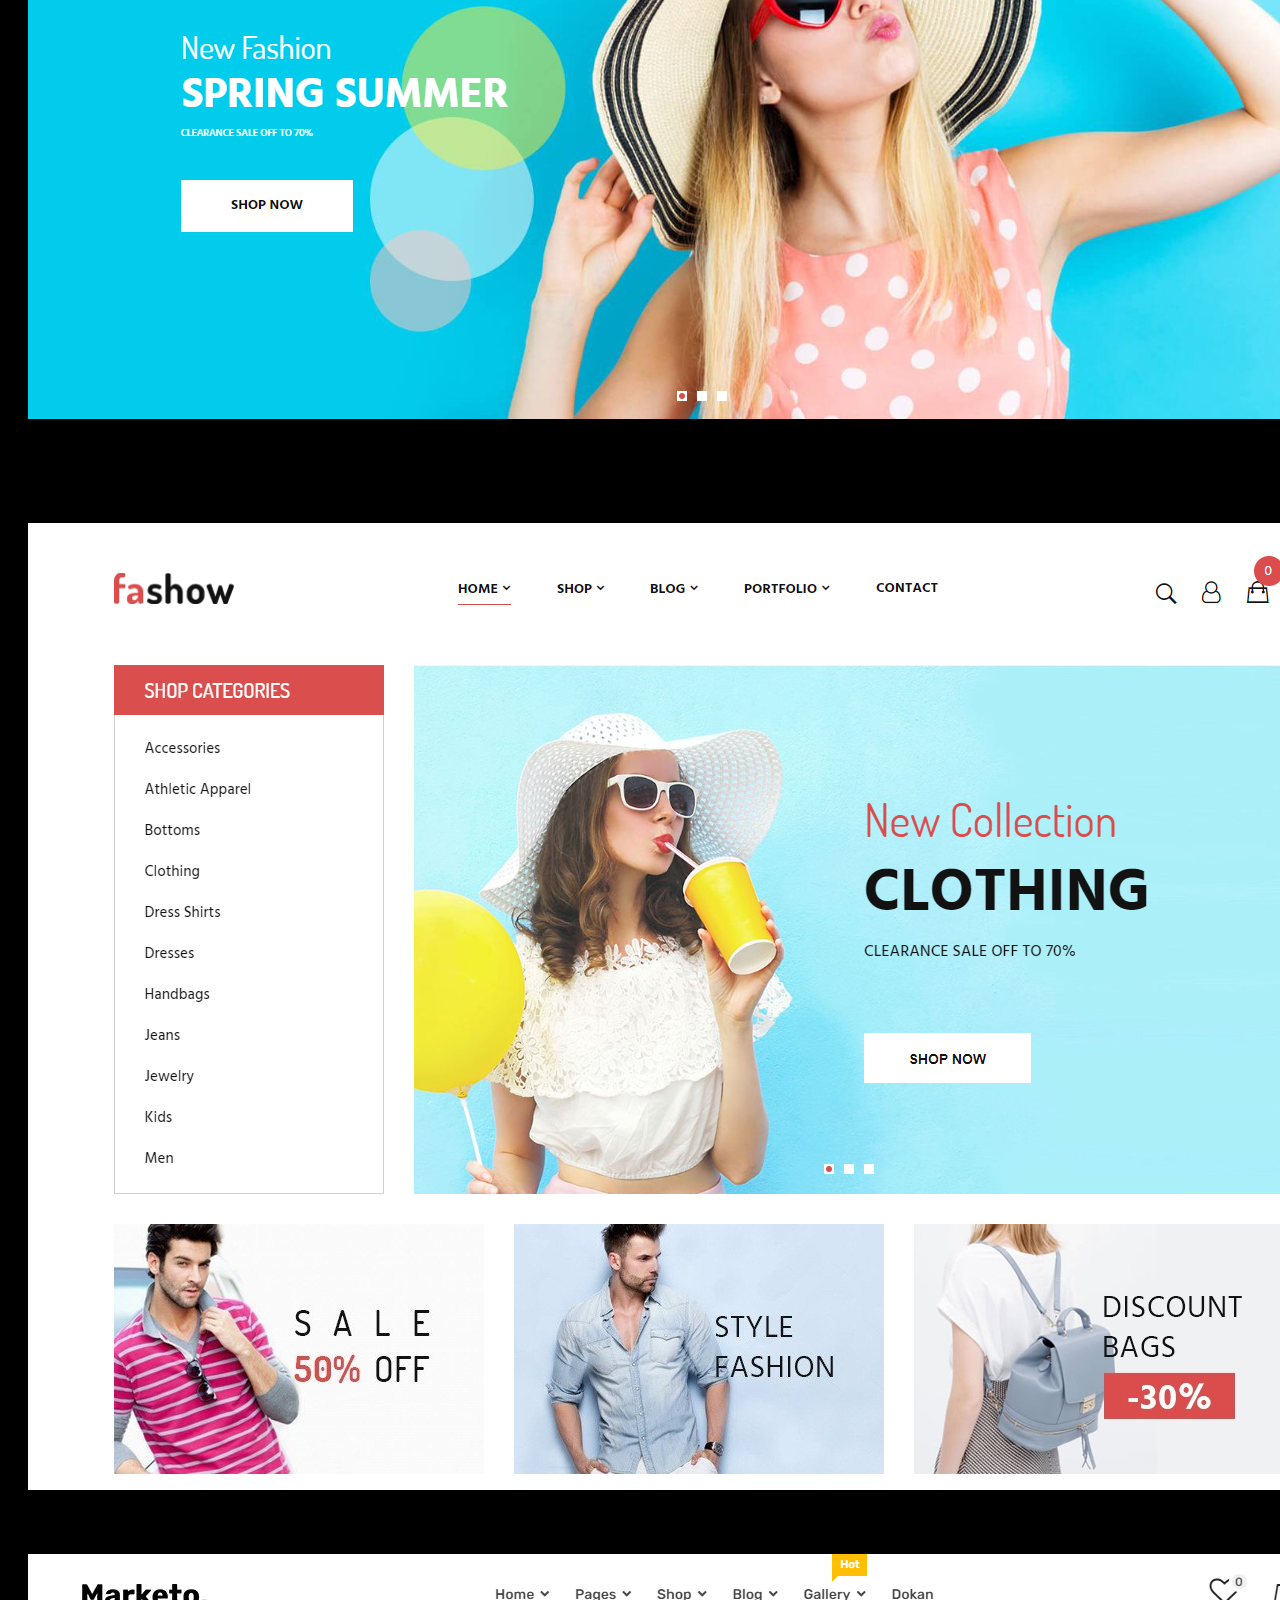
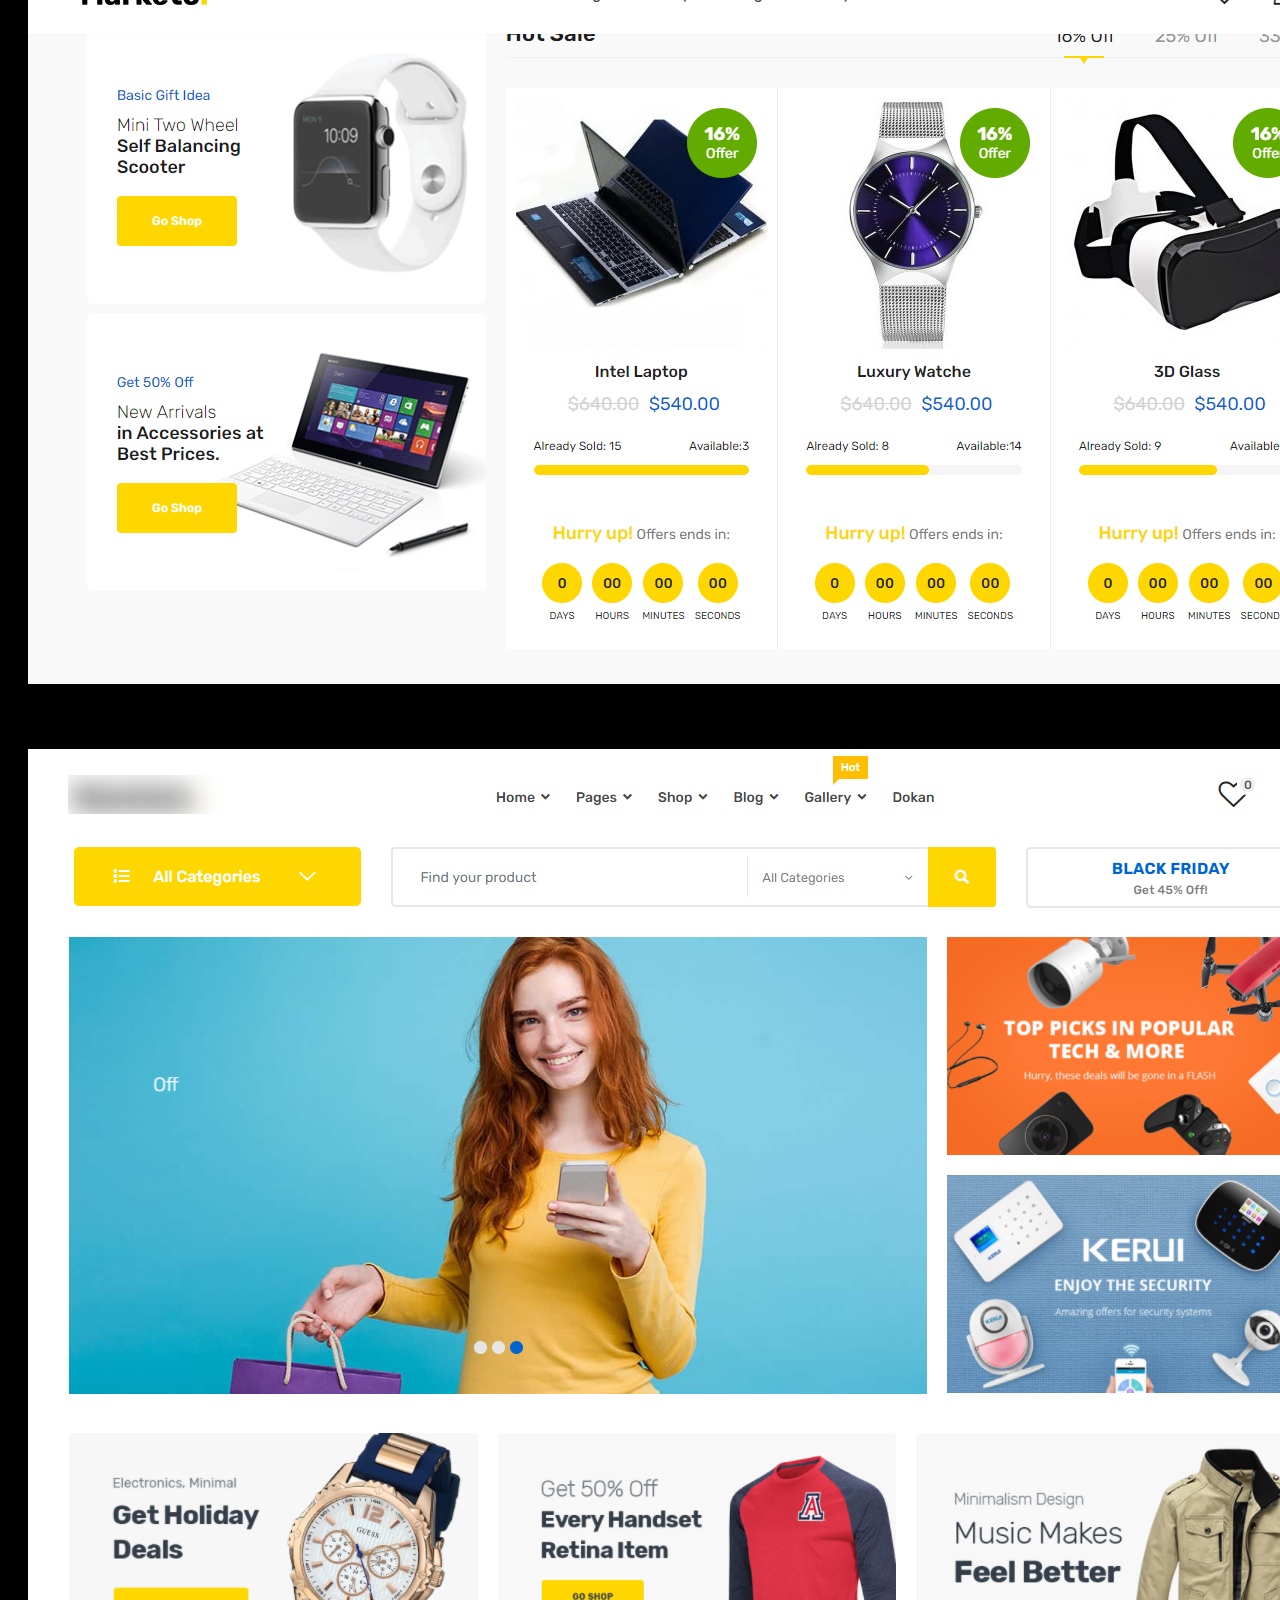
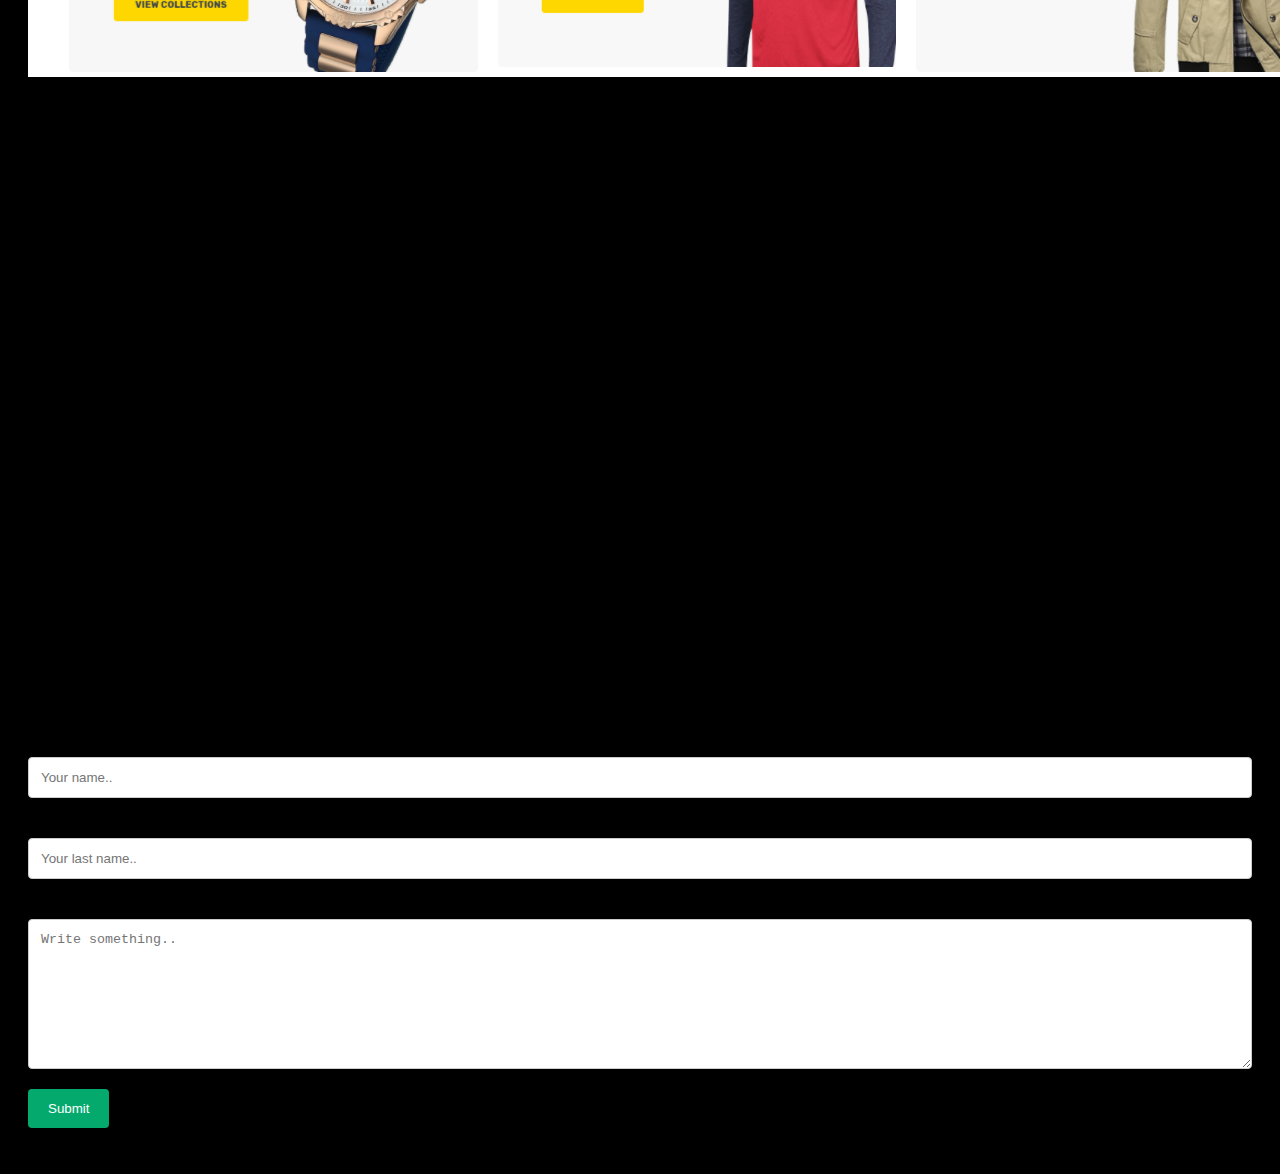
==== commit 68806983: "again" ====
--- a/index.html
+++ b/index.html
@@ -27,7 +27,7 @@
           <ul class="navbar-nav ">
             <li class="nav-item d-flex   ">
               <a class="nav-link active text-warning p-2" aria-current="page" href="#">HOME</a>
-              <a class="nav-link active text-warning p-2" aria-current="page" href="#">ABOUT ME</a>
+              <a class="nav-link active text-warning p-2" aria-current="page" href="#">ABOUT </a>
               <a class="nav-link active text-warning p-2" aria-current="page" href="#">QUALIFICATION</a>
               <a class="nav-link active text-warning p-2" aria-current="page" href="#">SKILLS</a>
               <a class="nav-link active text-warning p-2" aria-current="page" href="#">CONTACT </a>
@@ -44,10 +44,10 @@
   <!-- main  -->
     <main>
         <section>
-            <div class="container m-0 ">
+            <div class="container ">
                 <div class="row  flex-lg-nowrap">
-                  <div class="col-lg-6  col-md-12 col-sm-12 ">
-                    <img width="500" height="600" src="images/pok.jpg" alt="">
+                  <div class="col-lg-6  col-md-12 col-sm-12  ">
+                    <img width="300" height="300" src="images/pok.jpg" alt="">
            </div>
            <div class="col-lg-6  col-md-6 align-items-center justify-content-center ">
                      <h3 class="fs-5 text-white">HI THERE !</h3>
@@ -79,7 +79,7 @@
         <section>
             <div class="container  flex-lg-nowrap align-items-center justify-content-center p-4 mt-2  ">
                 <div class="col-lg-6">
-                    <img src="images/ABOUT.jpg" class="w-100  " width="400" alt="">
+                    <img src="images/ABOUT.jpg" class="w-100  " width="300" height="500" alt="">
                 </div>
                
                   <div class="d-flex col-lg-6  ">
@@ -169,7 +169,7 @@
         <section>
             <div class="container ">
                 <div class="row">
-                  <div class="d-flex  ">
+                  
                     <div class="card bg-dark text-white col-lg-3 col-6 p-2">
                         <img src="images/L.jpg" width="200" height="200" class="card-img" alt="...">
                         <div class="card-img-overlay">
@@ -195,8 +195,8 @@
                         </div>
                       </div>
                     
-                </div>
-                <div class="d-flex">
+                
+                
                     <div class="card bg-dark text-white col-lg-3 col-6 p-2">
                         <img src="images/D.jpg" width="200" height="200" class="card-img" alt="...">
                         <div class="card-img-overlay">
@@ -222,8 +222,8 @@
                         </div>
                       </div>
                     
-                </div>
-                <div class="d-flex">
+                
+                
                     <div class="card bg-dark text-white col-lg-3 col-6 p-2">
                         <img src="images/H.png" width="200" height="200" class="card-img" alt="...">
                         <div class="card-img-overlay">
@@ -249,7 +249,7 @@
                         </div>
                       </div>
                     
-                </div>
+                
                 </div>
 
             </div>
@@ -260,20 +260,31 @@
         <h5 class="text-center text-white pb-5">Content Management System (CMS).</h5>
         <section>
             <div class="container ">
-                <div class="d-flex  ">
-                    <div class="card bg-dark text-white col-lg-4 p-2">
+                <div class="d-flex">
+                    <div class="card bg-dark text-white col-lg-6 col-6 p-2">
                         <img src="images/M.jpg" width="200" height="200" class="card-img" alt="...">
                         <div class="card-img-overlay">
                           <h5 class="card-title">Card title</h5>
                         </div>
                       </div>
-                    <div class="card bg-dark text-white col-lg-4 p-2">
+                    <div class="card bg-dark text-white col-lg-6 col-6 p-2">
                         <img src="images/N.png" width="200" height="200" class="card-img" alt="...">
                         <div class="card-img-overlay">
                           <h5 class="card-title">Card title</h5>
                         </div>
                       </div>
-                    <div class="card bg-dark text-white col-lg-4 p-2">
+                    
+                    
+                    
+                </div>
+                <div class="d-flex justify-content-center pt-5  ">
+                    <div class="card bg-dark text-white col-lg-4 col-6 col-6 p-2 g-4">
+                        <img src="images/P.jpg" width="200" height="200" class="card-img" alt="...">
+                        <div class="card-img-overlay">
+                          <h5 class="card-title">Card title</h5>
+                        </div>
+                      </div>
+                      <div class="card bg-dark text-white col-lg-4 col-6 p-2">
                         <img src="images/O.png" width="200" height="200" class="card-img" alt="...">
                         <div class="card-img-overlay">
                           <h5 class="card-title">Card title</h5>
@@ -282,20 +293,18 @@
                     
                     
                 </div>
-                <div class="d-flex justify-content-center pt-5  ">
-                    <div class="card bg-dark text-white col-lg-4 p-2 g-4">
-                        <img src="images/P.jpg" width="200" height="200" class="card-img" alt="...">
-                        <div class="card-img-overlay">
-                          <h5 class="card-title">Card title</h5>
-                        </div>
-                      </div>
-                    <div class="card bg-dark text-white col-lg-4 p-2 ">
-                        <img src="images/Q.png" width="200" height="200" class="card-img" alt="...">
-                        <div class="card-img-overlay">
-                          <h5 class="card-title">Card title</h5>
-                        </div>
-                    
-                    
+
+                <div class="d-flex align-items-center justify-content-center pt-5">
+                  <div class="card bg-dark text-white col-lg-4 col-6 p-2">
+                    <img src="images/Q.png" width="200" height="200" class="card-img" alt="...">
+                    <div class="card-img-overlay">
+                      <h5 class="card-title">Card title</h5>
+                    </div>
+                  </div>
+                  
+                  </div>
+                  
+                  
                 </div>
 
             </div>
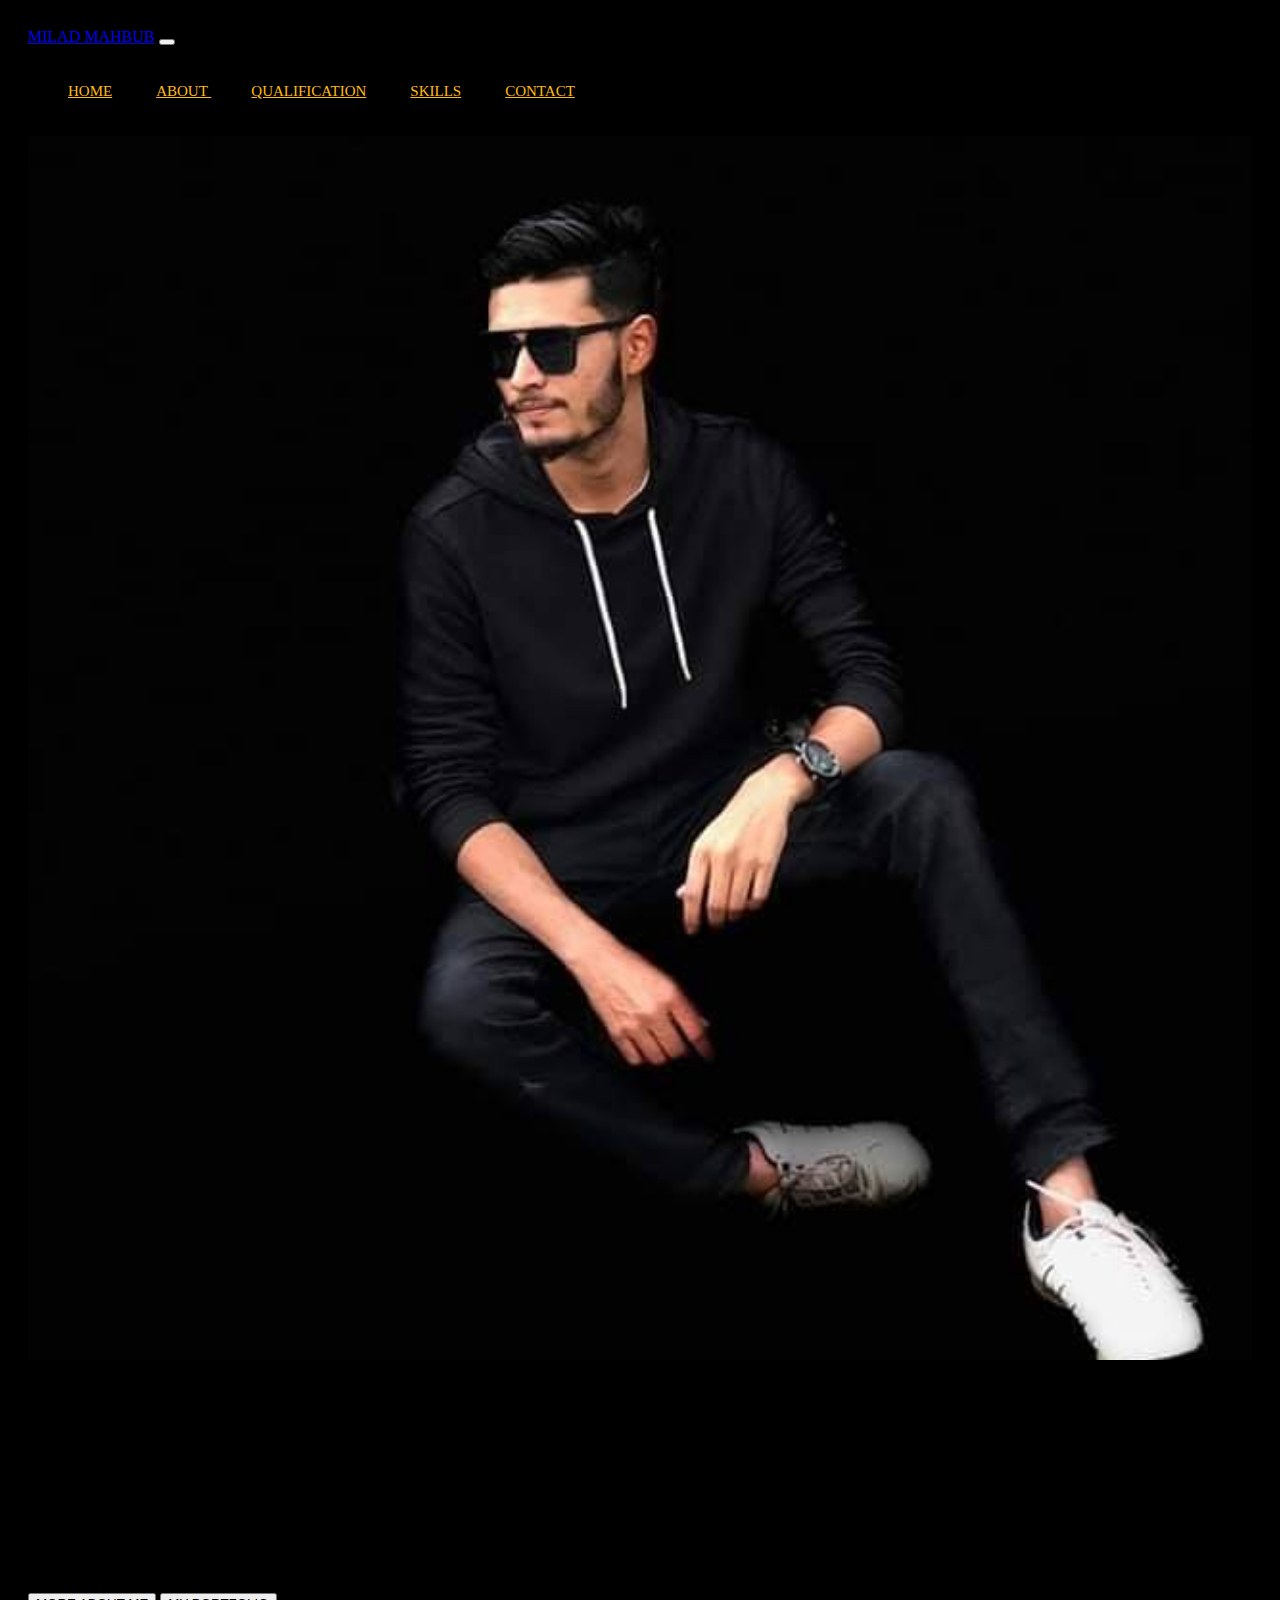
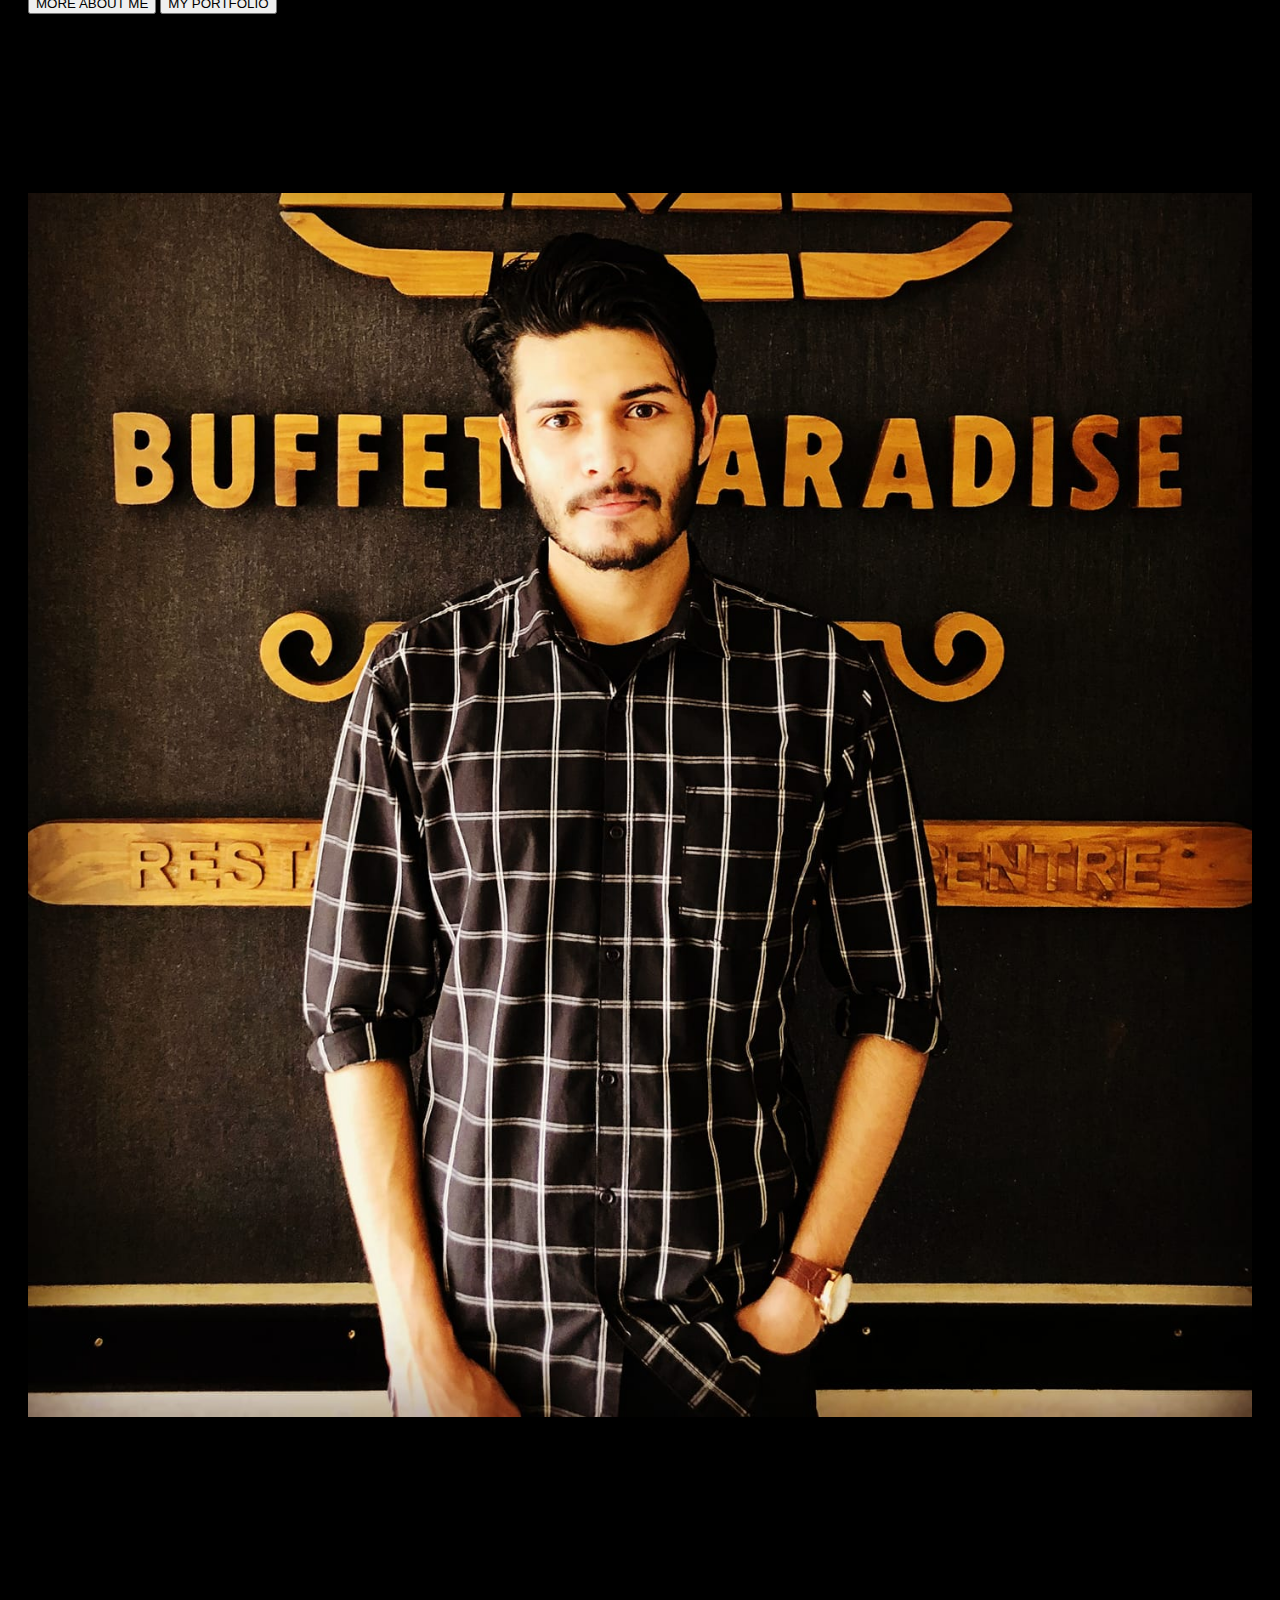
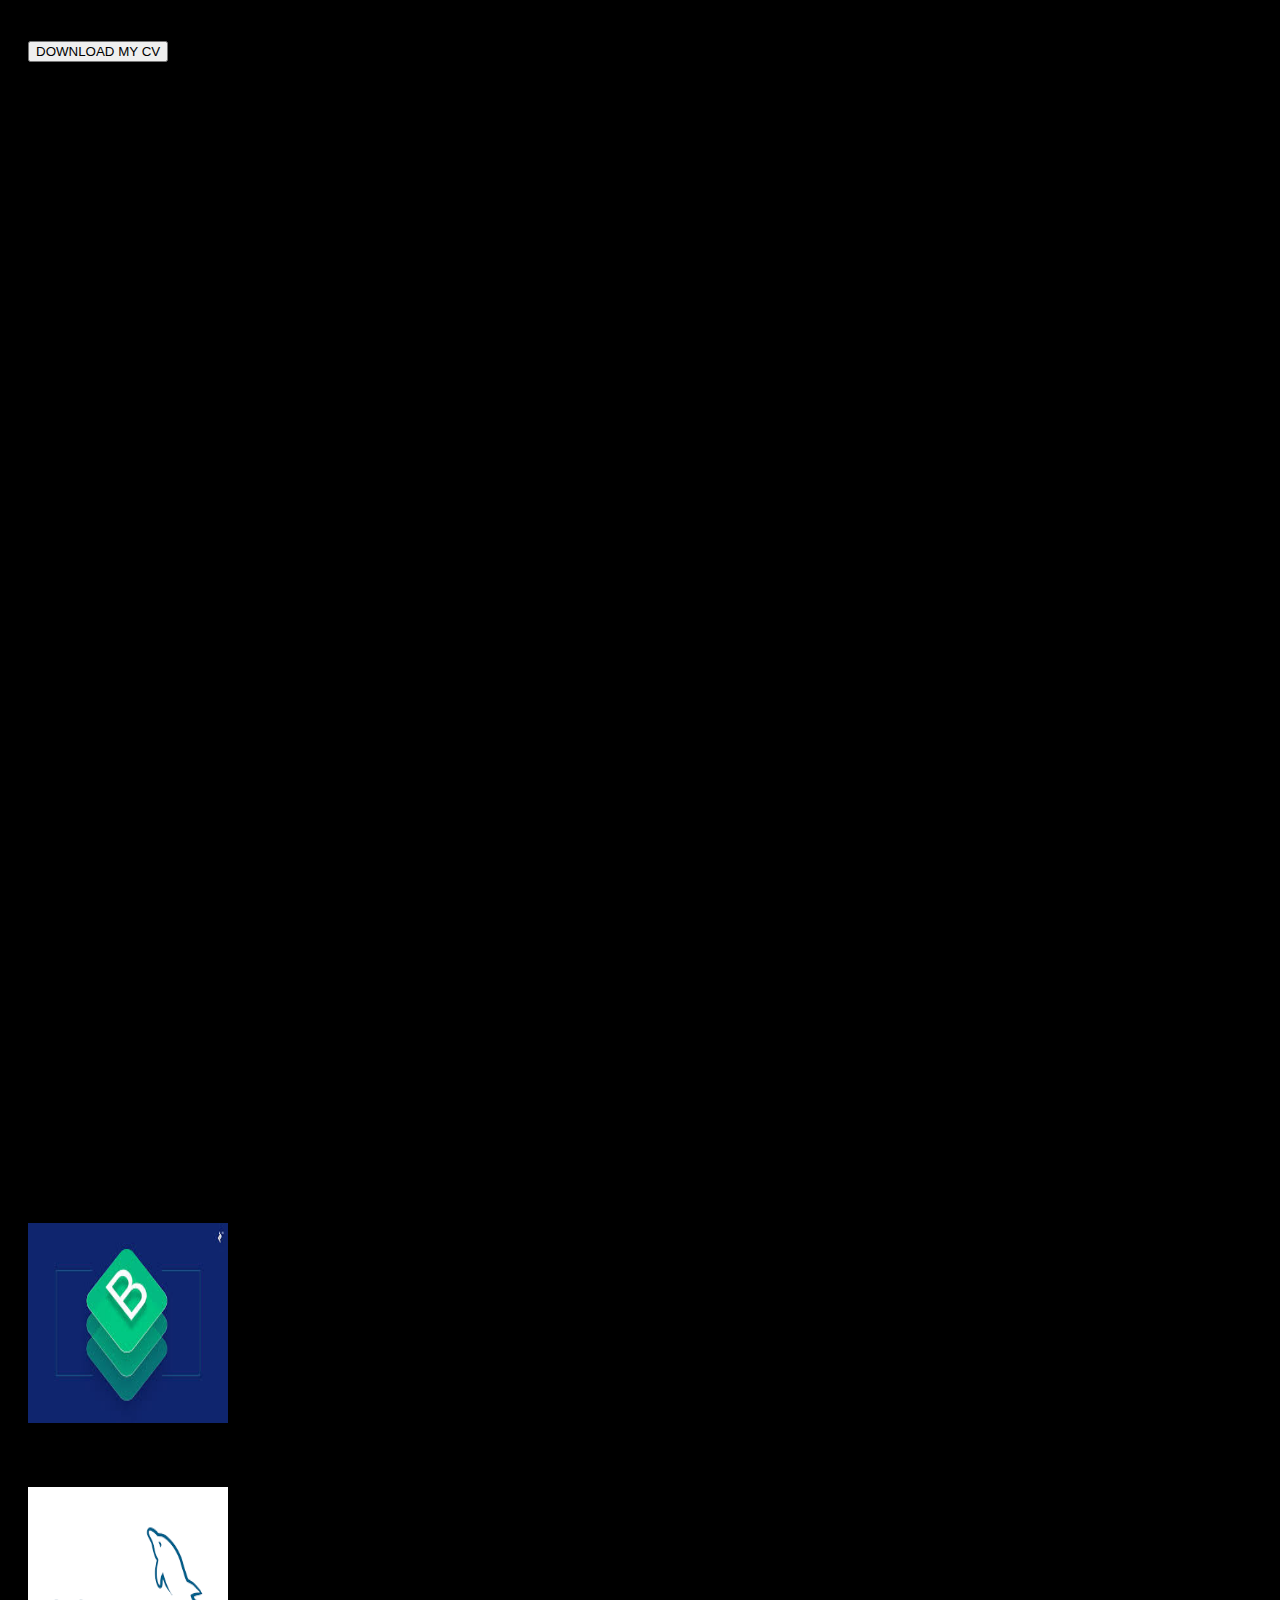
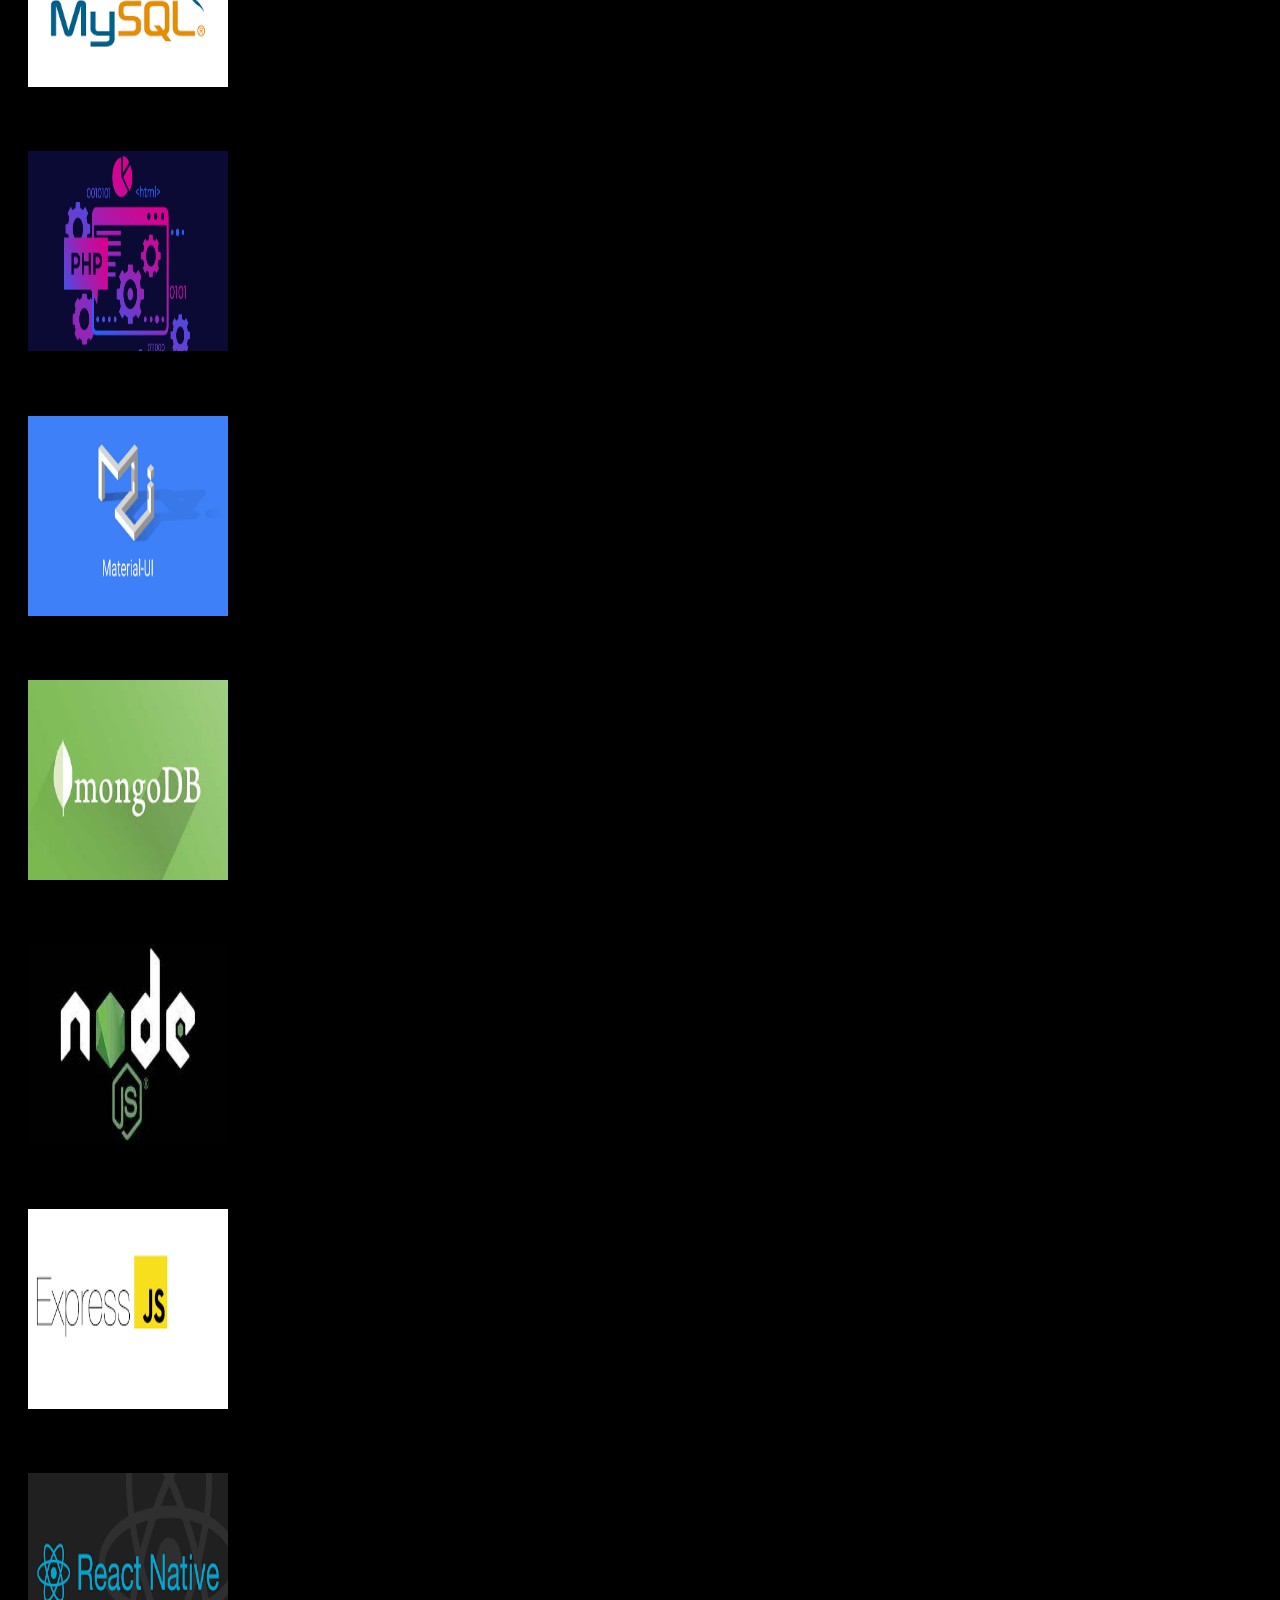
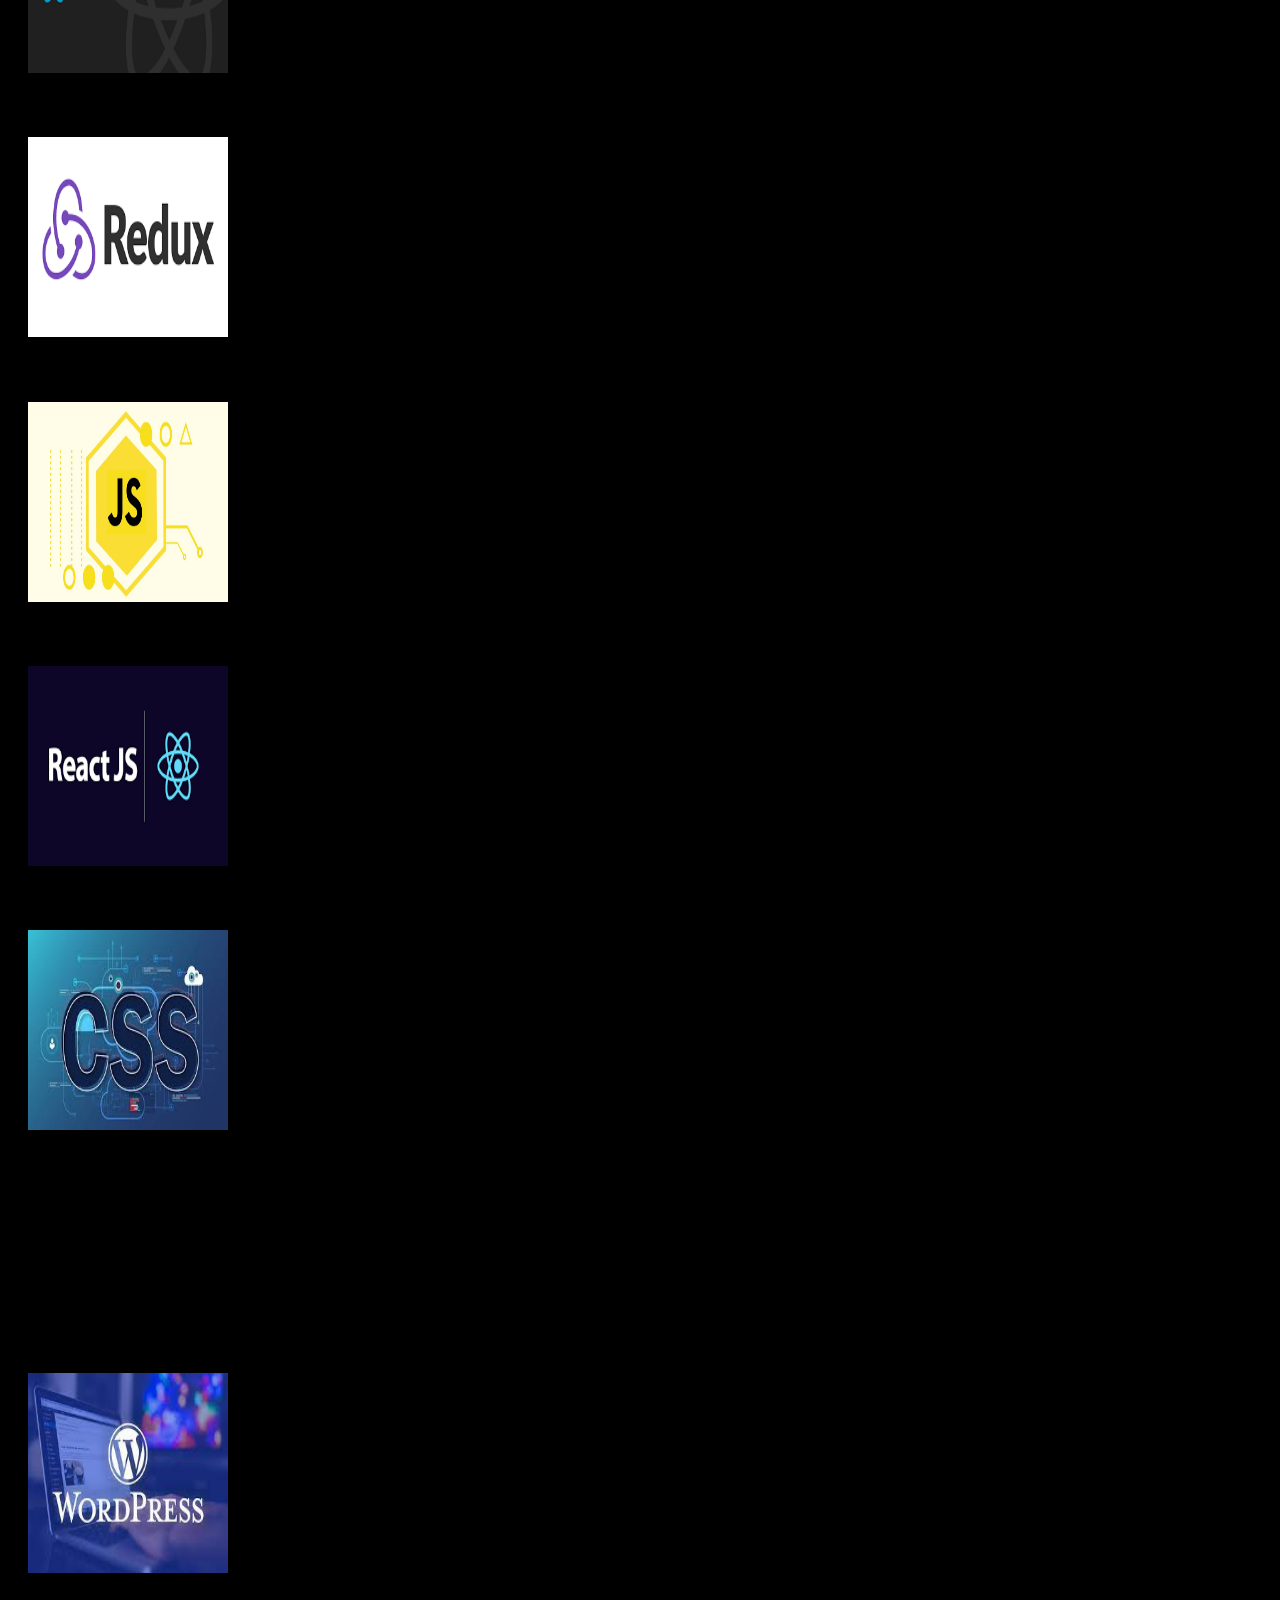
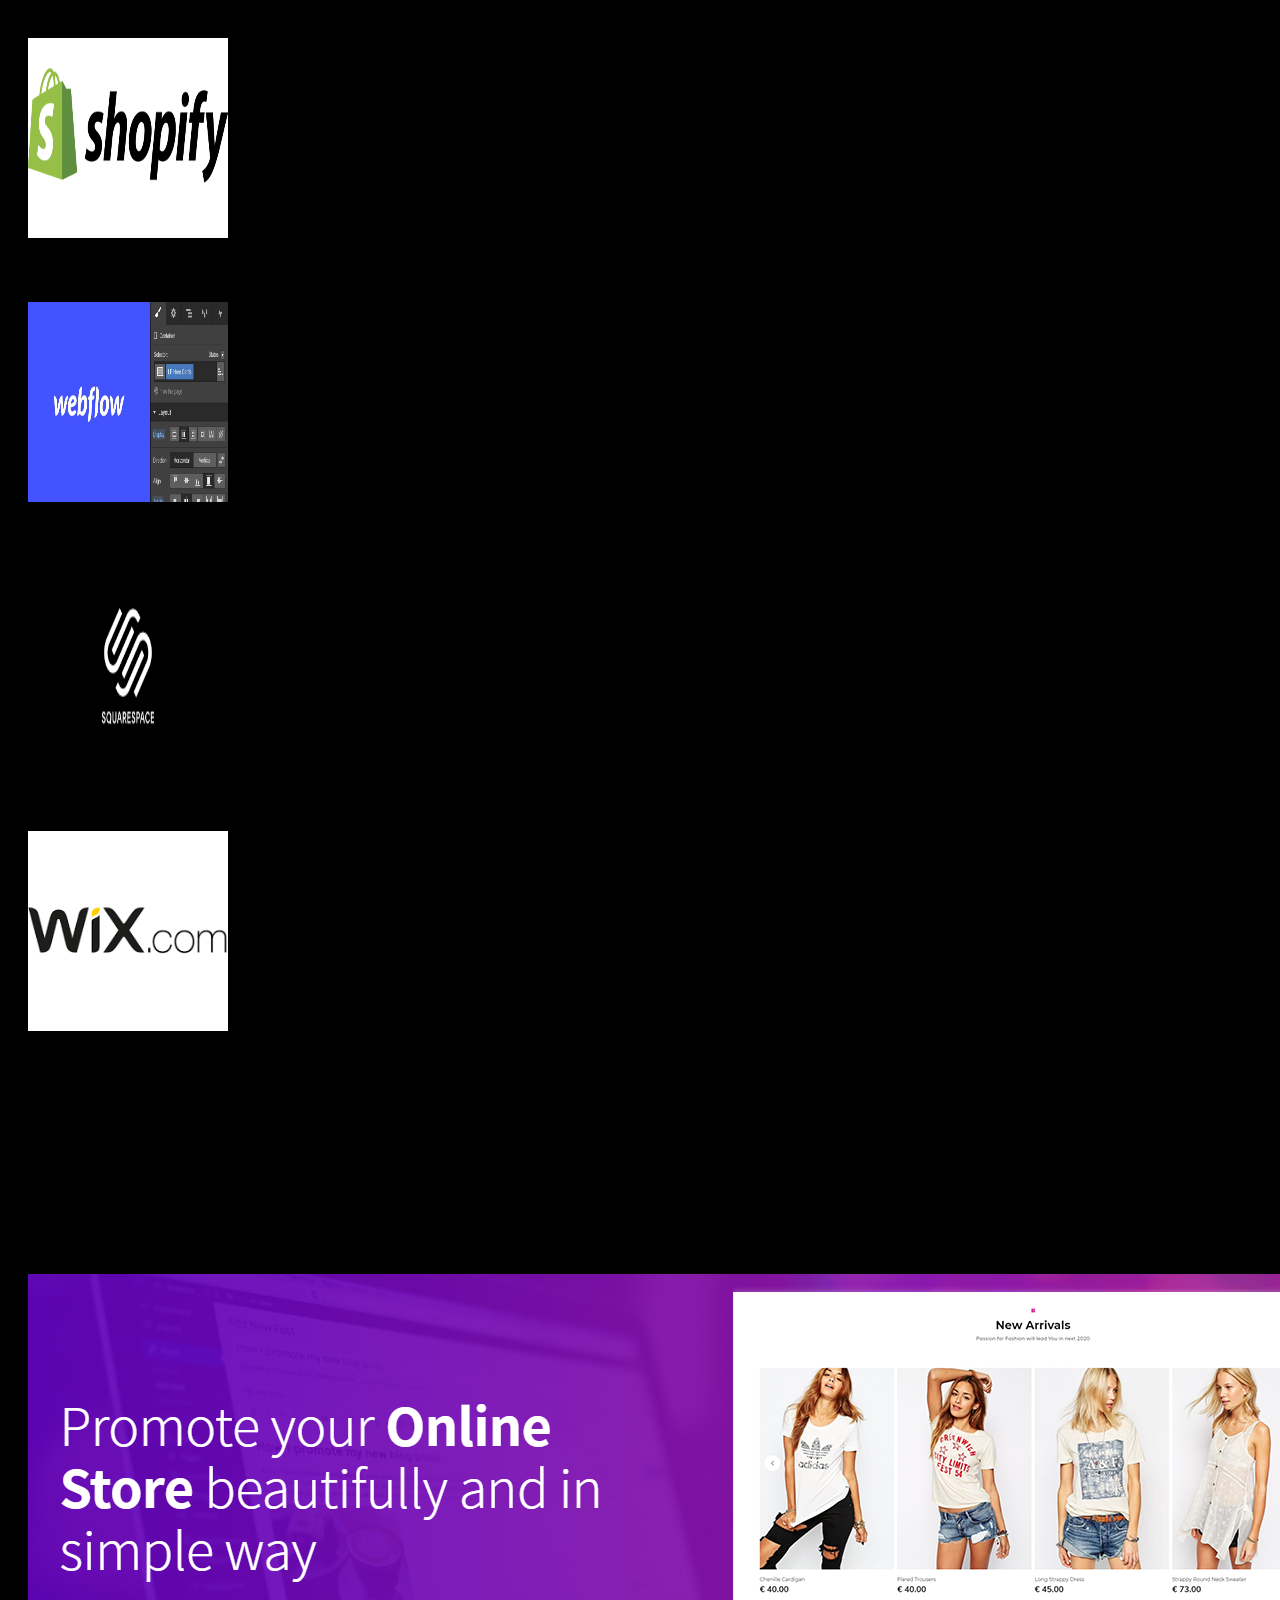
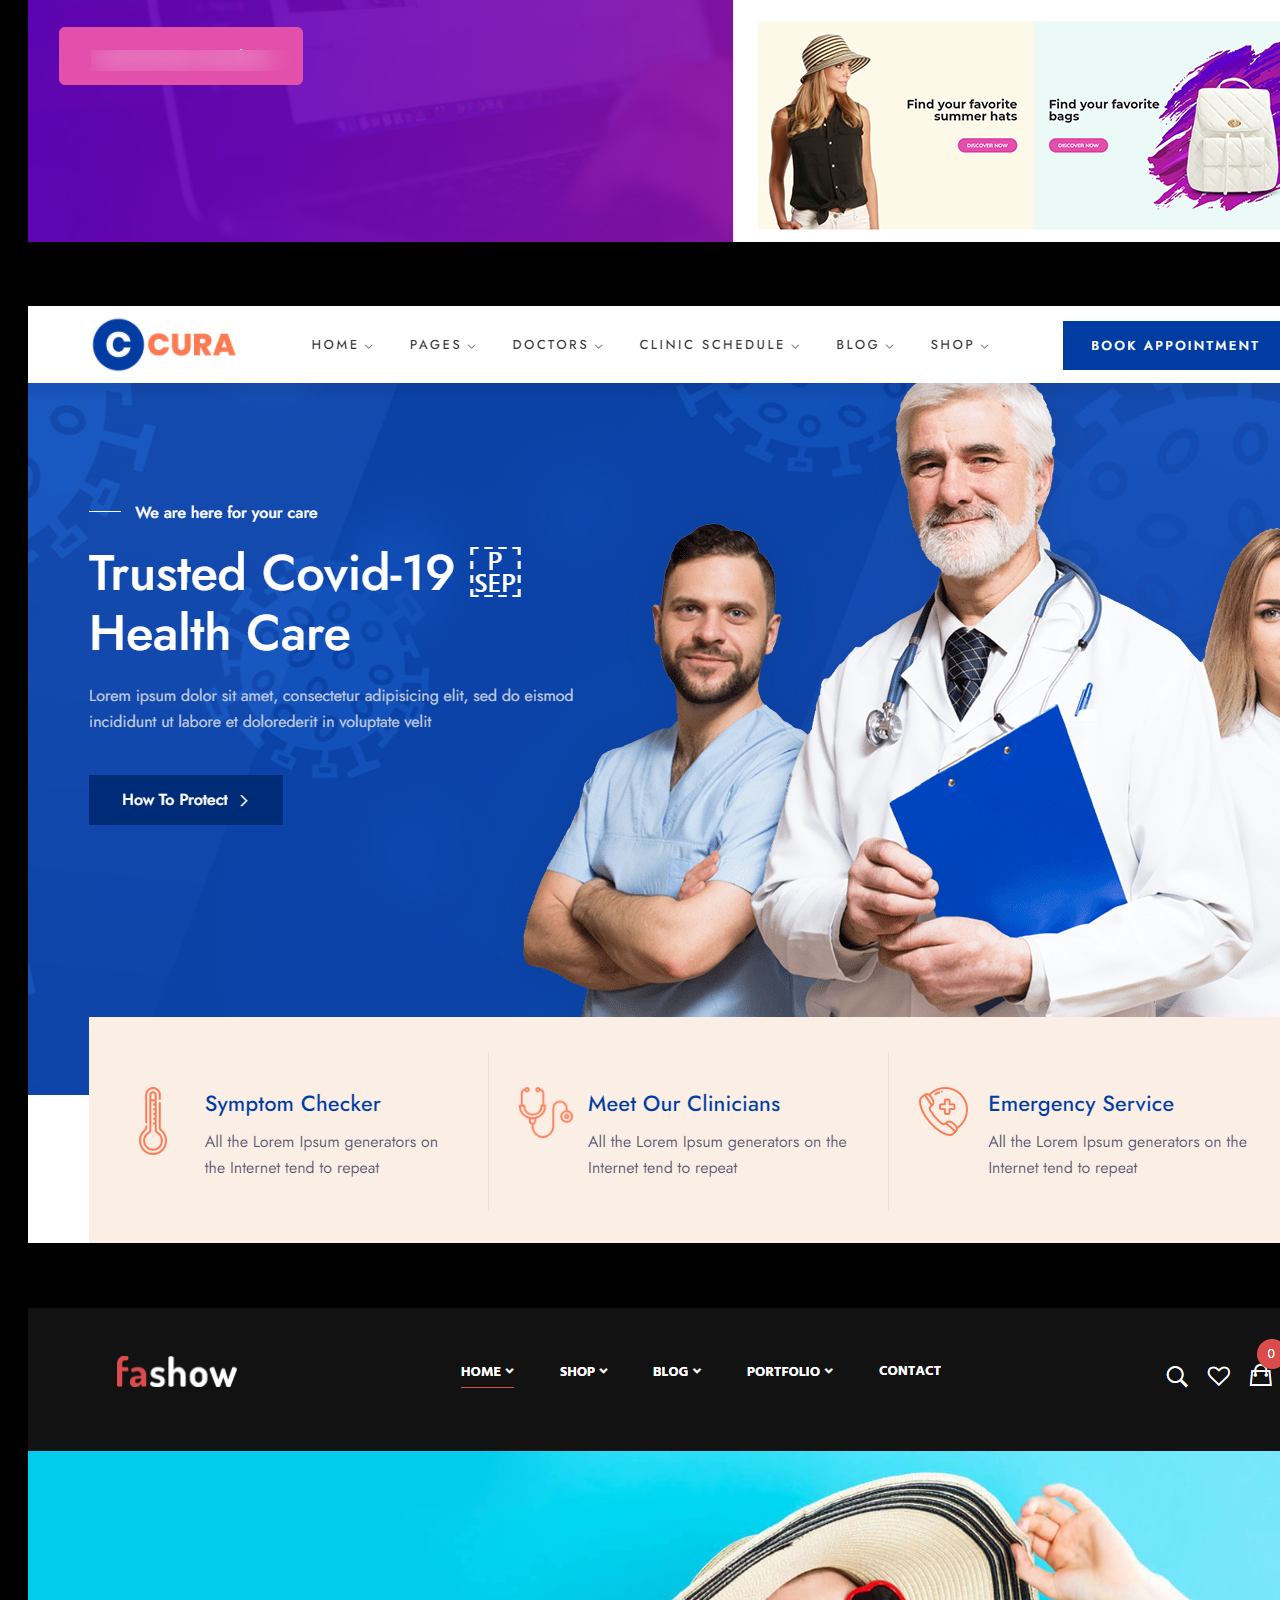
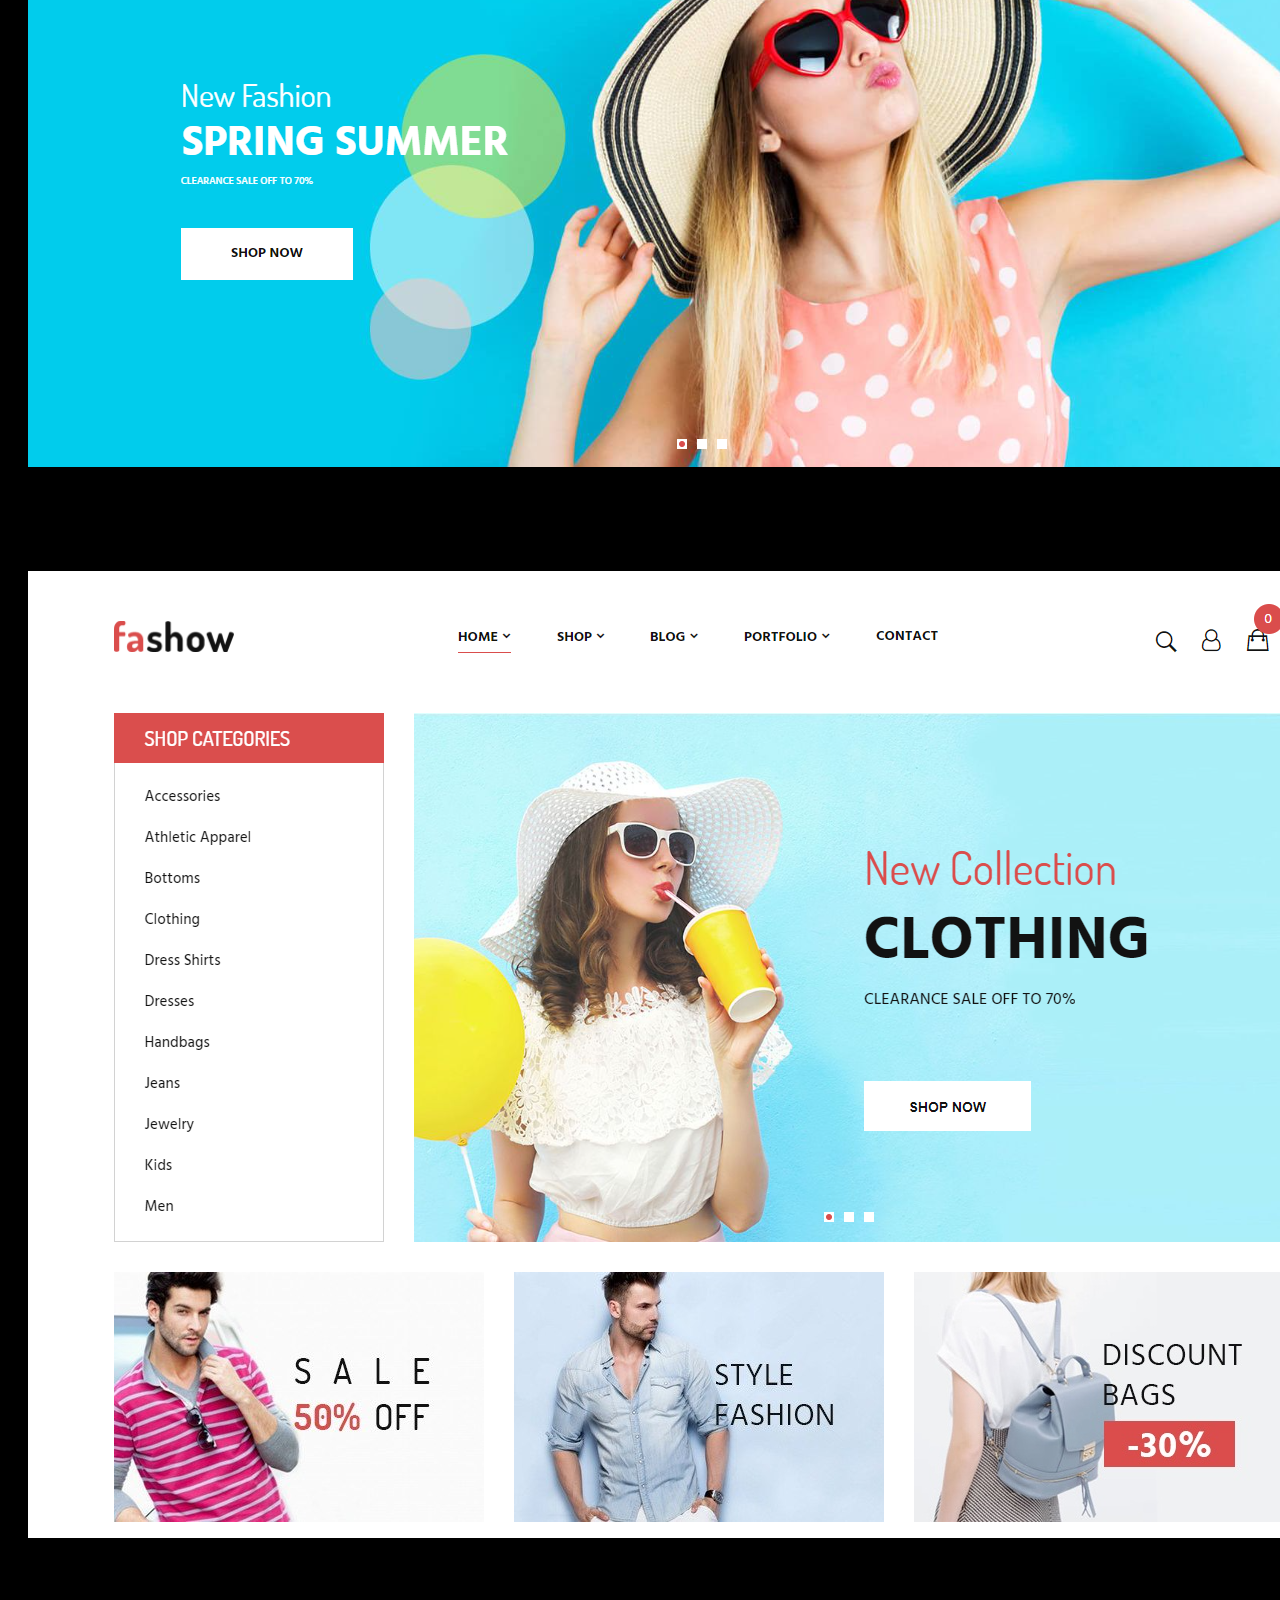
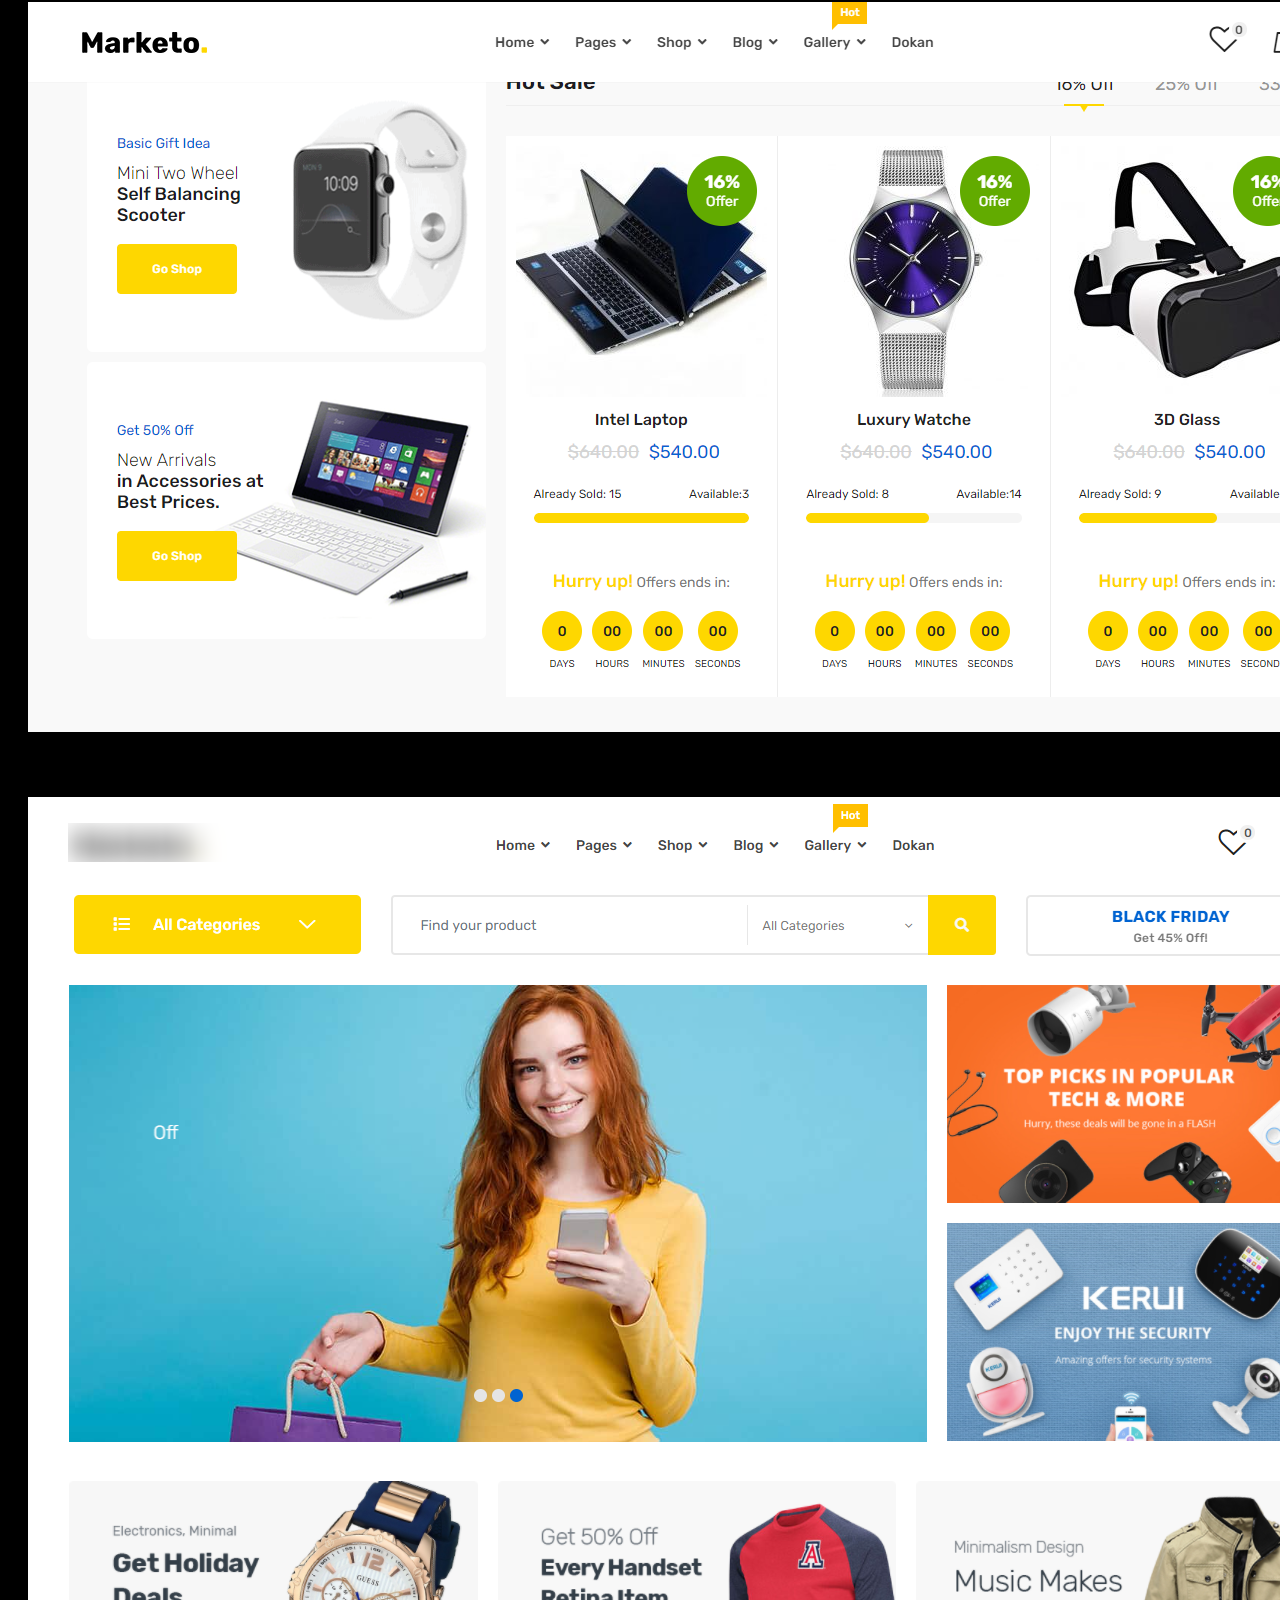
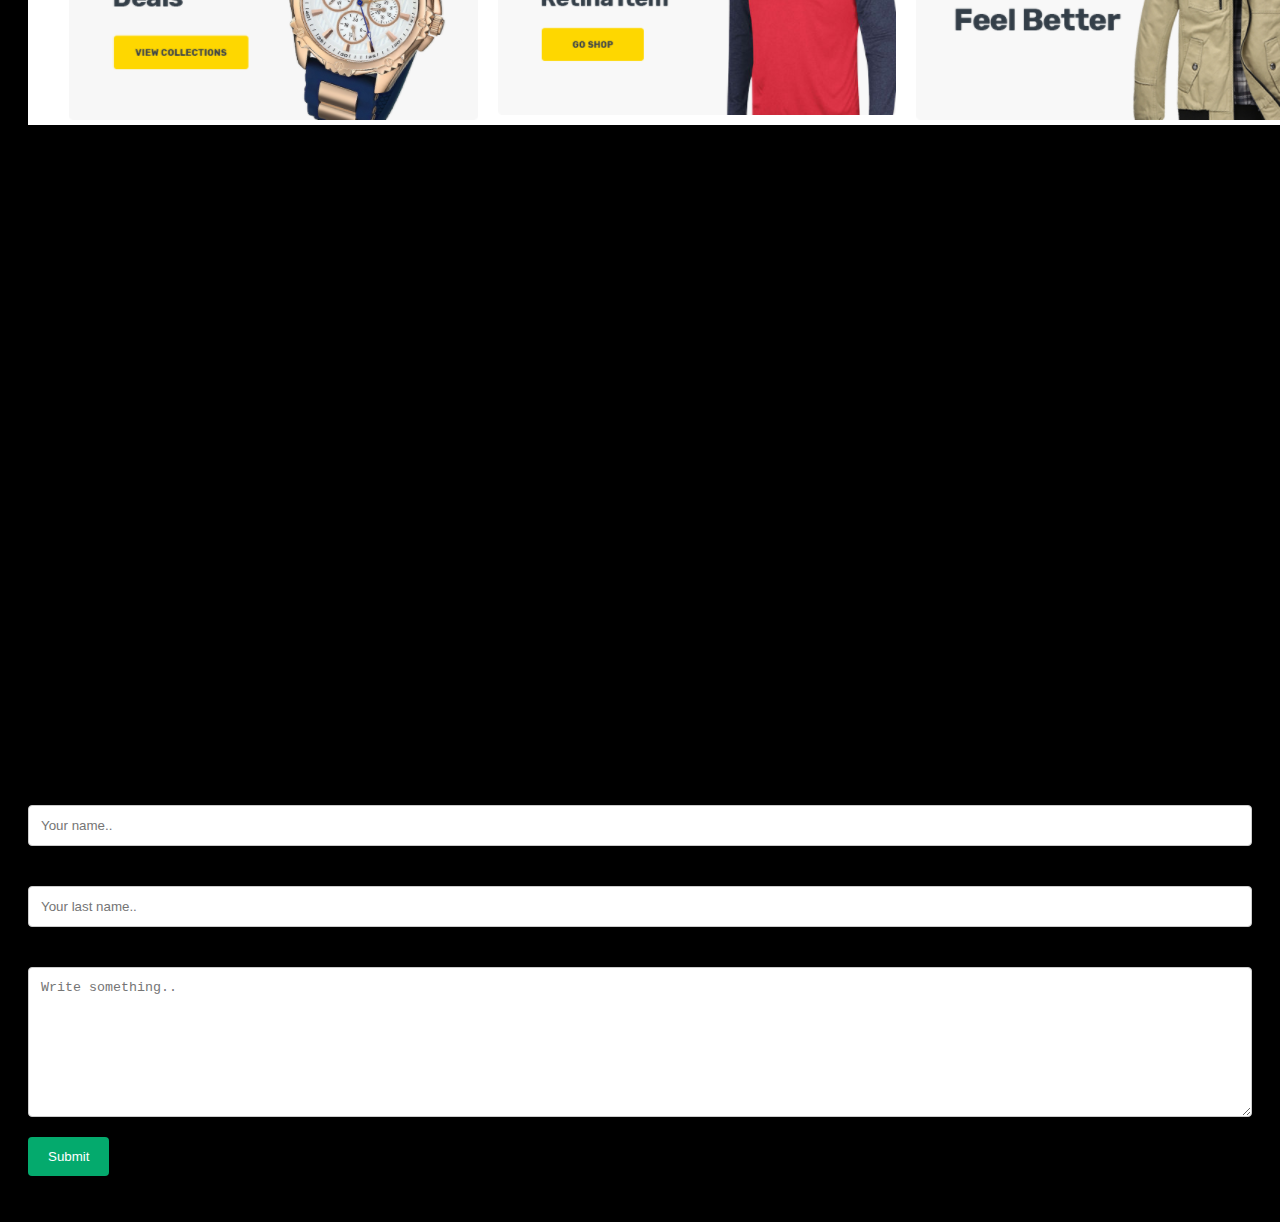
==== commit 8ef81538: "again" ====
--- a/index.html
+++ b/index.html
@@ -47,7 +47,7 @@
             <div class="container ">
                 <div class="row  flex-lg-nowrap">
                   <div class="col-lg-6  col-md-12 col-sm-12  ">
-                    <img width="300" height="300" src="images/pok.jpg" alt="">
+                    <img width="100%" height="100%" src="images/pok.jpg" alt="">
            </div>
            <div class="col-lg-6  col-md-6 align-items-center justify-content-center ">
                      <h3 class="fs-5 text-white">HI THERE !</h3>
@@ -77,9 +77,10 @@
         <h1 class="text-center text-white font-big  ">ABOUT <span class="text-warning">ME</span></h1>
         <h5 class="text-center text-white ">I DESIGN AND CODE BEAUTIFUL THINGS, AND I LOVE WHAT I DO.</h5>
         <section>
-            <div class="container  flex-lg-nowrap align-items-center justify-content-center p-4 mt-2  ">
-                <div class="col-lg-6">
-                    <img src="images/ABOUT.jpg" class="w-100  " width="300" height="500" alt="">
+            <div class="container  ">
+                <div class=" row  flex-lg-nowrap">
+                  <div class="col-lg-6">
+                    <img src="images/ABOUT.jpg" class="  " width="100%" height="100%" alt="">
                 </div>
                
                   <div class="d-flex col-lg-6  ">
@@ -105,6 +106,7 @@
                     
                 </div>
                 </div>
+                </div>
                 
                 
     
@@ -173,25 +175,25 @@
                     <div class="card bg-dark text-white col-lg-3 col-6 p-2">
                         <img src="images/L.jpg" width="200" height="200" class="card-img" alt="...">
                         <div class="card-img-overlay">
-                          <h5 class="card-title">Card title</h5>
+                          <h5 class="card-title text-warning">BOOTSTRAP</h5>
                         </div>
                       </div>
                     <div class="card bg-dark text-white col-lg-3 col-6 p-2">
                         <img src="images/A.png" width="200" height="200" class="card-img" alt="...">
                         <div class="card-img-overlay">
-                          <h5 class="card-title">Card title</h5>
+                          <h5 class="card-title text-warning">MY SQL</h5>
                         </div>
                       </div>
                     <div class="card bg-dark text-white col-lg-3 col-6 p-2">
                         <img src="images/B.png" width="200" height="200" class="card-img" alt="...">
                         <div class="card-img-overlay">
-                          <h5 class="card-title">Card title</h5>
+                          <h5 class="card-title text-warning">PHP</h5>
                         </div>
                       </div>
                     <div class="card bg-dark text-white col-lg-3 col-6 p-2">
                         <img src="images/C.png" width="200" height="200" class="card-img" alt="...">
                         <div class="card-img-overlay">
-                          <h5 class="card-title">Card title</h5>
+                          <h5 class="card-title text-warning">MATERIUL UI</h5>
                         </div>
                       </div>
                     
@@ -200,25 +202,25 @@
                     <div class="card bg-dark text-white col-lg-3 col-6 p-2">
                         <img src="images/D.jpg" width="200" height="200" class="card-img" alt="...">
                         <div class="card-img-overlay">
-                          <h5 class="card-title">Card title</h5>
+                          <h5 class="card-title text-warning">MONGO DB</h5>
                         </div>
                       </div>
                     <div class="card bg-dark text-white col-lg-3 col-6 p-2">
                         <img src="images/E.jpg" width="200" height="200" class="card-img" alt="...">
                         <div class="card-img-overlay">
-                          <h5 class="card-title">Card title</h5>
+                          <h5 class="card-title text-warning">NODE JS</h5>
                         </div>
                       </div>
                     <div class="card bg-dark text-white col-lg-3 col-6 p-2">
                         <img src="images/F.png" width="200" height="200" class="card-img" alt="...">
                         <div class="card-img-overlay">
-                          <h5 class="card-title">Card title</h5>
+                          <h5 class="card-title text-warning">EXPRESS JS</h5>
                         </div>
                       </div>
                     <div class="card bg-dark text-white col-lg-3 col-6 p-2">
                         <img src="images/G.png" width="200" height="200" class="card-img" alt="...">
                         <div class="card-img-overlay">
-                          <h5 class="card-title">Card title</h5>
+                          <h5 class="card-title text-warning">REACT NATIVE</h5>
                         </div>
                       </div>
                     
@@ -227,25 +229,25 @@
                     <div class="card bg-dark text-white col-lg-3 col-6 p-2">
                         <img src="images/H.png" width="200" height="200" class="card-img" alt="...">
                         <div class="card-img-overlay">
-                          <h5 class="card-title">Card title</h5>
+                          <h5 class="card-title text-warning">REDUX</h5>
                         </div>
                       </div>
                     <div class="card bg-dark text-white col-lg-3 col-6 p-2">
                         <img src="images/I.jpg" width="200" height="200" class="card-img" alt="...">
                         <div class="card-img-overlay">
-                          <h5 class="card-title">Card title</h5>
+                          <h5 class="card-title text-warning">JS</h5>
                         </div>
                       </div>
                     <div class="card bg-dark text-white col-lg-3 col-6 p-2">
                         <img src="images/J.png" width="200" height="200" class="card-img" alt="...">
                         <div class="card-img-overlay">
-                          <h5 class="card-title">Card title</h5>
+                          <h5 class="card-title text-warning">REACT JS</h5>
                         </div>
                       </div>
                     <div class="card bg-dark text-white col-lg-3 col-6 p-2">
                         <img src="images/K.jpg" width="200" height="200" class="card-img" alt="...">
                         <div class="card-img-overlay">
-                          <h5 class="card-title">Card title</h5>
+                          <h5 class="card-title text-warning">CSS</h5>
                         </div>
                       </div>
                     
@@ -264,13 +266,13 @@
                     <div class="card bg-dark text-white col-lg-6 col-6 p-2">
                         <img src="images/M.jpg" width="200" height="200" class="card-img" alt="...">
                         <div class="card-img-overlay">
-                          <h5 class="card-title">Card title</h5>
+                          <h5 class="card-title text-warning">WORDPESS</h5>
                         </div>
                       </div>
                     <div class="card bg-dark text-white col-lg-6 col-6 p-2">
                         <img src="images/N.png" width="200" height="200" class="card-img" alt="...">
                         <div class="card-img-overlay">
-                          <h5 class="card-title">Card title</h5>
+                          <h5 class="card-title text-warning">SHOPIFY</h5>
                         </div>
                       </div>
                     
@@ -281,13 +283,13 @@
                     <div class="card bg-dark text-white col-lg-4 col-6 col-6 p-2 g-4">
                         <img src="images/P.jpg" width="200" height="200" class="card-img" alt="...">
                         <div class="card-img-overlay">
-                          <h5 class="card-title">Card title</h5>
+                          <h5 class="card-title text-warning">WEBFLOW</h5>
                         </div>
                       </div>
                       <div class="card bg-dark text-white col-lg-4 col-6 p-2">
                         <img src="images/O.png" width="200" height="200" class="card-img" alt="...">
                         <div class="card-img-overlay">
-                          <h5 class="card-title">Card title</h5>
+                          <h5 class="card-title text-warning">SQUARESPACE</h5>
                         </div>
                       </div>
                     
@@ -298,7 +300,7 @@
                   <div class="card bg-dark text-white col-lg-4 col-6 p-2">
                     <img src="images/Q.png" width="200" height="200" class="card-img" alt="...">
                     <div class="card-img-overlay">
-                      <h5 class="card-title">Card title</h5>
+                      <h5 class="card-title text-warning">WIX</h5>
                     </div>
                   </div>
                   
@@ -315,7 +317,7 @@
         <h5 class="text-center text-white pb-5">A FEW RECENT DESIGN AND CODING PROJECTS. WANT TO SEE MORE? EMAIL ME.</h5>
         <section>
             <div class="container d-flex">
-                <div class="p-5 g-4">
+                <div class=" g-4">
                     <div class="col">
                       <div class="card">
                         <img src="images/P1.png" class="card-img-top" alt="...">
@@ -337,7 +339,7 @@
                       </div>
                     </div>
                 </div>    
-                <div class="p-5 g-4">
+                <div class=" g-4">
                     <div class="col">
                       <div class="card">
                         <img src="images/P3.png" class="card-img-top" alt="...">
@@ -351,7 +353,7 @@
                     
             </div>
             <div class="container d-flex">
-                <div class="p-5 g-4">
+                <div class=" g-4">
                     <div class="col">
                       <div class="card">
                         <img src="images/P4.png" class="card-img-top" alt="...">
@@ -373,7 +375,7 @@
                       </div>
                     </div>
                 </div>    
-                <div class="p-5 g-4">
+                <div class=" g-4">
                     <div class="col">
                       <div class="card">
                         <img src="images/P6.png" class="card-img-top" alt="...">
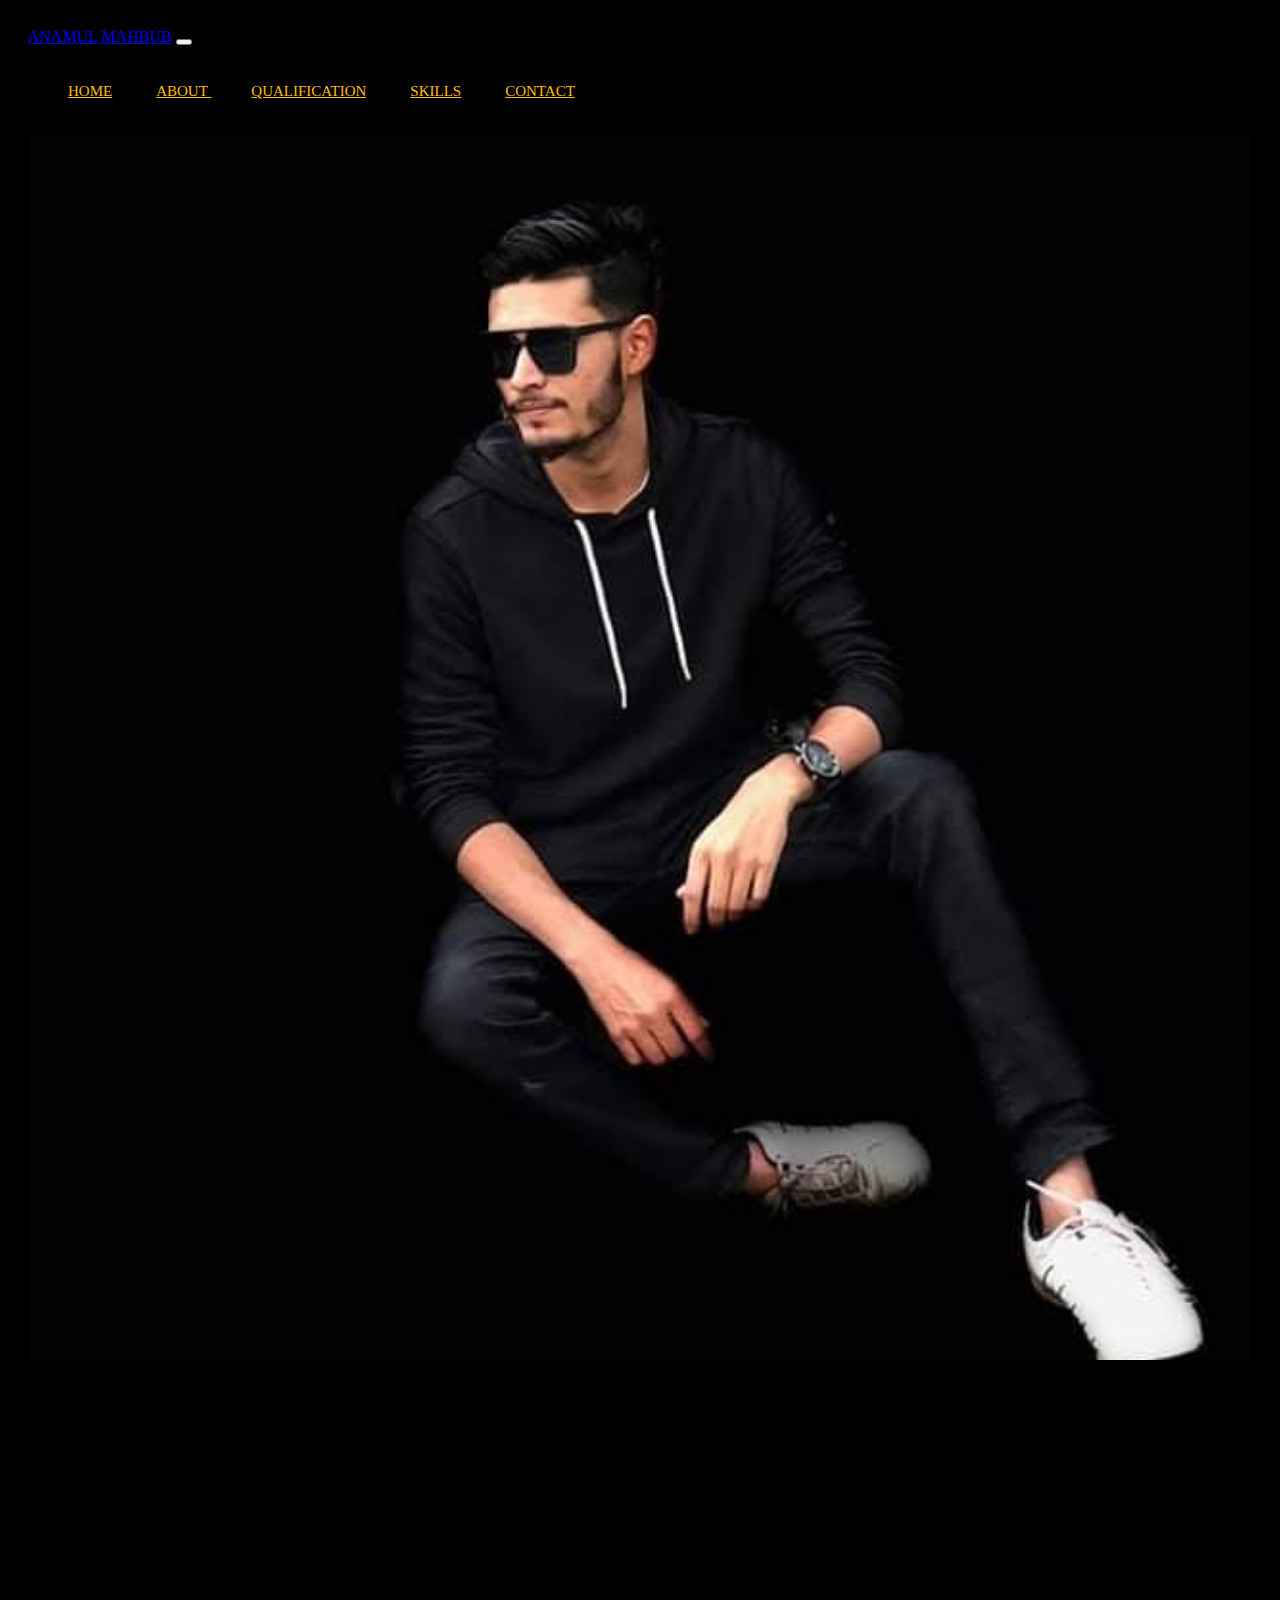
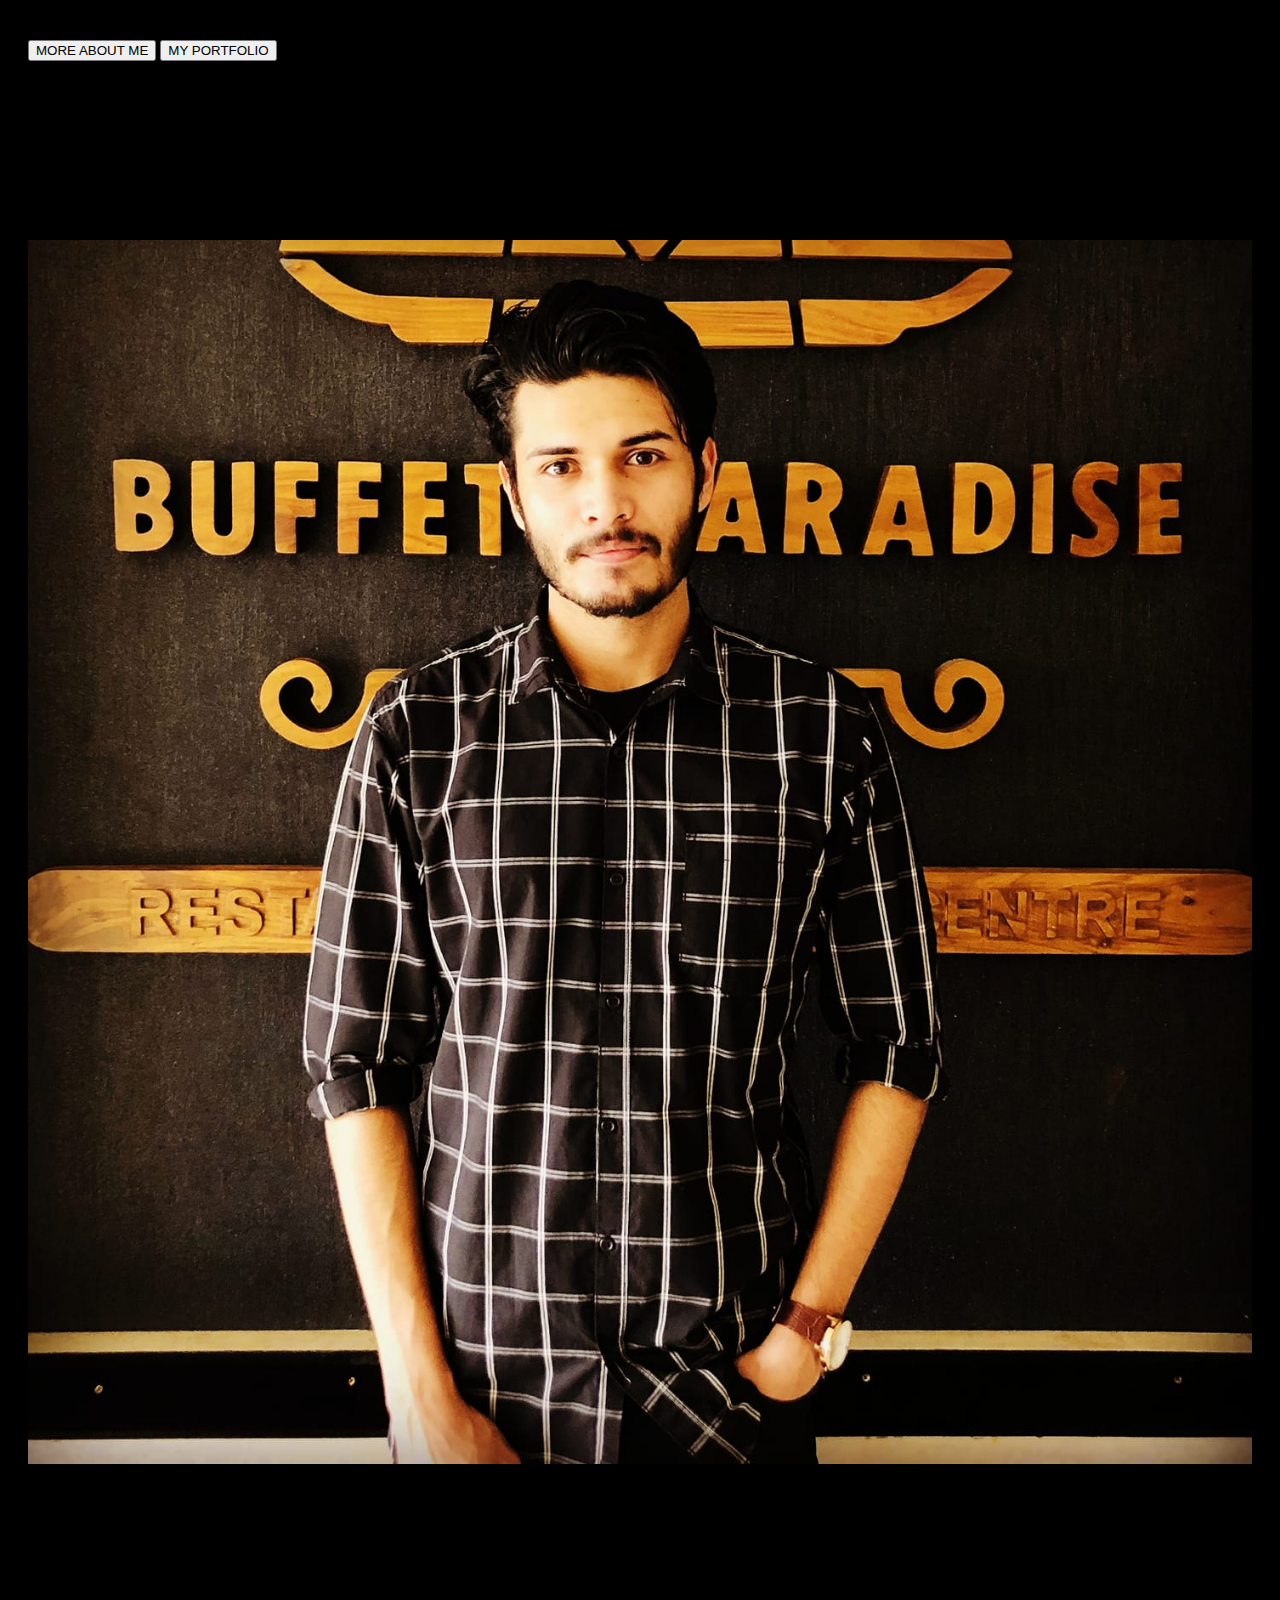
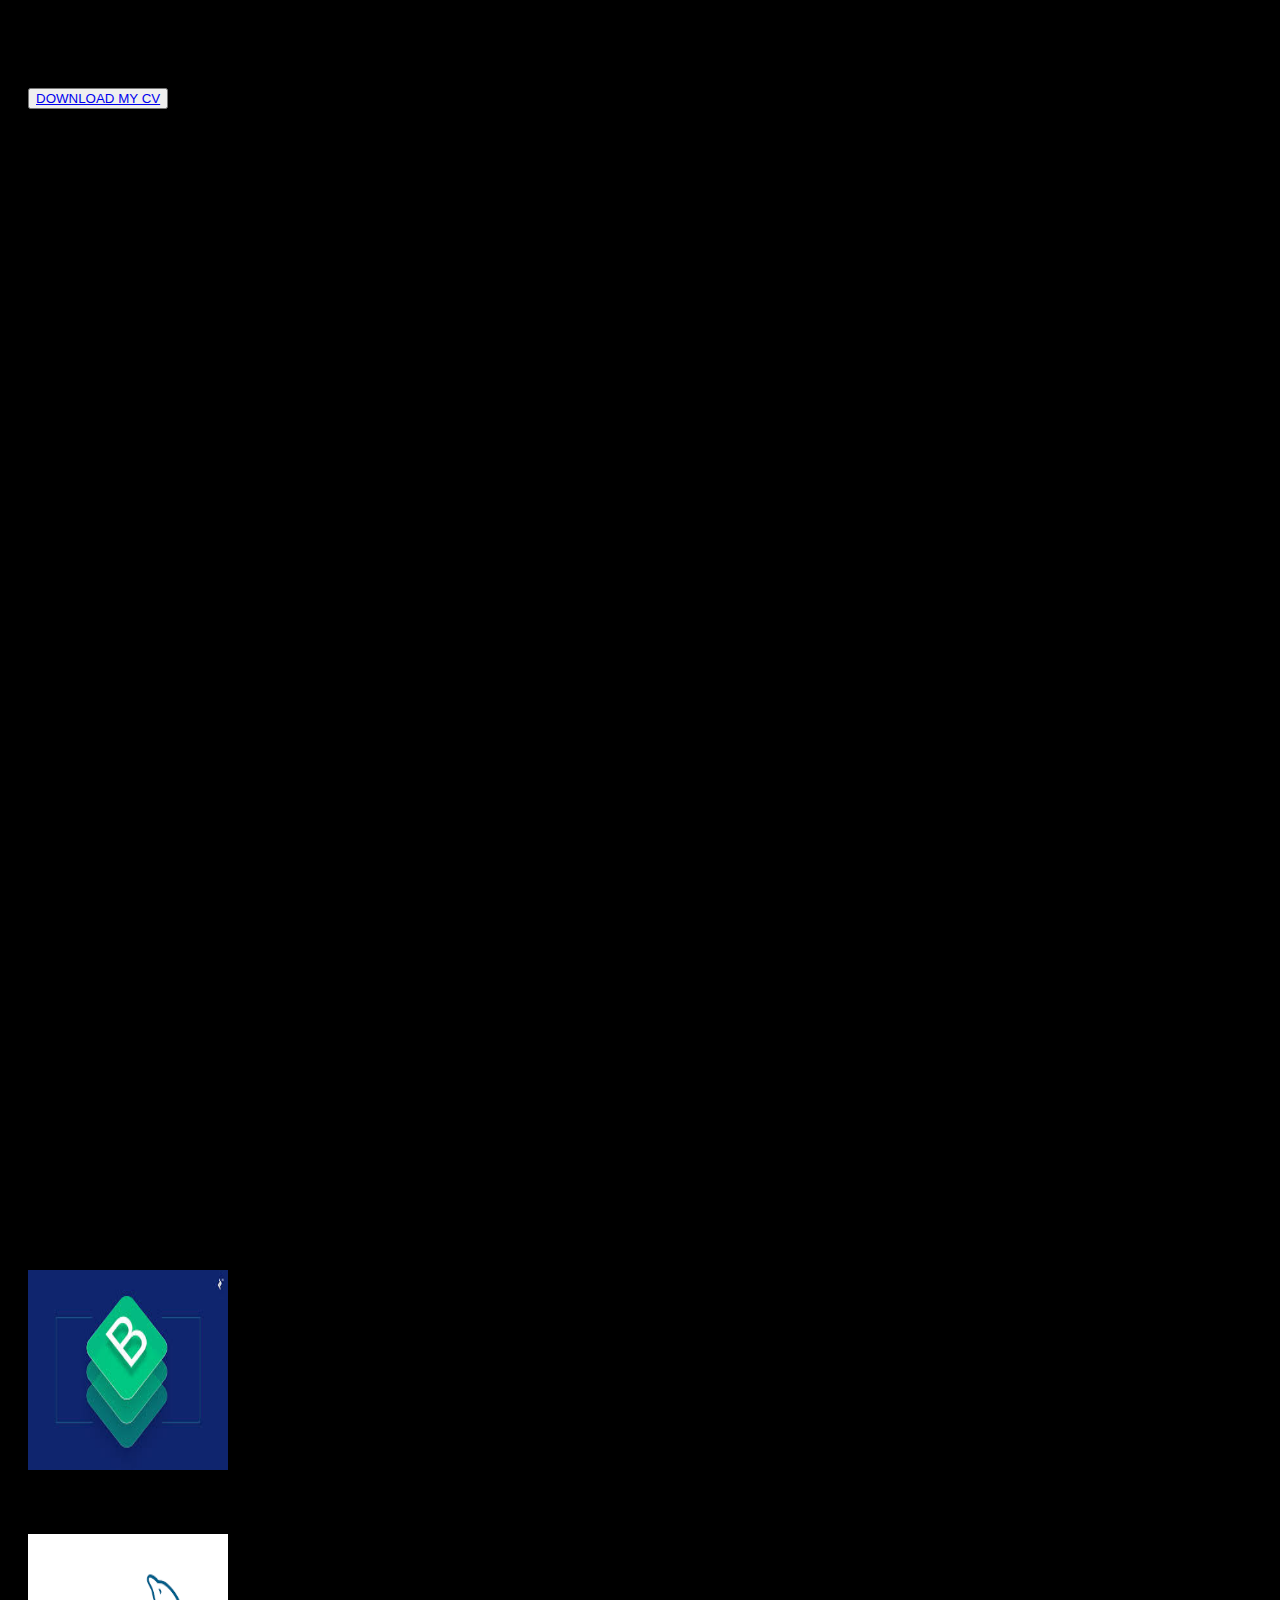
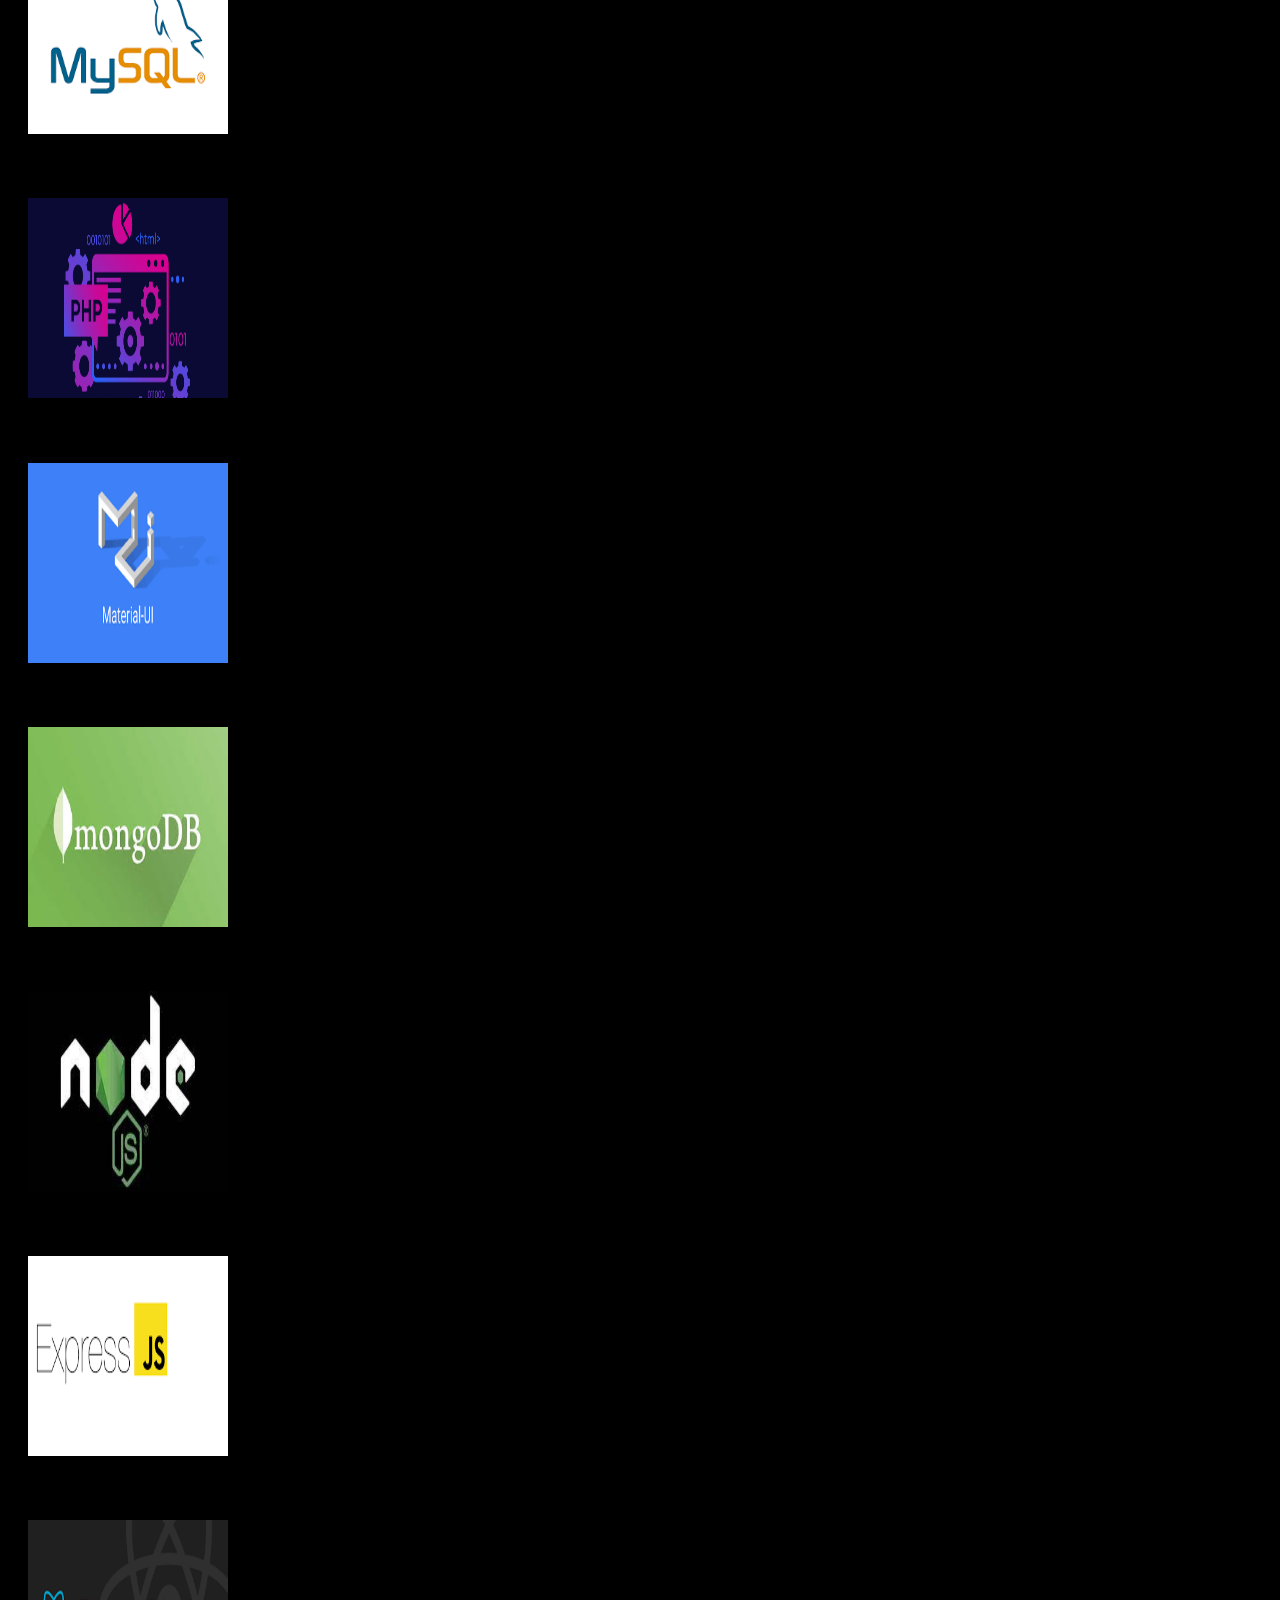
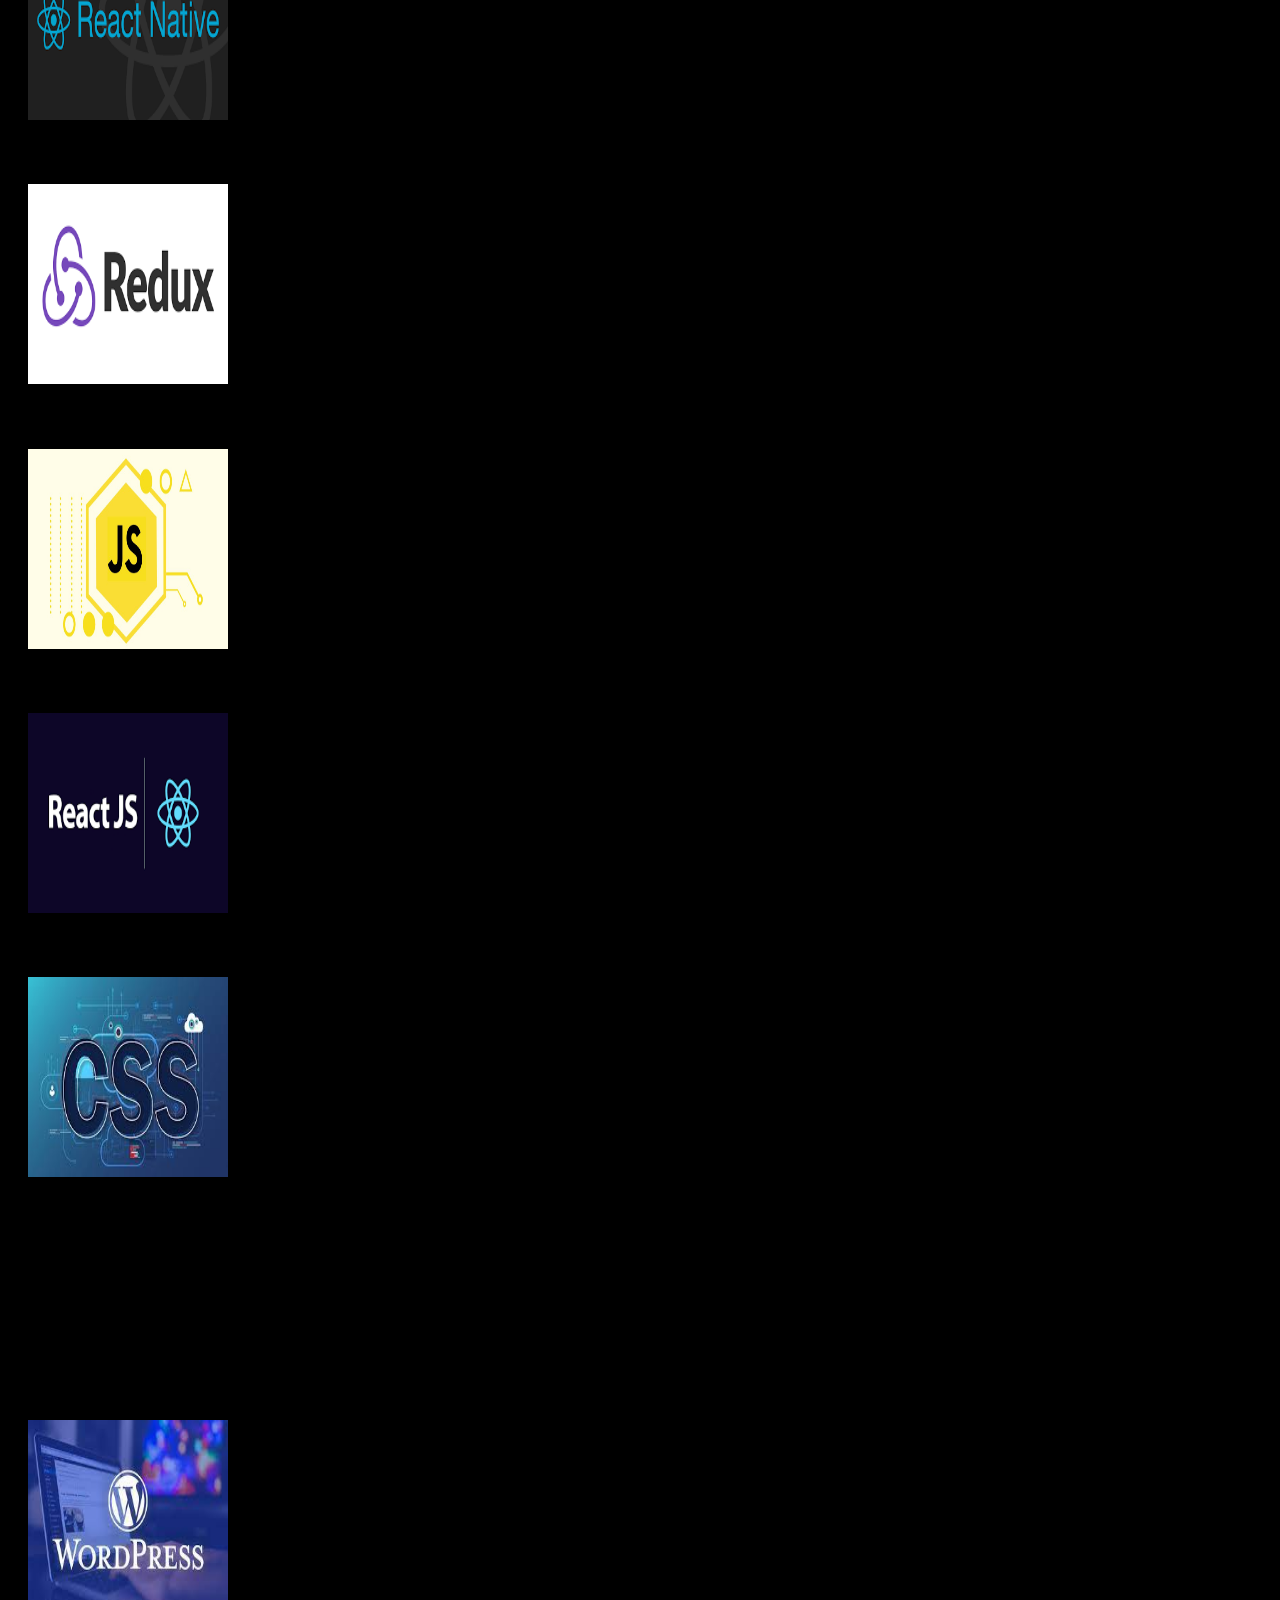
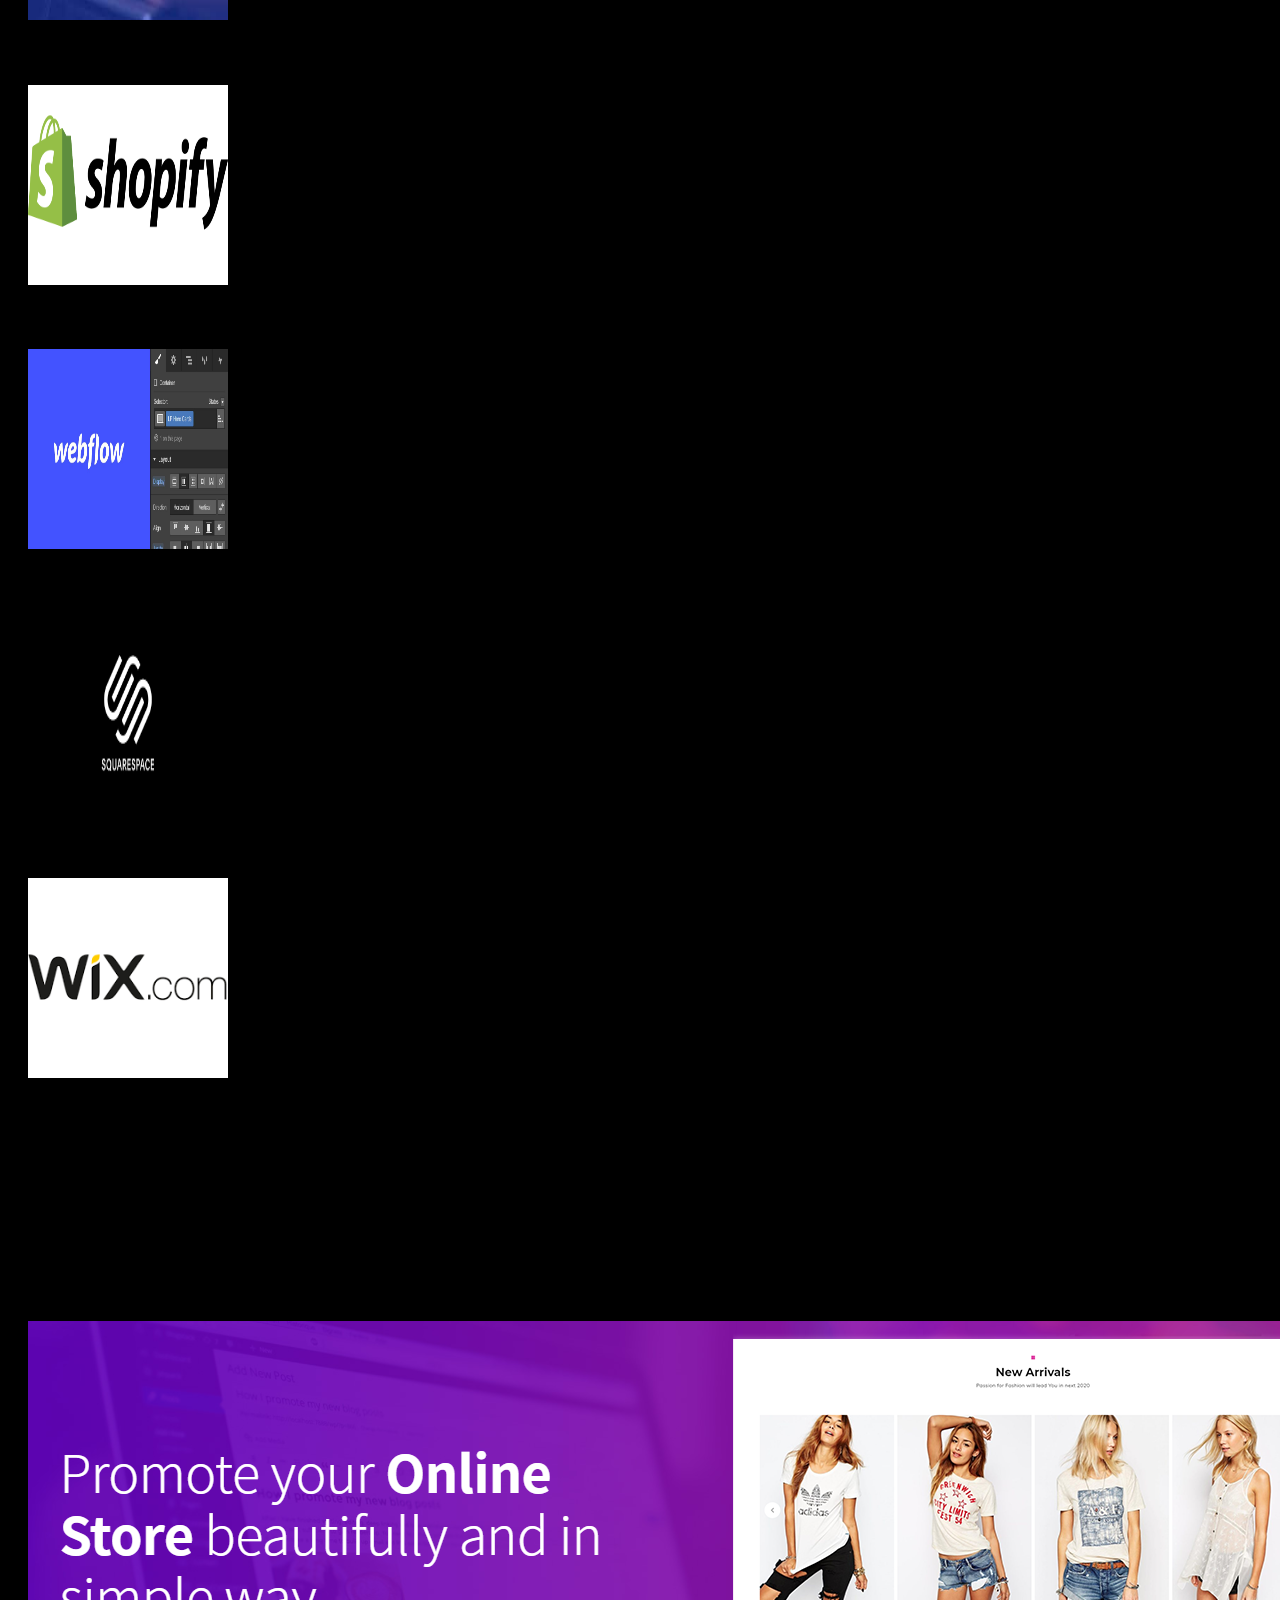
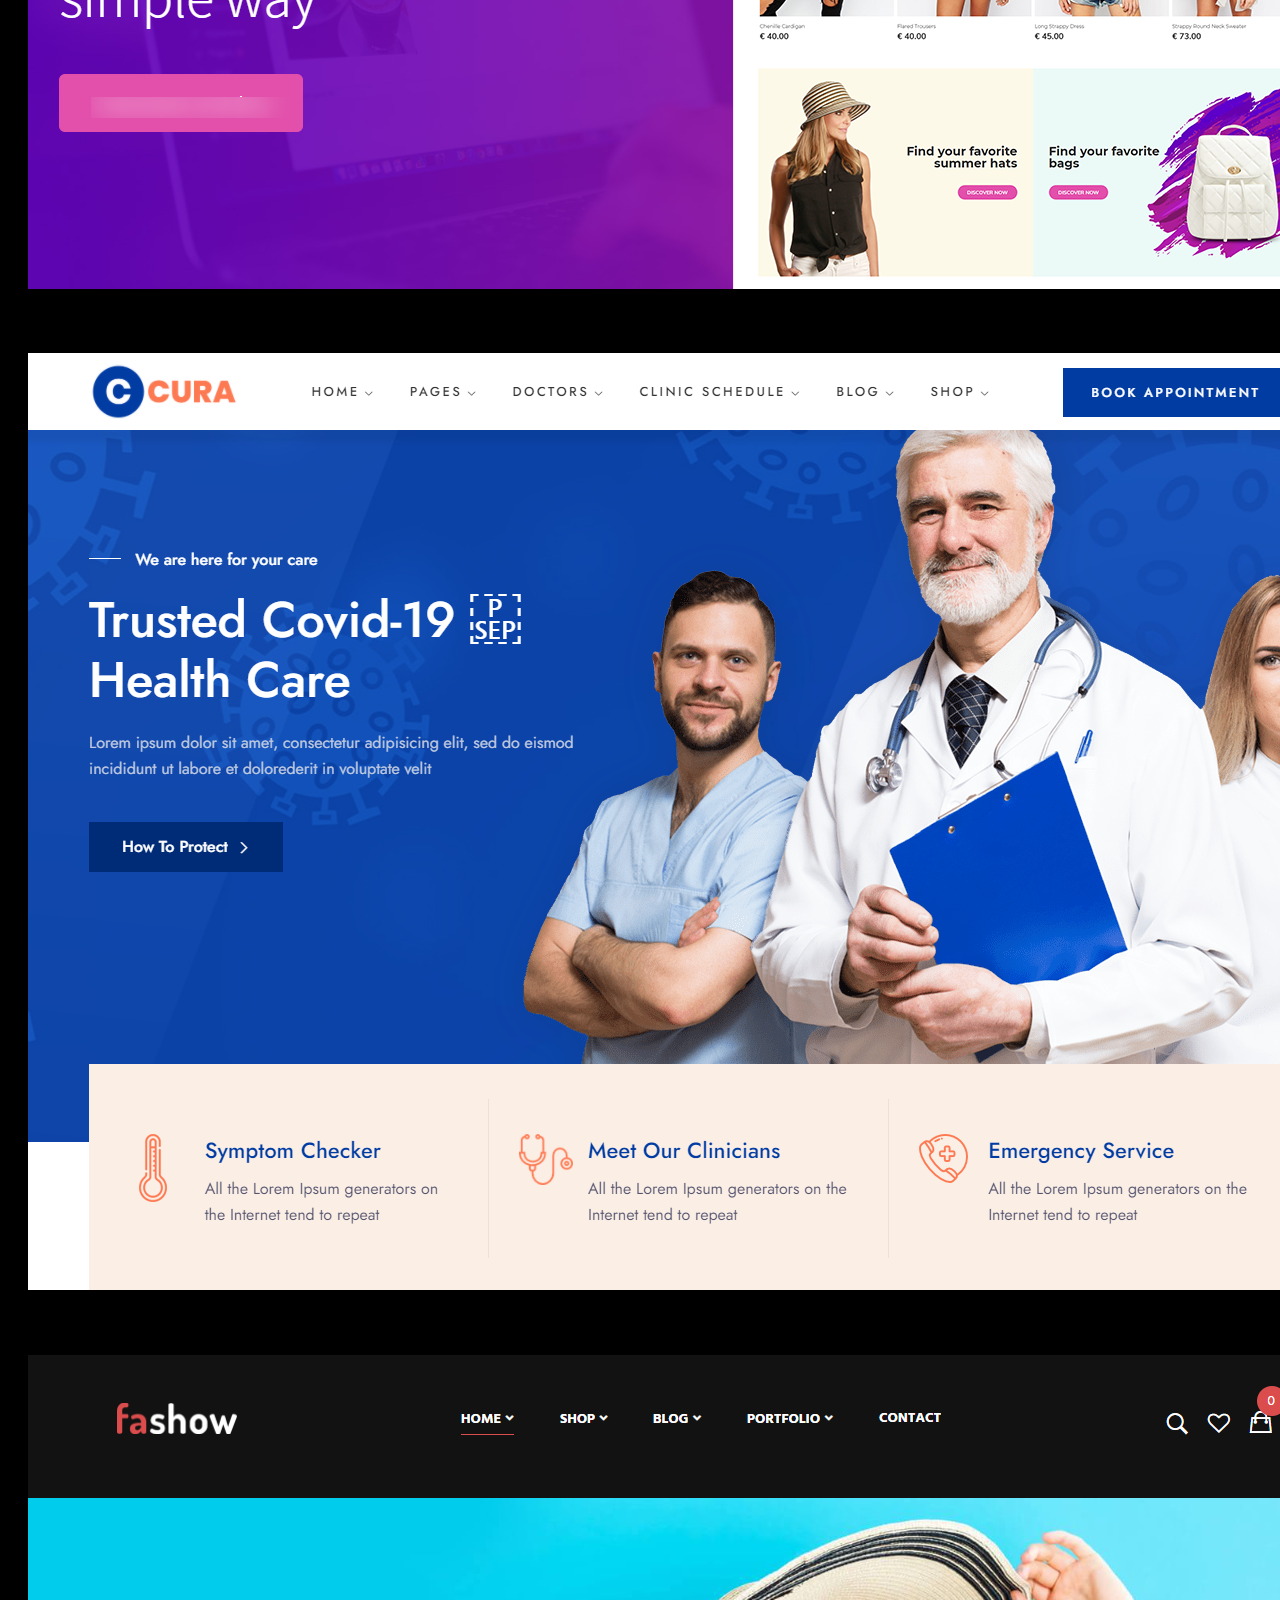
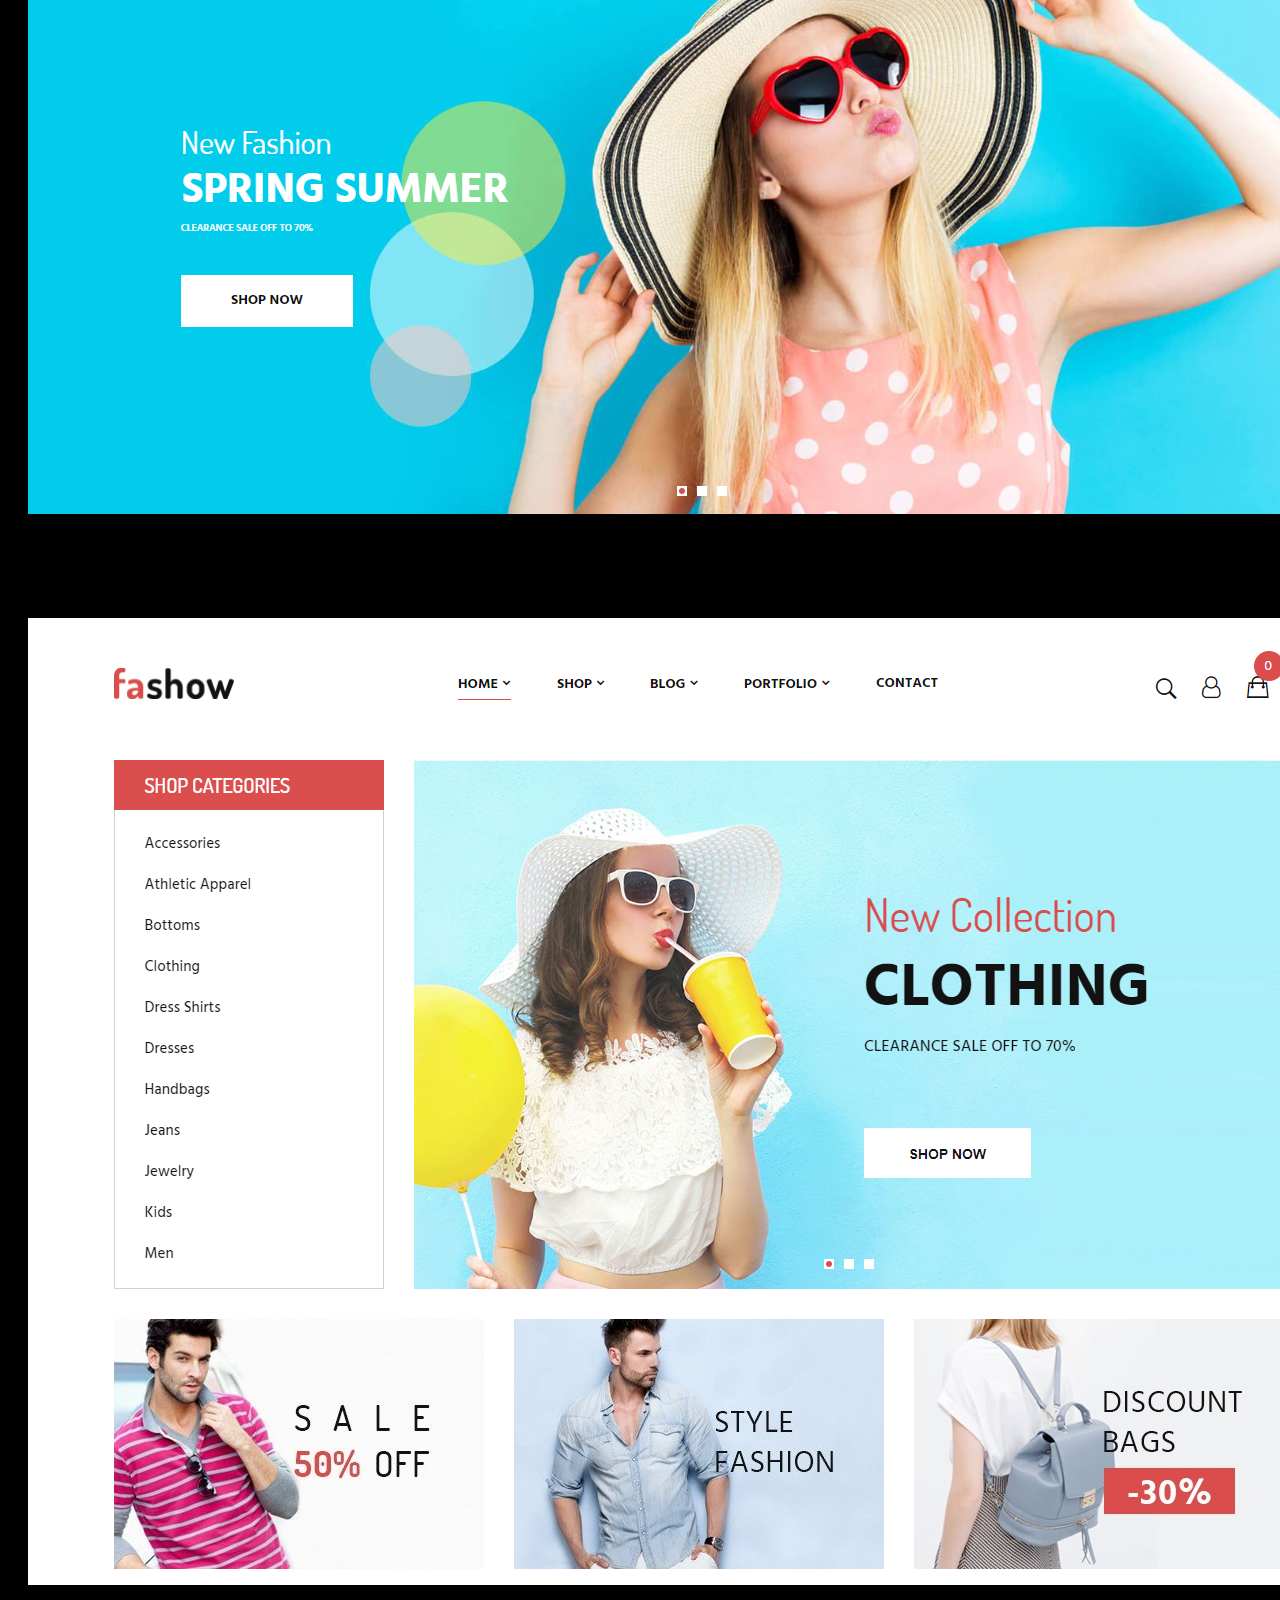
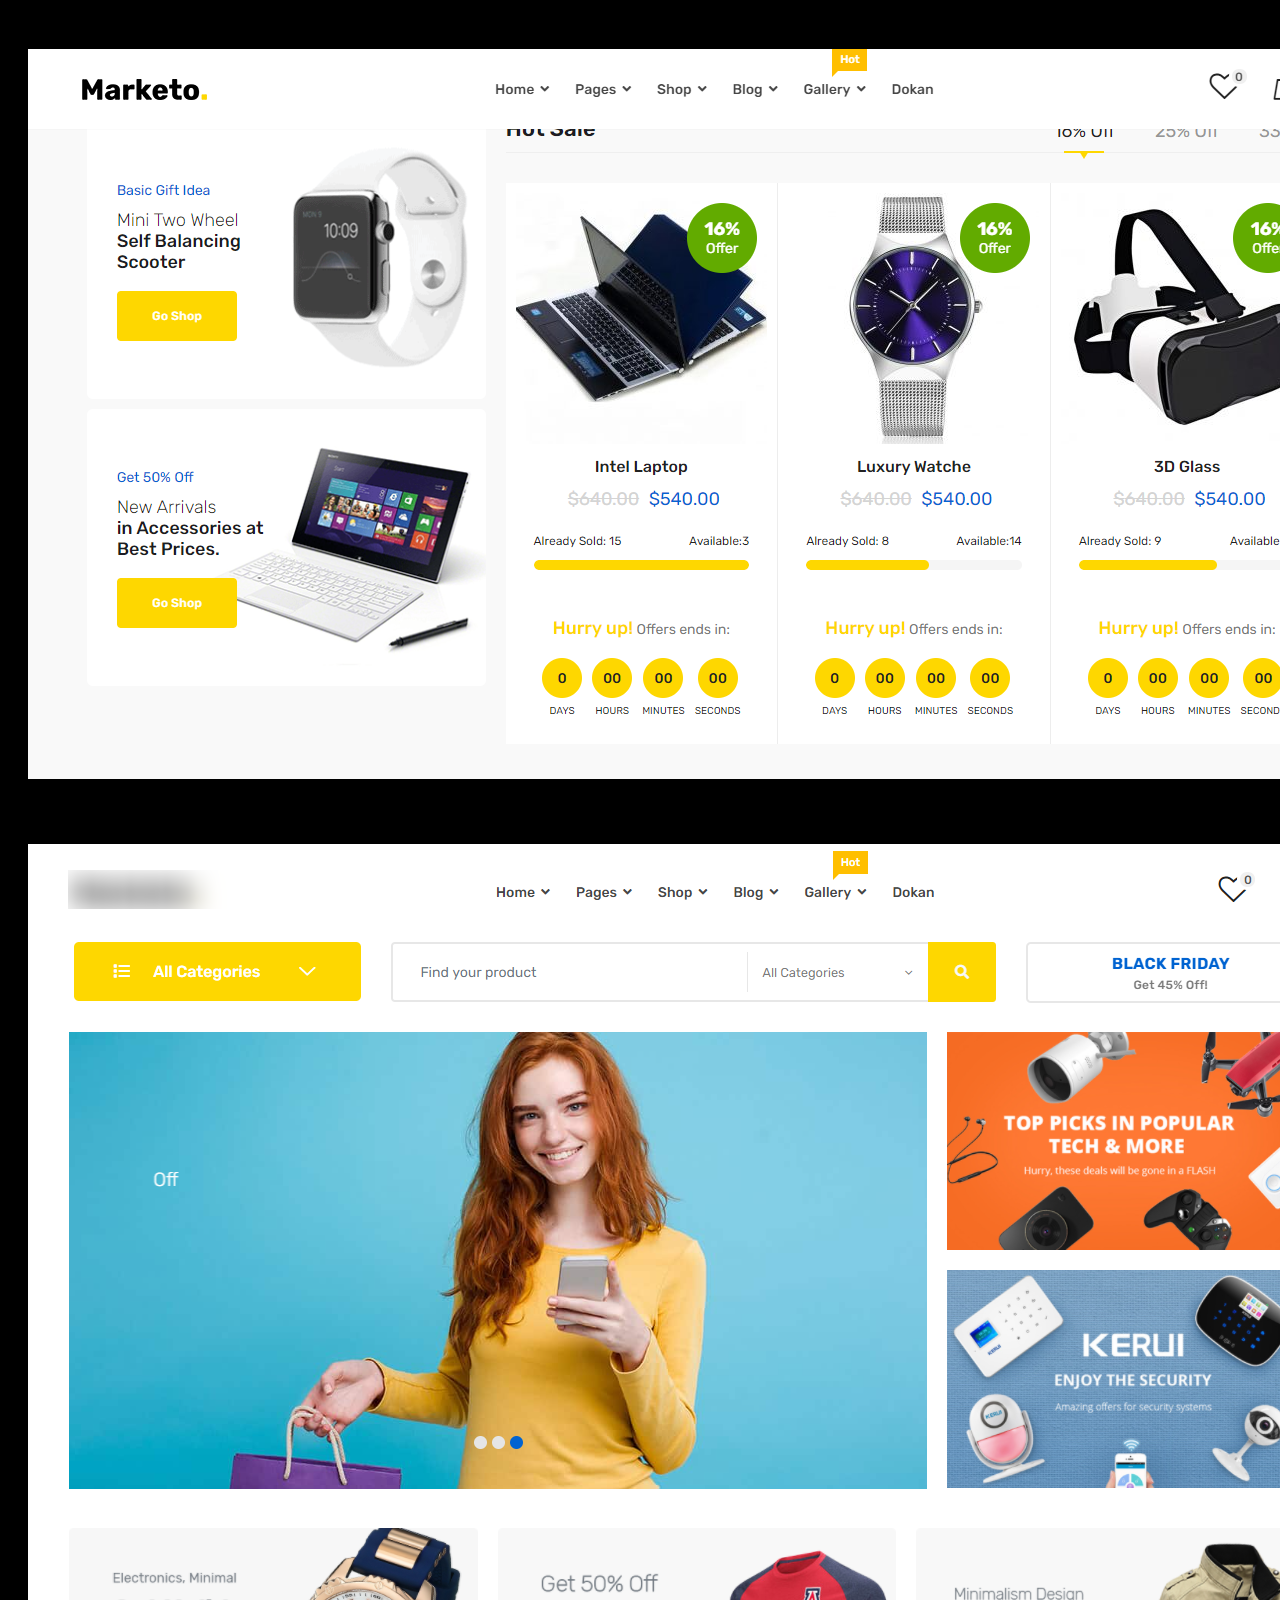
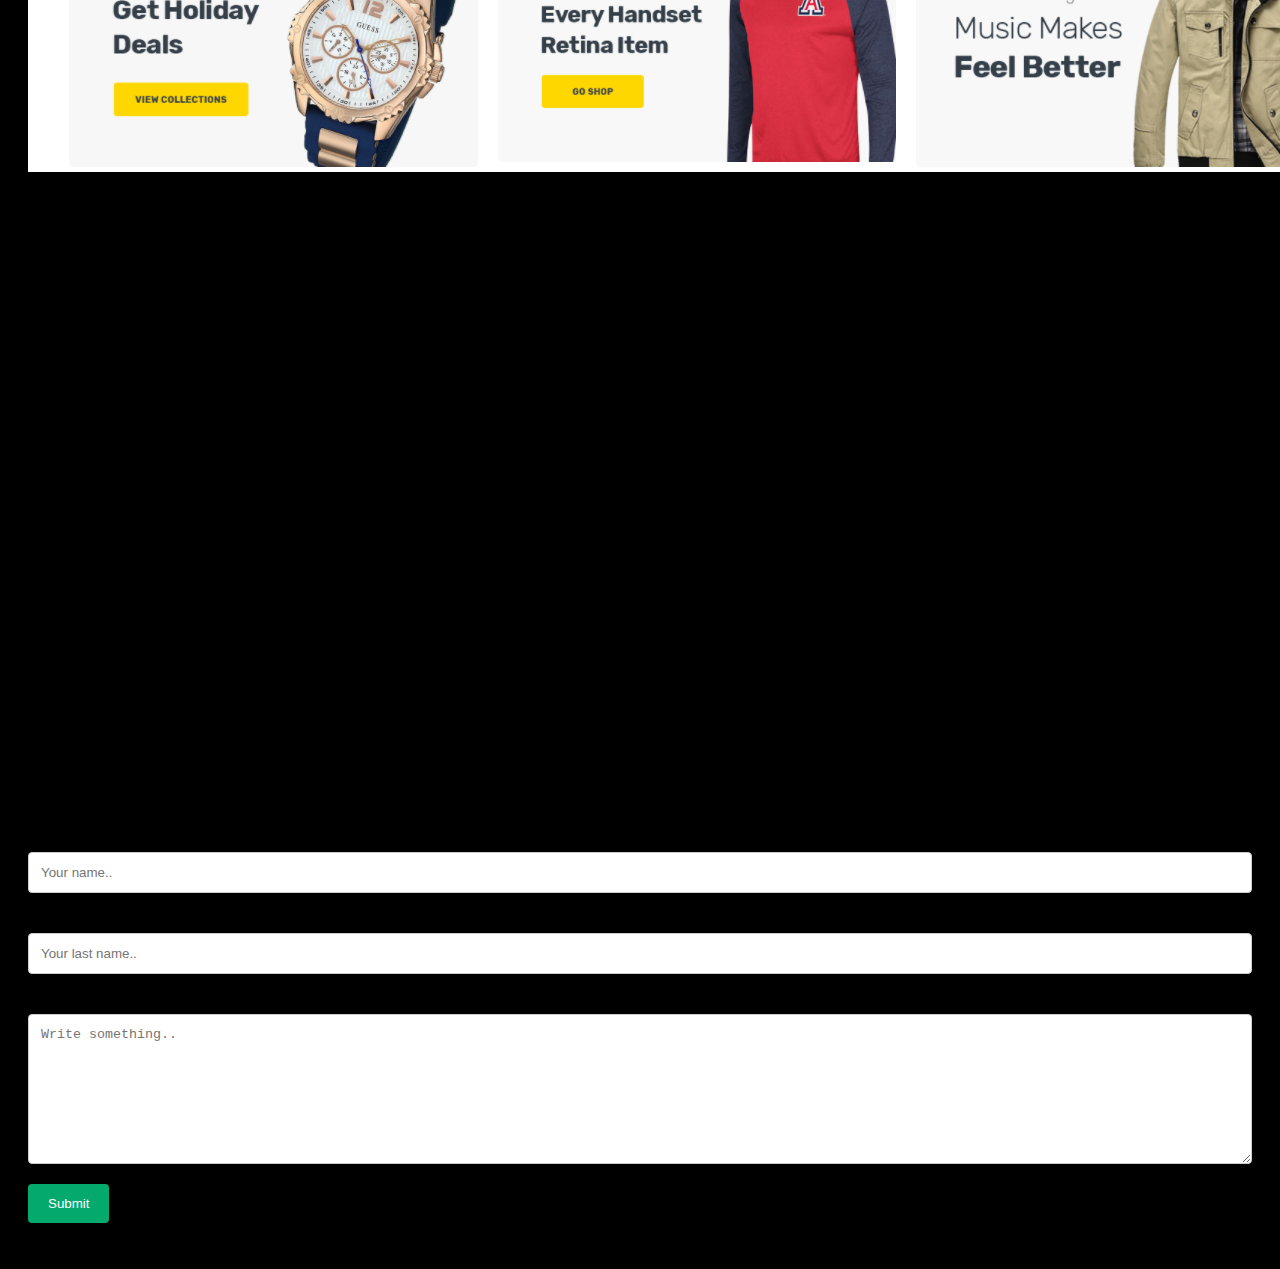
==== commit f566f02a: "mm" ====
--- a/index.html
+++ b/index.html
@@ -15,7 +15,7 @@
     <div class="d-flex">
       <div>
         <div class="container">
-          <a class="navbar-brand text-warning fs-2 fw-bold" href="#">MILAD MAHBUB</a>
+          <a class="navbar-brand text-warning fs-2 fw-bold" href="#">ANAMUL MAHBUB</a>
           <button class="navbar-toggler bg-warning" type="button" data-bs-toggle="collapse" data-bs-target="#navbarSupportedContent" aria-controls="navbarSupportedContent" aria-expanded="false" aria-label="Toggle navigation">
             <span class="navbar-toggler-icon"></span>
           </button>
@@ -51,7 +51,7 @@
            </div>
            <div class="col-lg-6  col-md-6 align-items-center justify-content-center ">
                      <h3 class="fs-5 text-white">HI THERE !</h3>
-                     <h1 class="text-white font-big ">I'M MILAD MAHBUB <span class="text-warning"> A PROFESSIONAL WEB PROGRAMER</span> </h1>
+                     <h1 class="text-white font-big ">I'M Md. ANAMUL MAHBUB <span class="text-warning"> A PROFESSIONAL WEB PROGRAMER</span> </h1>
                      <p class="text-white ">I’m a seasoned full-stack web developer with over 4 years of expertise specializing in web development and user experience. I have worked on various small and large-scale applications using react and node js that enable me to fully understand your requirements and come up with a high-quality end product.
 
 
@@ -85,22 +85,24 @@
                
                   <div class="d-flex col-lg-6  ">
                     <div class="text-white fs-5 px-4 pt-5">
-                        <p>First Name : Daria</p>
-                        <p>Last Name : Taylor</p>
-                        <p>Birthdate : 21 june </p>
+                        <p>First Name : ANAMUL</p>
+                        <p>Last Name : MAHBUB</p>
+                        <p>Birthdate : 10 april </p>
                         <p>Nationality : English</p>
-                        <p>Experience : 7 years</p>
-                        <p>Address : Istanbul</p>
-                        <button class="p-2 mt-2  fs-6 text-white bg-warning rounded-pill border-warning border border-3">DOWNLOAD MY CV</button>
+                        <p>Experience : 1 year</p>
+                        <p>Address : SYLHET</p>
+                        <button class="p-2 mt-2  fs-6 text-white bg-warning rounded-pill border-warning border border-3"><a href="images/resume.png" download="file.png">DOWNLOAD MY CV</a></button>
+                        
+                        
                         
                     </div>
                     <div class="text-white fs-5 pt-5">
                         <p>Freelance : Available</p>
                         <p>Langages : English</p>
-                        <p>Phone : +34 21 18 40 10</p>
+                        <p>Phone : +01704400179</p>
                         <p>Email : you@you.com</p>
-                        <p>Skype : daria.taylor</p>
-                        <p>Dribbble : taylor.dribbble</p>
+                        <p>Skype : WPLAB99</p>
+                        <p>Dribbble : ANAMUL MAHBUB</p>
         
                     </div>
                     
@@ -130,12 +132,12 @@
                           </div>
                       <div class="pb-4" >
                           <h5>2014 - 2017</h5>
-                          <h4>WEB DEVELOPER  TWITTER</h4>
+                          <h4>WORDPRESS DEVELOPER ROYAL IT</h4>
                           <p>Lorem ipsum dolor sit amet, consectetuer adipiscing elit, sed diam nonummy nibh euismod tincidunt ut laoreet diam nonummy.</p>
                           </div>
                       <div class="pb-4">
-                          <h5>2007 - 2010</h5>
-                          <h4>CONSULTANT  GOOGLE</h4>
+                          <h5>2020 - present</h5>
+                          <h4>STUDENTS PROGRAMMINGHERO</h4>
                           <p>Lorem ipsum dolor sit amet, consectetuer adipiscing elit, sed diam nonummy nibh euismod tincidunt ut laoreet diam nonummy.</p>
                           </div>
                   </div>
@@ -143,20 +145,20 @@
               
                   <div class="col-lg-6">
                       <div class="pb-4">
-                          <h5>2007 - 2010
+                          <h5>2017 - 2021
                            </h5>
-                          <h4>ENGINEERING DEGREE  ISTANBUL UNIVERSITY</h4>
+                          <h4>NATIONAL UNIVERSITY OF BANGLADESH</h4>
                           <p>Lorem ipsum dolor sit amet, consectetuer adipiscing elit, sed diam nonummy nibh euismod tincidunt ut laoreet diam nonummy.</p>
                           </div>
                       <div class="pb-4">
-                          <h5>2005 - 2007
-                        </h5>
-                          <h4>MASTERS DEGREE  PARIS UNIVERSITY</h4>
+                          <h5>20015 - 20017
+                        </h5>
+                          <h4>SYLHET GOVT COLLEGE</h4>
                           <p>Lorem ipsum dolor sit amet, consectetuer adipiscing elit, sed diam nonummy nibh euismod tincidunt ut laoreet diam nonummy.</p>
                           </div>
                       <div class="pb-4">
-                          <h5>2001 - 2005</h5>
-                          <h4>BACHELOR DEGREE  MOSCOW HIGH SCHOOL</h4>
+                          <h5>2009 - 20015</h5>
+                          <h4>JOBED ALI HIGH SCHOOL</h4>
                           <p>Lorem ipsum dolor sit amet, consectetuer adipiscing elit, sed diam nonummy nibh euismod tincidunt ut laoreet diam nonummy.</p>
                           </div>
                   </div>
@@ -322,7 +324,7 @@
                       <div class="card">
                         <img src="images/P1.png" class="card-img-top" alt="...">
                         <div class="card-body">
-                          <h5 class="card-title text-center">Card title</h5>
+                          <h5 class="card-title text-center text-dark">FASHION WEBSITE</h5>
                           
                         </div>
                       </div>
@@ -333,7 +335,7 @@
                       <div class="card">
                         <img src="images/P2.png" class="card-img-top" alt="...">
                         <div class="card-body">
-                          <h5 class="card-title text-center">Card title</h5>
+                          <h5 class="card-title text-center text-dark">HEALTH WEBSITE</h5>
                           
                         </div>
                       </div>
@@ -344,7 +346,7 @@
                       <div class="card">
                         <img src="images/P3.png" class="card-img-top" alt="...">
                         <div class="card-body">
-                          <h5 class="card-title text-center">Card title</h5>
+                          <h5 class="card-title text-center text-dark">FASHION WEBSITE</h5>
                           
                         </div>
                       </div>
@@ -358,7 +360,7 @@
                       <div class="card">
                         <img src="images/P4.png" class="card-img-top" alt="...">
                         <div class="card-body">
-                          <h5 class="card-title text-center">Card title</h5>
+                          <h5 class="card-title text-center text-dark">SUMMER CLOTH </h5>
                           
                         </div>
                       </div>
@@ -369,7 +371,7 @@
                       <div class="card">
                         <img src="images/P5.png" class="card-img-top" alt="...">
                         <div class="card-body">
-                          <h5 class="card-title text-center">Card title</h5>
+                          <h5 class="card-title text-center text-dark">SHOP WEBSITE</h5>
                           
                         </div>
                       </div>
@@ -380,7 +382,7 @@
                       <div class="card">
                         <img src="images/P6.png" class="card-img-top" alt="...">
                         <div class="card-body">
-                          <h5 class="card-title text-center">Card title</h5>
+                          <h5 class="card-title text-center text-dark">WINTER SHOP</h5>
                           
                         </div>
                       </div>
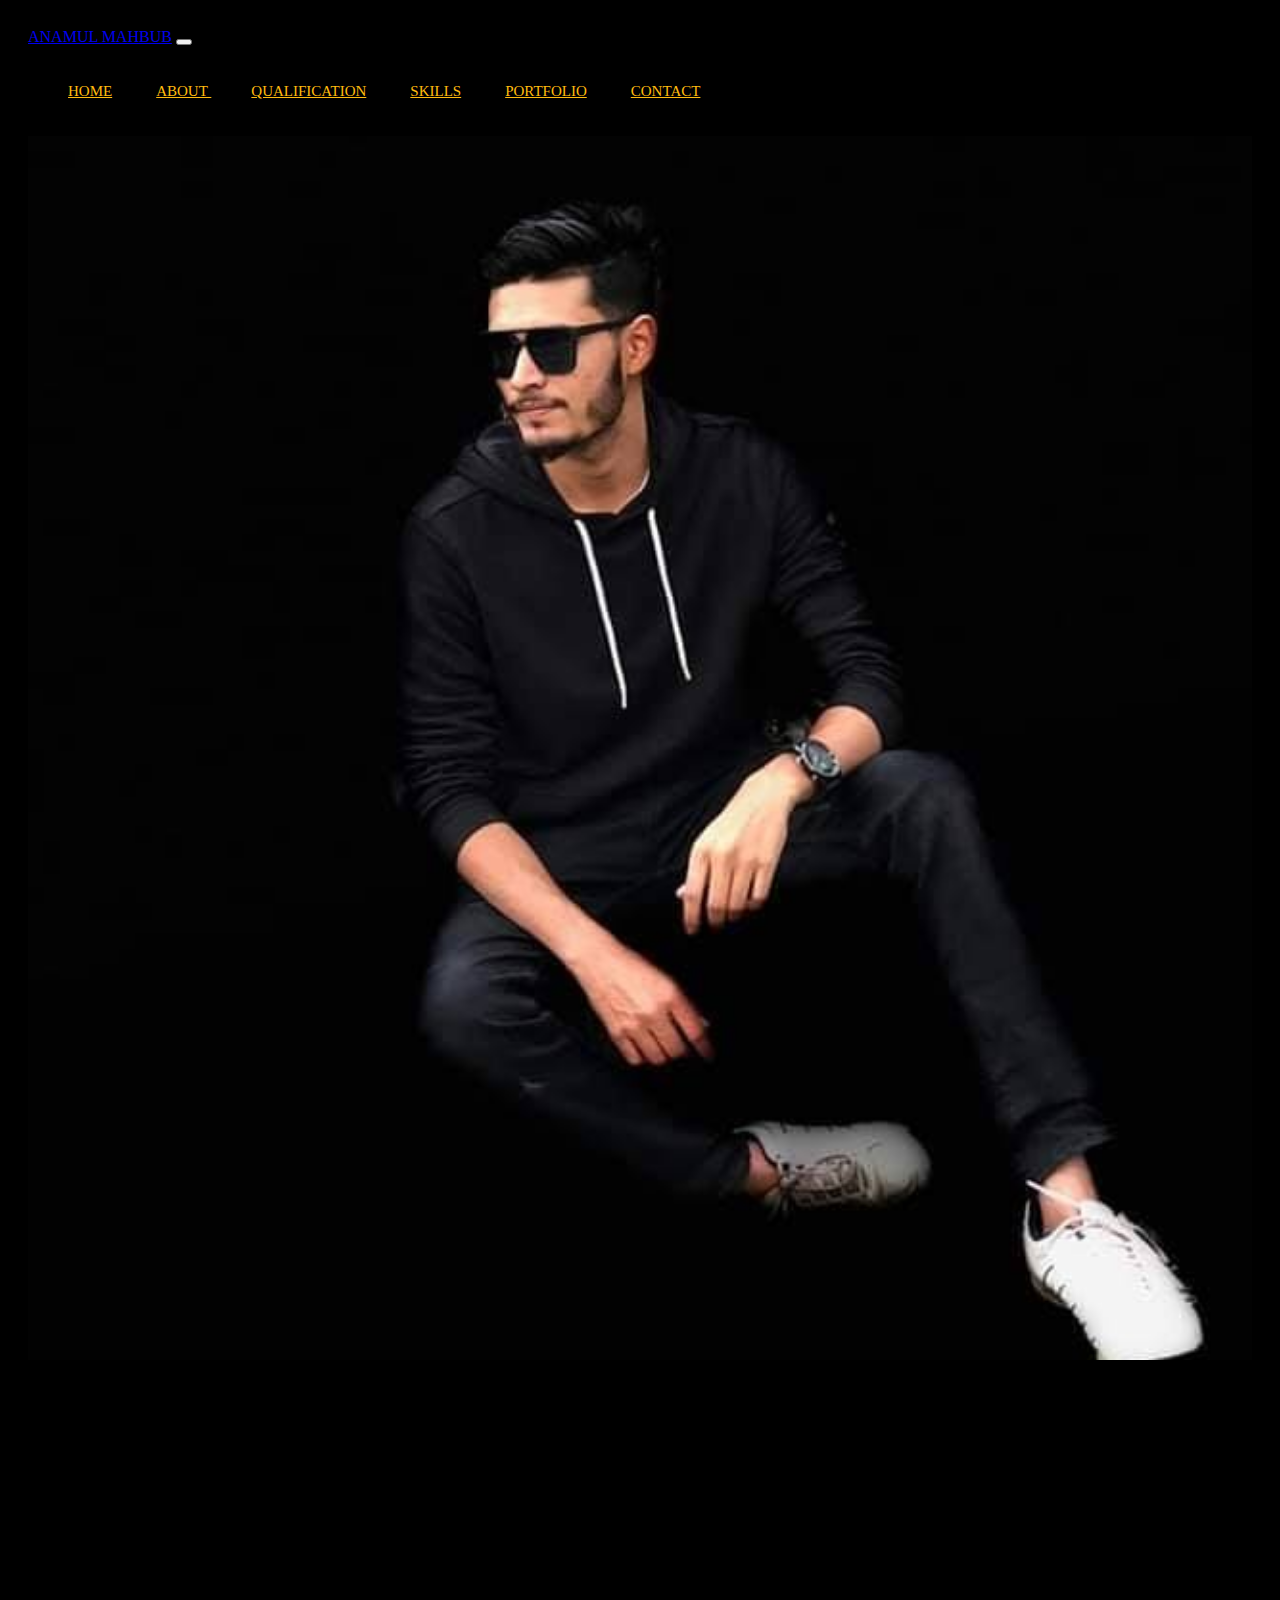
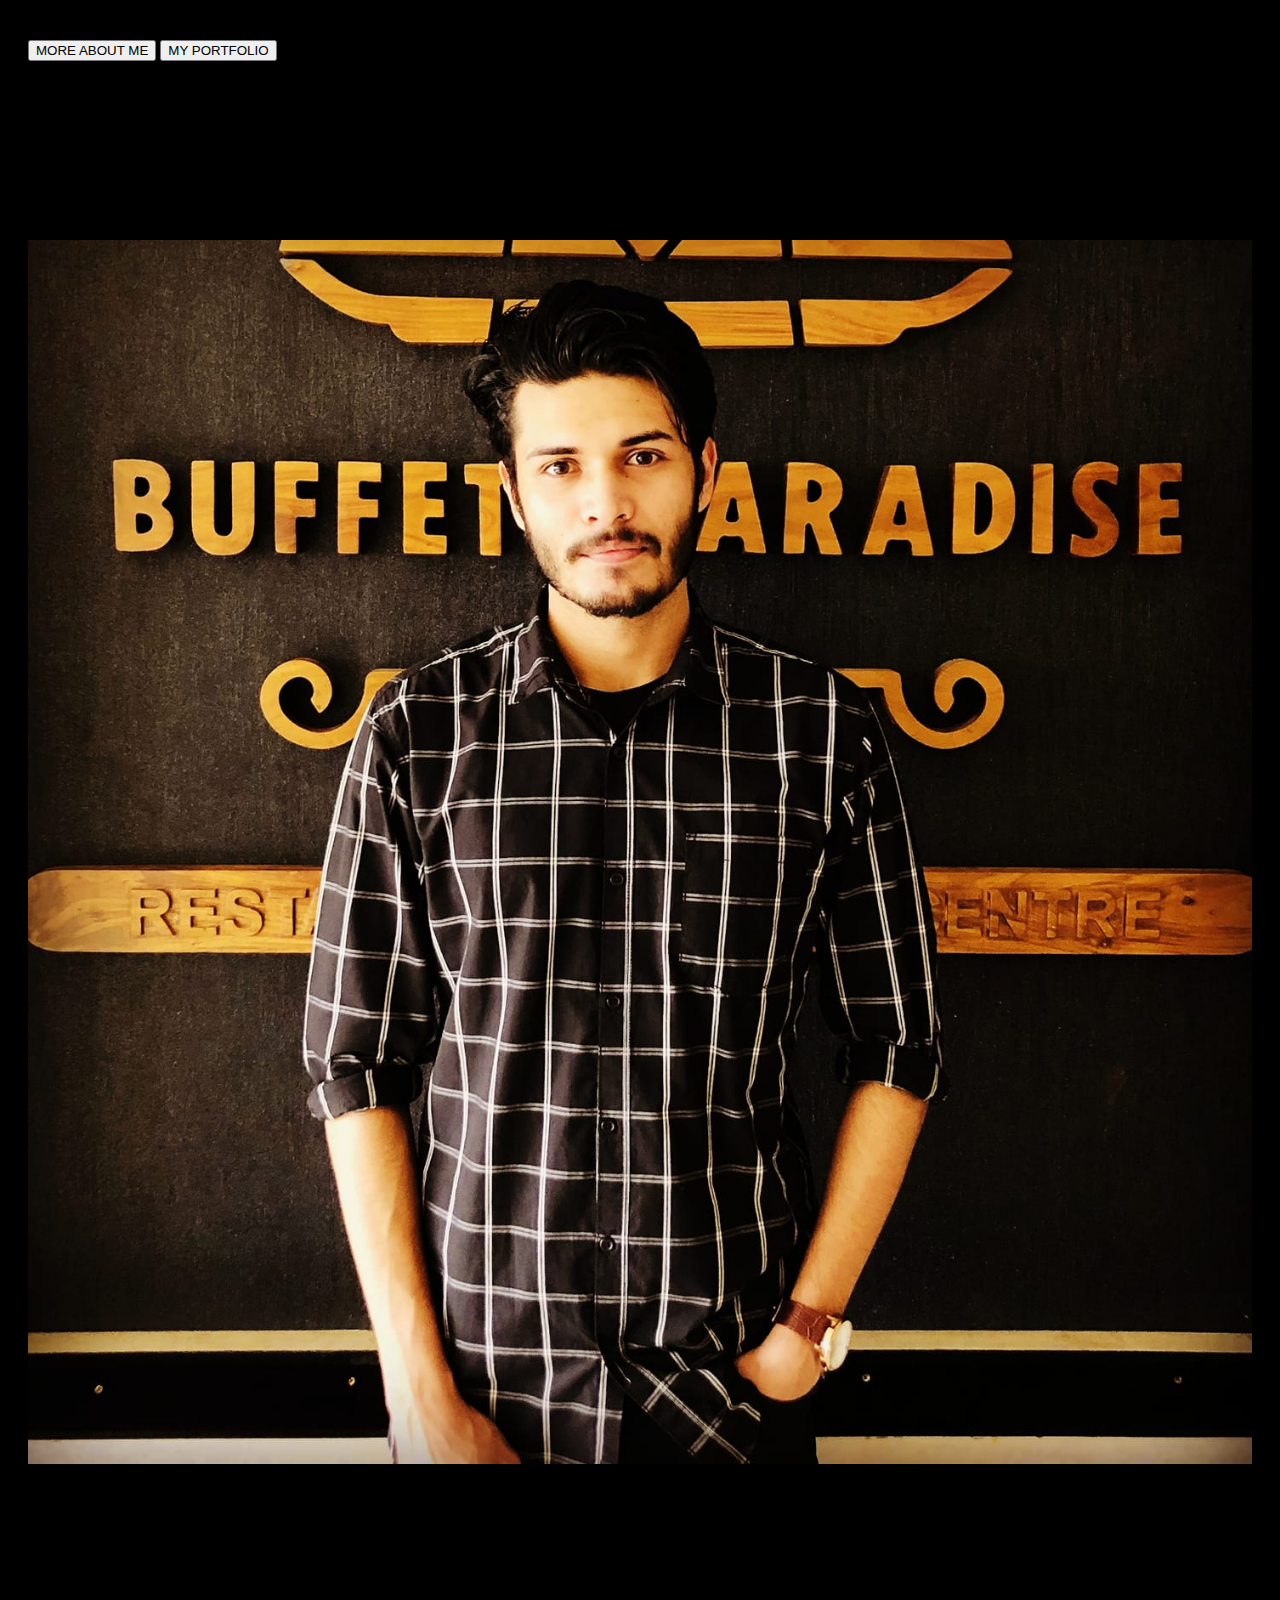
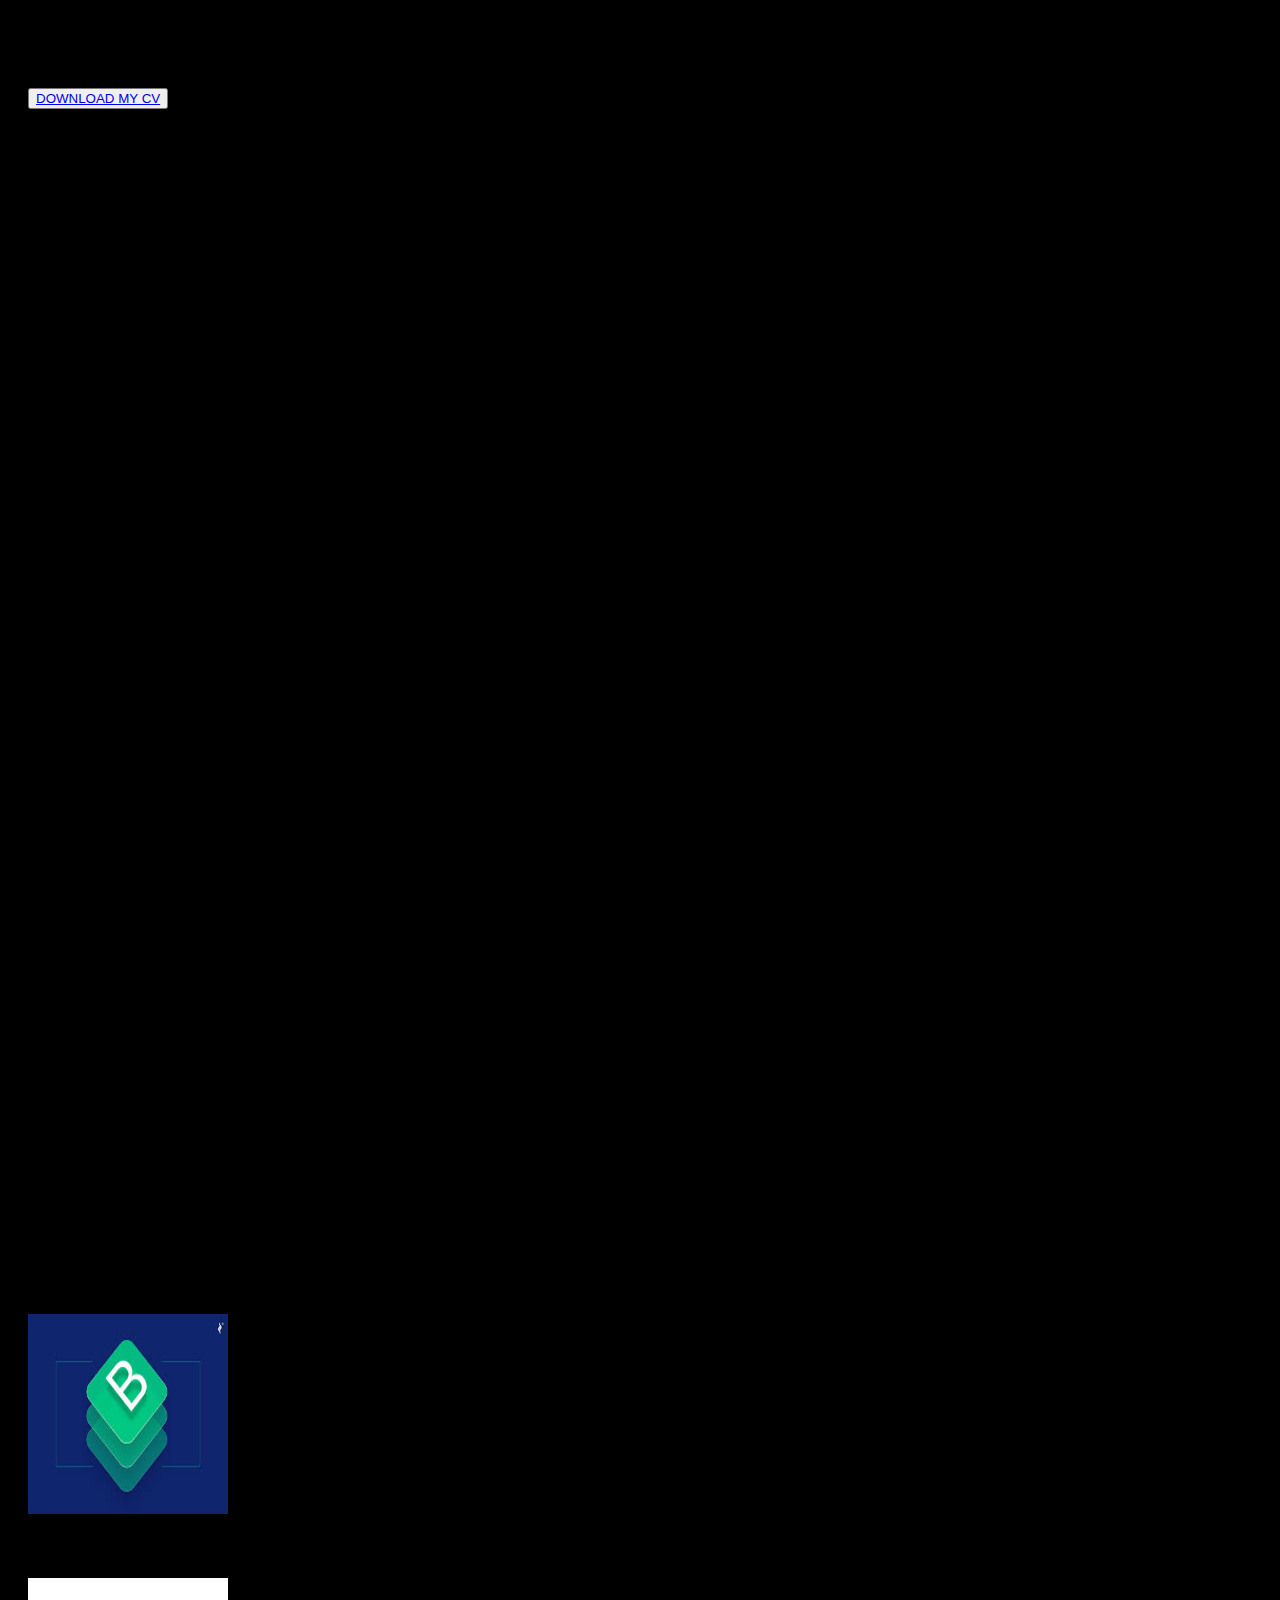
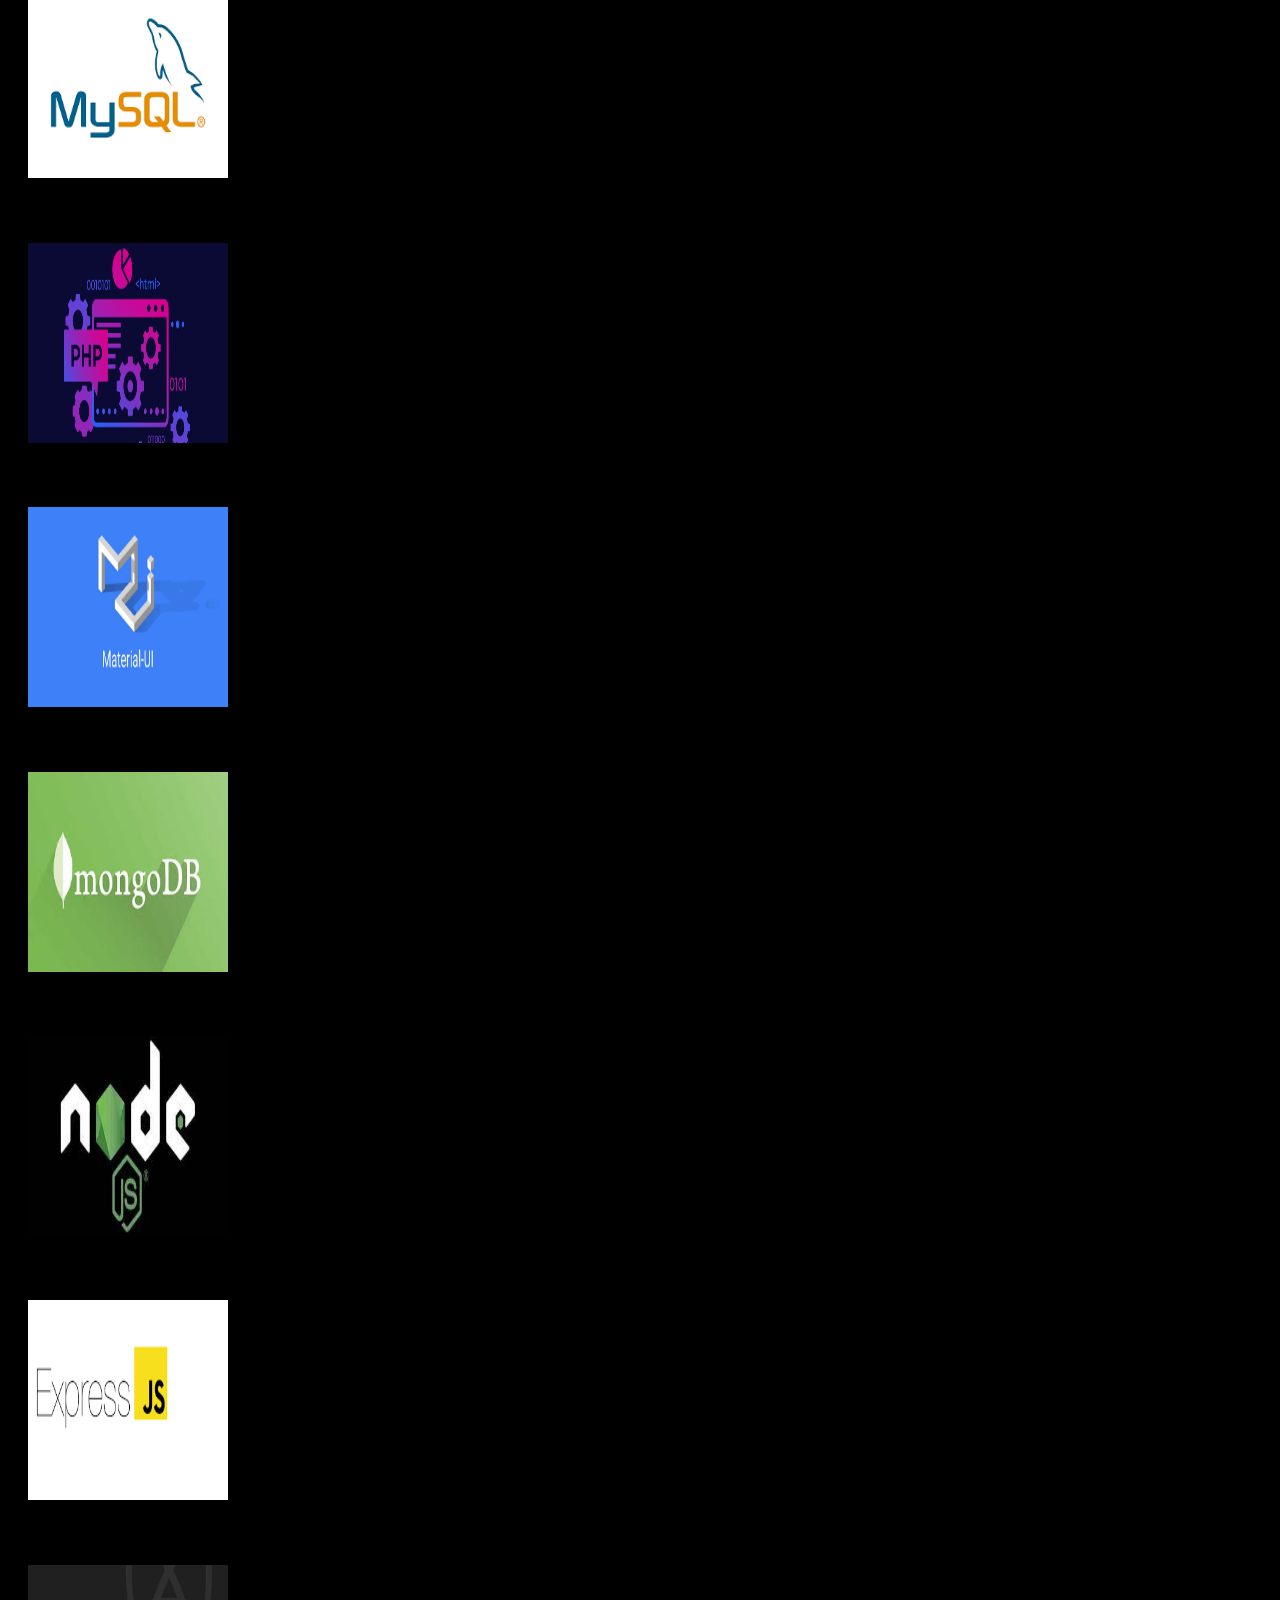
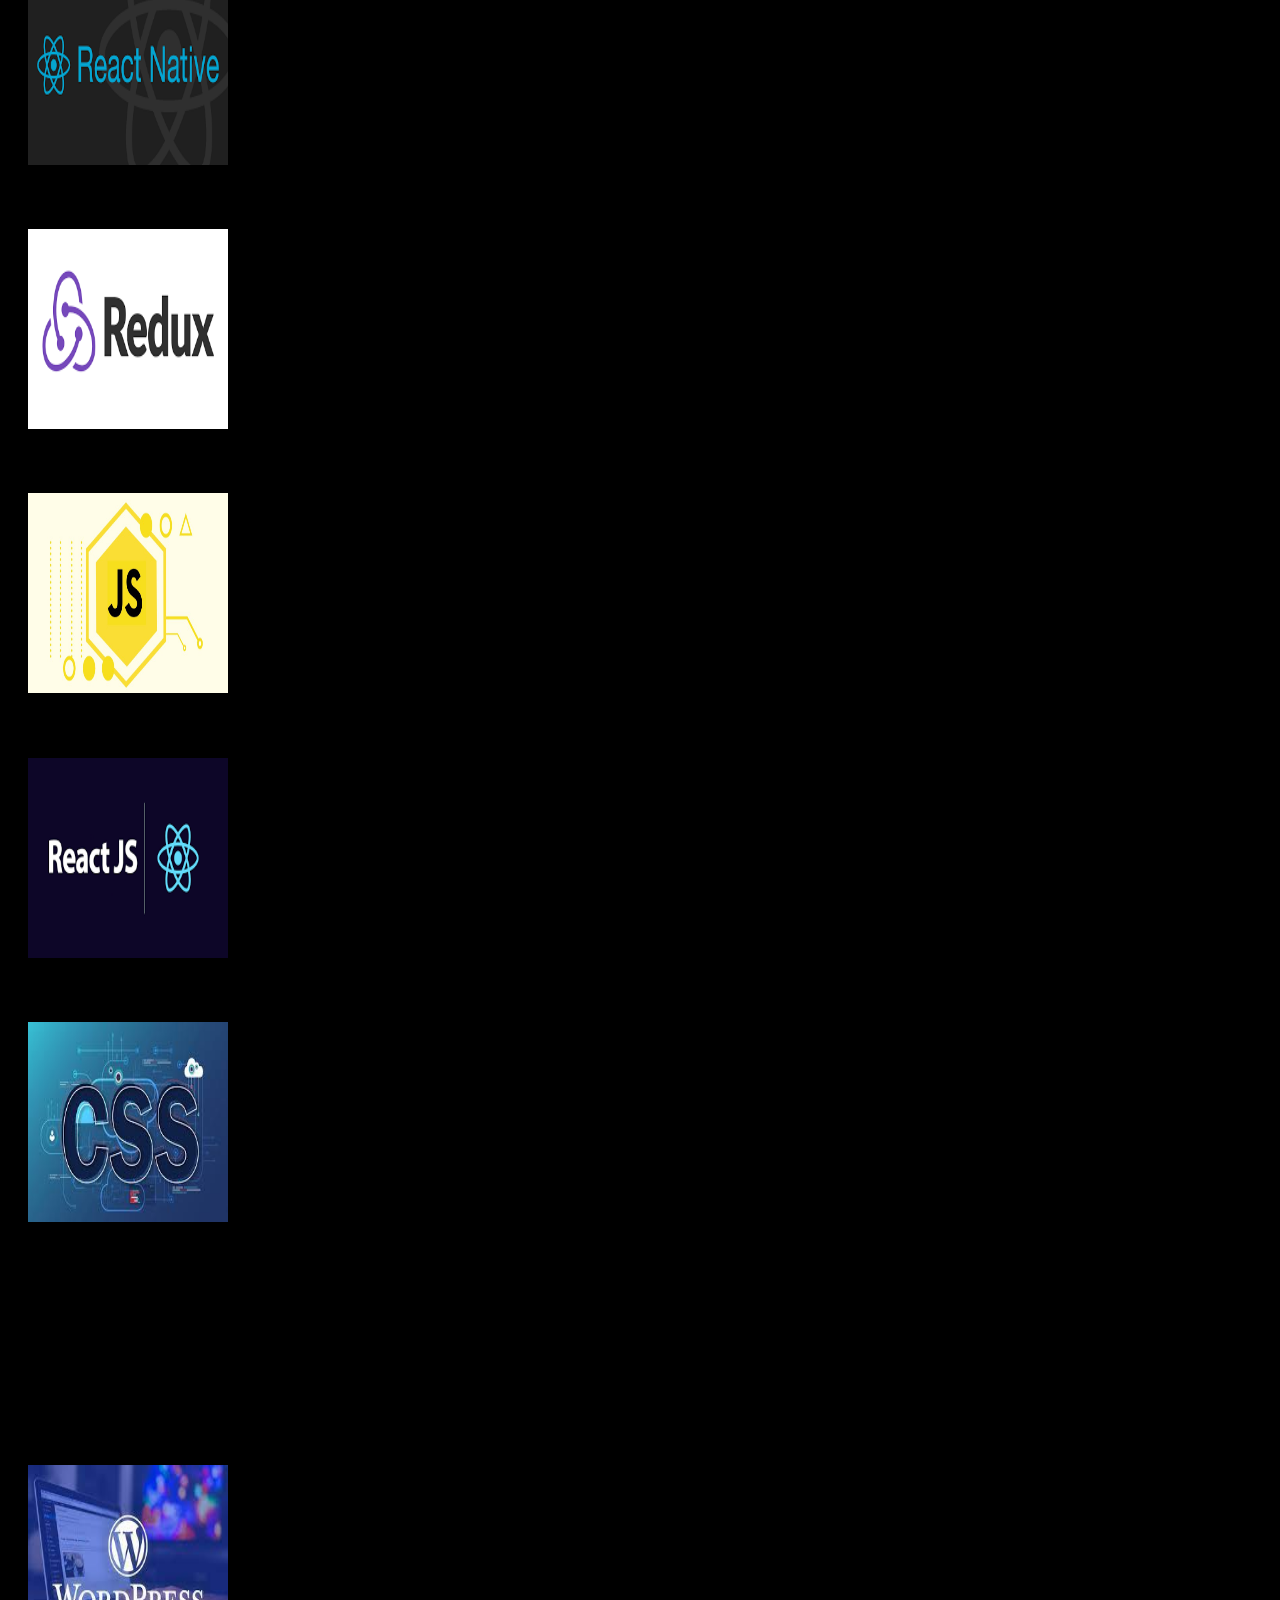
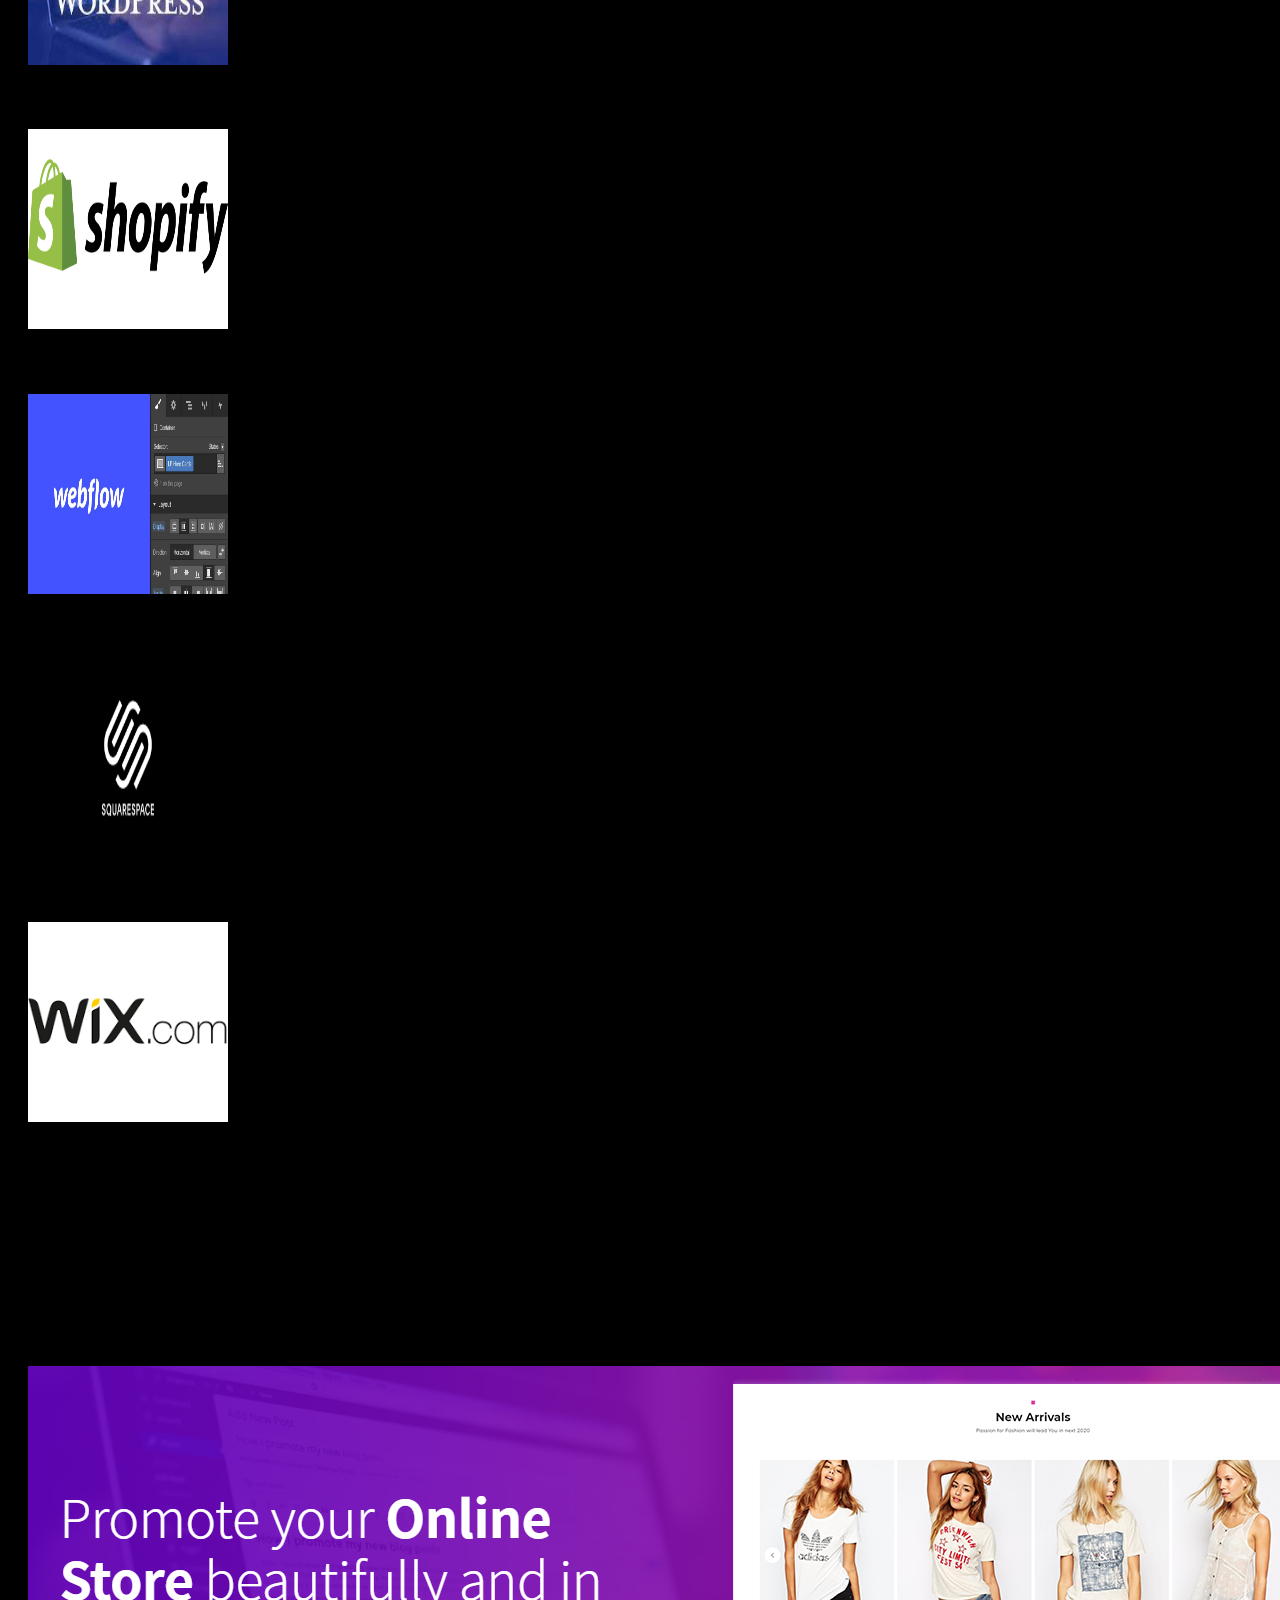
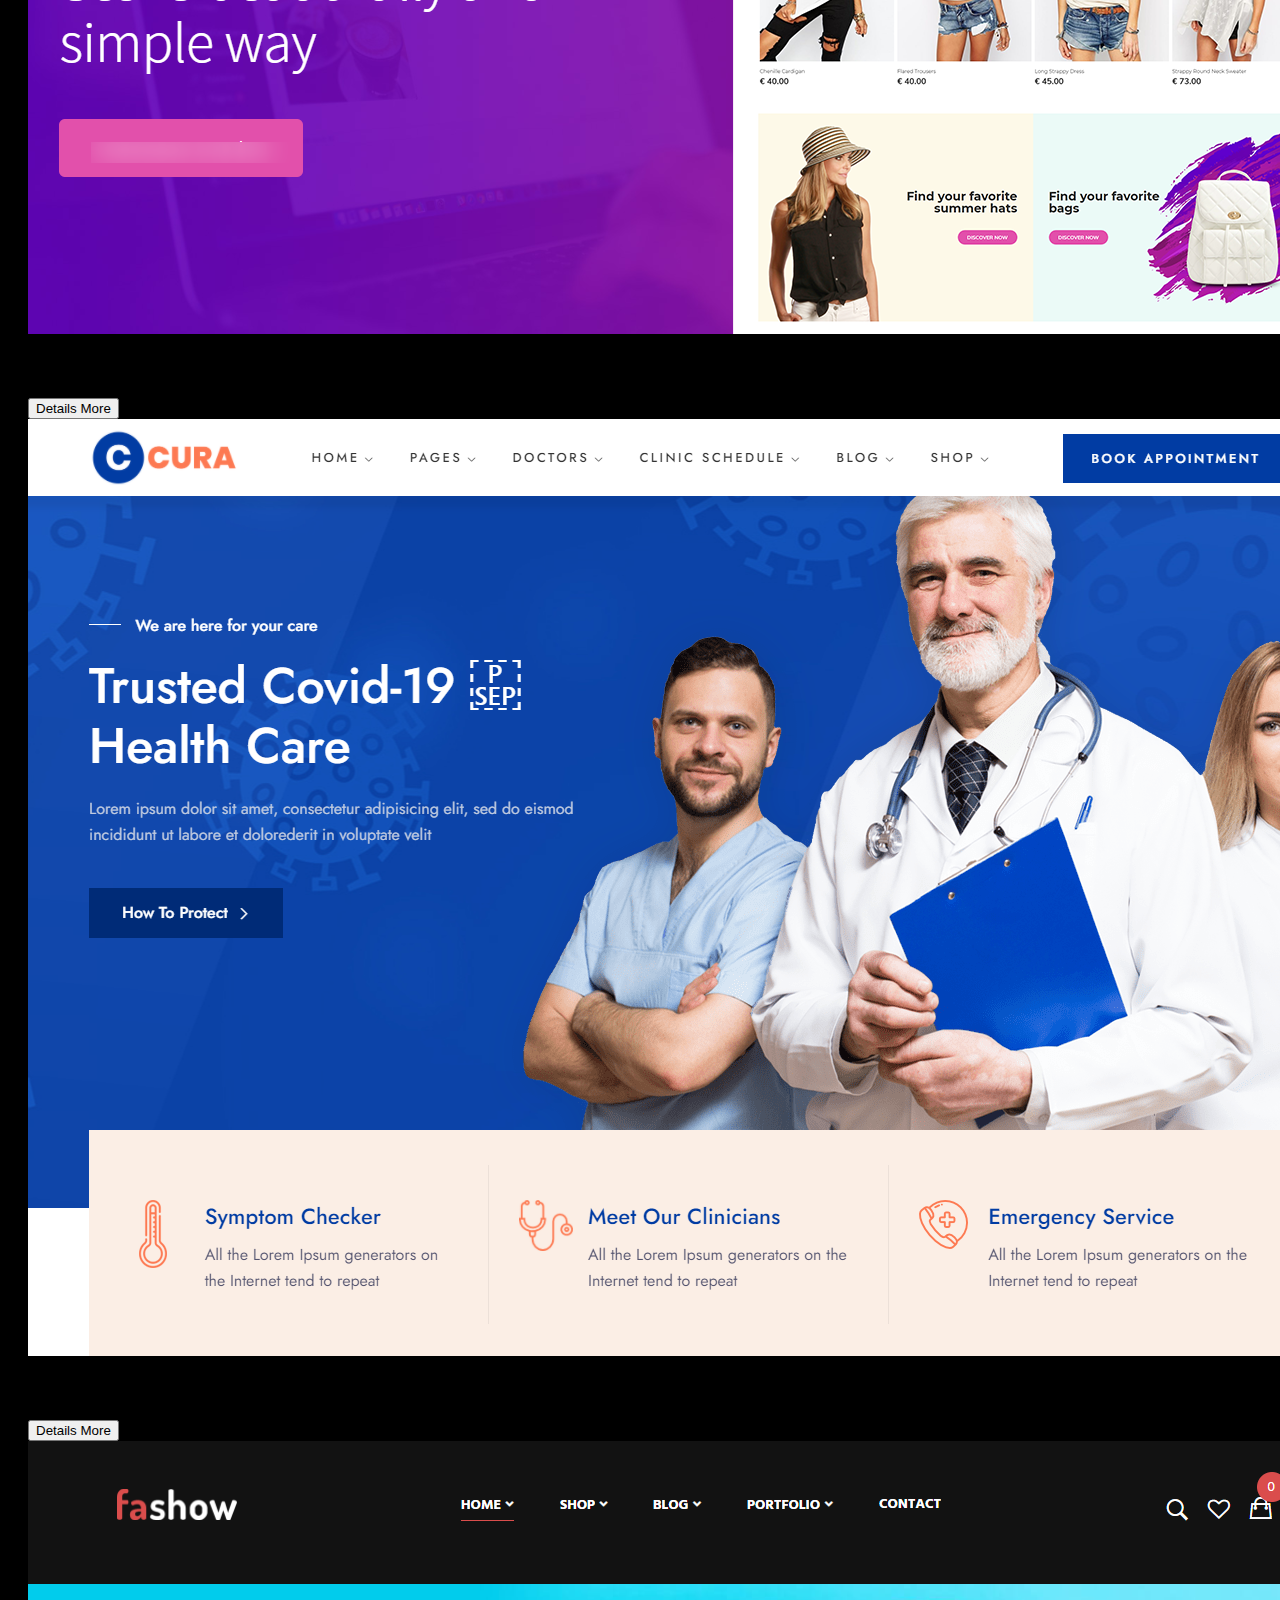
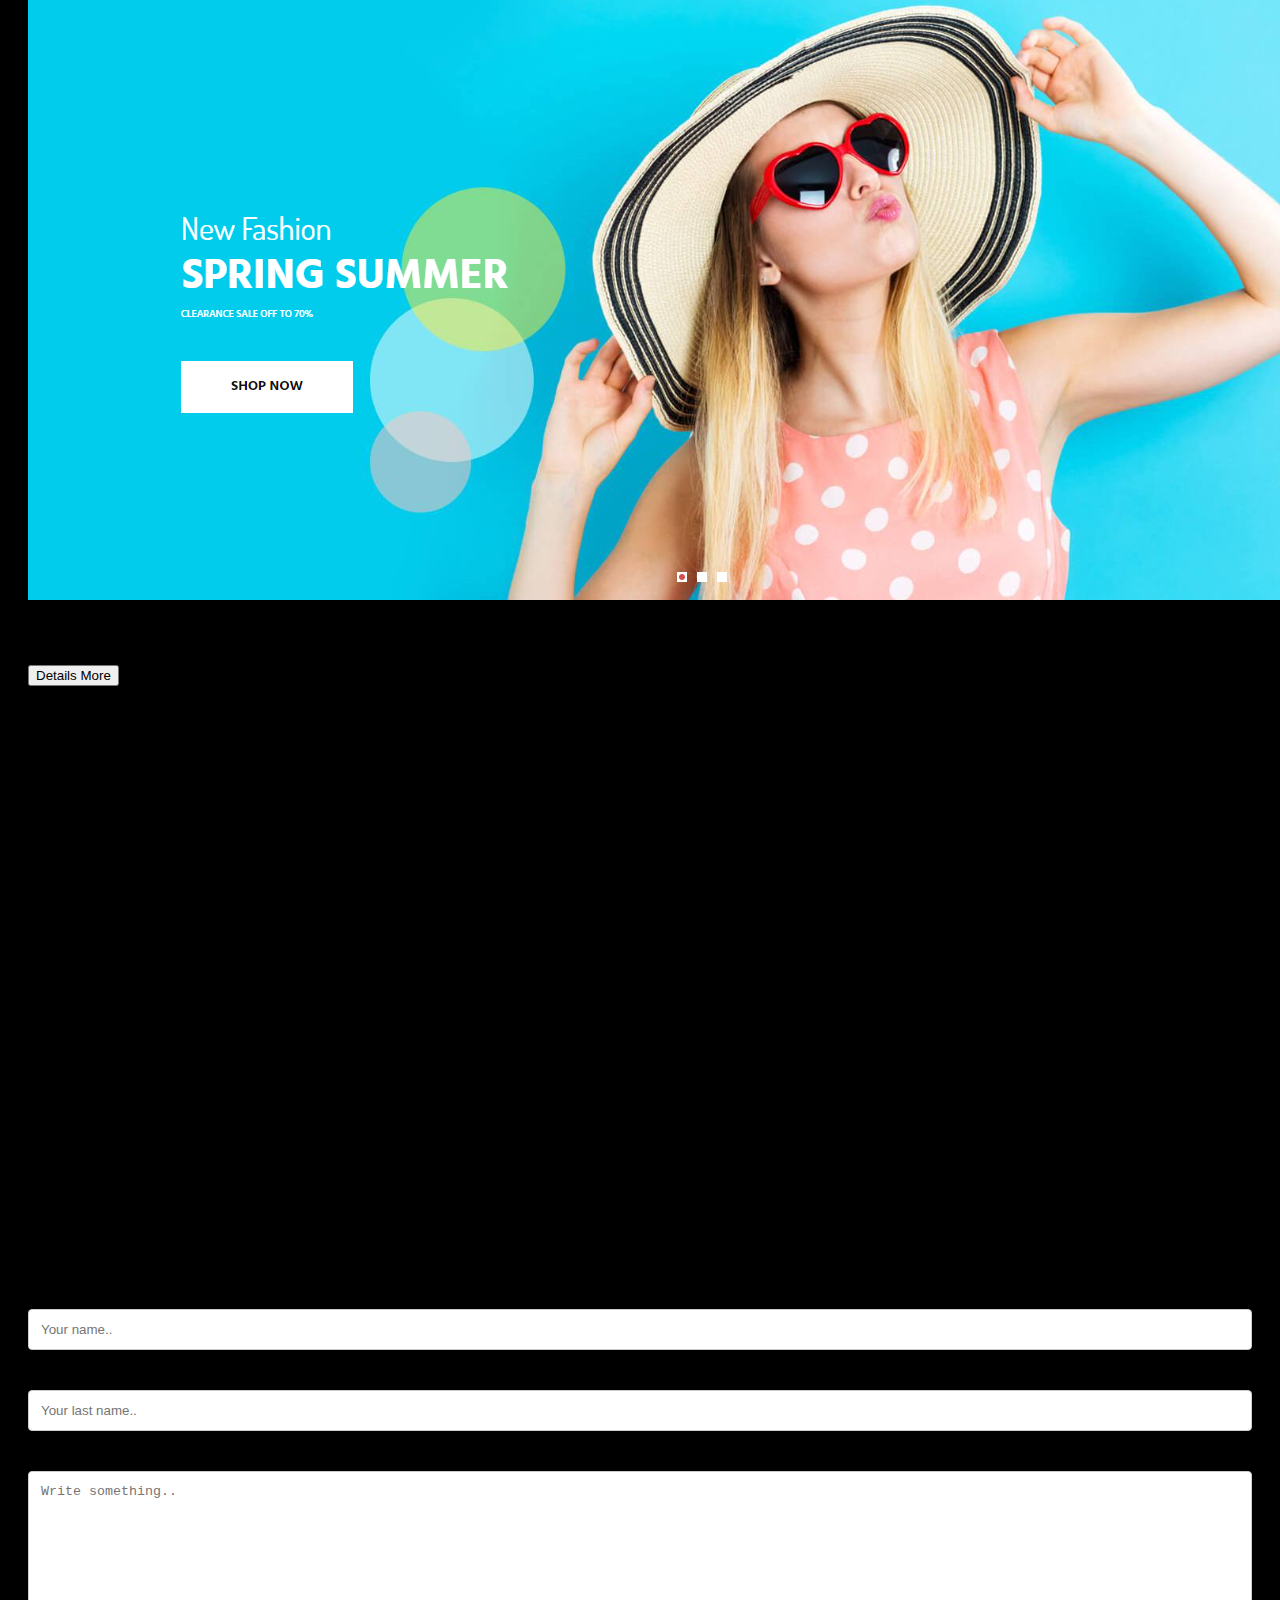
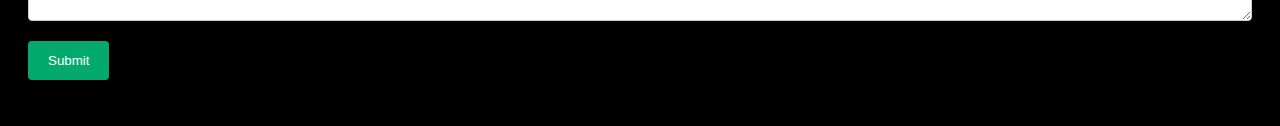
==== commit 2bdfd80b: "ooo" ====
--- a/index.html
+++ b/index.html
@@ -26,11 +26,12 @@
         <div class="collapse navbar-collapse mnu" id="navbarSupportedContent">
           <ul class="navbar-nav ">
             <li class="nav-item d-flex   ">
-              <a class="nav-link active text-warning p-2" aria-current="page" href="#">HOME</a>
-              <a class="nav-link active text-warning p-2" aria-current="page" href="#">ABOUT </a>
-              <a class="nav-link active text-warning p-2" aria-current="page" href="#">QUALIFICATION</a>
-              <a class="nav-link active text-warning p-2" aria-current="page" href="#">SKILLS</a>
-              <a class="nav-link active text-warning p-2" aria-current="page" href="#">CONTACT </a>
+              <a class="nav-link active text-warning p-2" aria-current="page" href="#home">HOME</a>
+              <a class="nav-link active text-warning p-2" aria-current="page" href="#about">ABOUT </a>
+              <a class="nav-link active text-warning p-2" aria-current="page" href="#qualification">QUALIFICATION</a>
+              <a class="nav-link active text-warning p-2" aria-current="page" href="#skills">SKILLS</a>
+              <a class="nav-link active text-warning p-2" aria-current="page" href="#portfolio">PORTFOLIO</a>
+              <a class="nav-link active text-warning p-2" aria-current="page" href="#contact">CONTACT </a>
             </li>
             
           </ul>
@@ -43,7 +44,7 @@
   
   <!-- main  -->
     <main>
-        <section>
+        <section id="home">
             <div class="container ">
                 <div class="row  flex-lg-nowrap">
                   <div class="col-lg-6  col-md-12 col-sm-12  ">
@@ -72,11 +73,11 @@
           
                 </div>
             </div>
-        </section>
+        </section >
         <!-- about section  -->
         <h1 class="text-center text-white font-big  ">ABOUT <span class="text-warning">ME</span></h1>
         <h5 class="text-center text-white ">I DESIGN AND CODE BEAUTIFUL THINGS, AND I LOVE WHAT I DO.</h5>
-        <section>
+        <section id="about">
             <div class="container  ">
                 <div class=" row  flex-lg-nowrap">
                   <div class="col-lg-6">
@@ -119,7 +120,7 @@
         <!-- experience  -->
         
         
-        <section>
+        <section id="qualification">
           <div class="container d-flex text-white col-12">
               
                   
@@ -170,7 +171,7 @@
         <!-- skills  -->
         <h1 class="text-center  text-warning font-big"> MY SKILLS</h1>
         <h5 class="text-center text-white pb-5">A FEW RECENT DESIGN AND CODING PROJECTS. WANT TO SEE MORE? EMAIL ME.</h5>
-        <section>
+        <section id="skills">
             <div class="container ">
                 <div class="row">
                   
@@ -317,7 +318,7 @@
         <!-- MY PORTFOLIO -->
         <h1 class="text-center pt-5 text-warning font-big">MY PORTFOLIO</h1>
         <h5 class="text-center text-white pb-5">A FEW RECENT DESIGN AND CODING PROJECTS. WANT TO SEE MORE? EMAIL ME.</h5>
-        <section>
+        <section id="portfolio">
             <div class="container d-flex">
                 <div class=" g-4">
                     <div class="col">
@@ -329,8 +330,49 @@
                         </div>
                       </div>
                     </div>
-                </div>    
-                <div class=" g-4">
+                    <!-- Button trigger modal -->
+<button  type="button" class="btn btn-warning m-3 text-center " data-toggle="modal" data-target="#exampleModalCenter">
+  Details More
+</button>
+
+<!-- Modal -->
+<div style="display:none;" class="modal fade" id="exampleModalCenter" tabindex="-1" role="dialog" aria-labelledby="exampleModalCenterTitle" aria-hidden="true">
+  <div class="modal-dialog modal-dialog-centered" role="document">
+    <div class="modal-content">
+      <div class="modal-header">
+        <h5 class="modal-title" id="exampleModalLongTitle">see details</h5>
+        <button type="button" class="close" data-dismiss="modal" aria-label="Close">
+          <span aria-hidden="true">&times;</span>
+        </button>
+      </div>
+      <div>
+        <h5>Hospital management Website</h5>
+  <p>● Users need to login via Google (also can create a new Account).
+    ○ User details the product then orders.
+   ● The landing page of the website.
+   ● Technology: React.js, React Bootstrap, React Route, Firebase, Authentication</p>
+  <hr>
+  <h5>website details</h5>
+  <img  width="200" height="200" src="images/medi1.png" alt="">
+  <img  width="200" height="200" src="images/medi2.png" alt="">
+  <p>
+    <a href="https://confident-ritchie-282cc2.netlify.app/" class="tooltip-test" title="Tooltip">live site link</a> &
+    <a href="" class="tooltip-test" title="Tooltip"> client code link</a> &
+    <a href="" class="tooltip-test" title="Tooltip"> server code link</a> 
+    
+    .</p>
+      </div>
+      <div class="modal-footer">
+        <button type="button" class="btn btn-secondary" data-dismiss="modal">Close</button>
+        <button type="button" class="btn btn-primary">Save changes</button>
+      </div>
+    </div>
+  </div>
+</div>
+</div>
+                    
+                        
+    <div class=" g-4">
                     <div class="col">
                       <div class="card">
                         <img src="images/P2.png" class="card-img-top" alt="...">
@@ -340,61 +382,106 @@
                         </div>
                       </div>
                     </div>
-                </div>    
-                <div class=" g-4">
+                                        <!-- Button trigger modal -->
+<button type="button" class="btn btn-warning m-3" data-toggle="modal" data-target="#exampleModalCenter">
+  Details More
+</button>
+
+<!-- Modal -->
+<div style="display:none;" class="modal fade" id="exampleModalCenter" tabindex="-1" role="dialog" aria-labelledby="exampleModalCenterTitle" aria-hidden="true">
+  <div class="modal-dialog modal-dialog-centered" role="document">
+    <div class="modal-content">
+      <div class="modal-header">
+        <h5 class="modal-title" id="exampleModalLongTitle">see details</h5>
+        <button type="button" class="close" data-dismiss="modal" aria-label="Close">
+          <span aria-hidden="true">&times;</span>
+        </button>
+      </div>
+      <div>
+        <h5>Drone Service Website</h5>
+  <p>● This website is just an online Drone service provider.
+    ● Users need to login via Google.
+     ○ User Details the Product and quantity select shipping address then palace orders.
+    ● Have admin and user Dashboard, Admin can delete, add, manage orders.
+    ● Technology: React.js, Tailwind, MongoDB, Express.js, Node.js, React Route,
+    Firebase, Authentication</p>
+  <hr>
+  <h5>website details</h5>
+  <img  width="200" height="200" src="images/drone1.png" alt="">
+  <img  width="200" height="200" src="images/drone2.png" alt="">
+  <p>
+    <a href="hhttps://confident-ritchie-282cc2.netlify.app/" class="tooltip-test" title="Tooltip">live site link</a> &
+    <a href="https://github.com/miladmahbub/droneclientside" class="tooltip-test" title="Tooltip"> client code link</a> &
+    <a href="https://github.com/miladmahbub/droneserverside" class="tooltip-test" title="Tooltip"> server code link</a> 
+    
+    .</p>
+      </div>
+      <div class="modal-footer">
+        <button type="button" class="btn btn-secondary" data-dismiss="modal">Close</button>
+        <button type="button" class="btn btn-primary">Save changes</button>
+      </div>
+    </div>
+  </div>
+</div>
+</div>    
+    <div class=" g-4">
                     <div class="col">
                       <div class="card">
                         <img src="images/P3.png" class="card-img-top" alt="...">
                         <div class="card-body">
-                          <h5 class="card-title text-center text-dark">FASHION WEBSITE</h5>
+                          <h5 class="card-title text-center text-dark">HEALTH WEBSITE</h5>
                           
                         </div>
                       </div>
                     </div>
-                </div>    
-                    
-            </div>
-            <div class="container d-flex">
-                <div class=" g-4">
-                    <div class="col">
-                      <div class="card">
-                        <img src="images/P4.png" class="card-img-top" alt="...">
-                        <div class="card-body">
-                          <h5 class="card-title text-center text-dark">SUMMER CLOTH </h5>
-                          
-                        </div>
-                      </div>
-                    </div>
-                </div>    
-                <div class=" g-4">
-                    <div class="col">
-                      <div class="card">
-                        <img src="images/P5.png" class="card-img-top" alt="...">
-                        <div class="card-body">
-                          <h5 class="card-title text-center text-dark">SHOP WEBSITE</h5>
-                          
-                        </div>
-                      </div>
-                    </div>
-                </div>    
-                <div class=" g-4">
-                    <div class="col">
-                      <div class="card">
-                        <img src="images/P6.png" class="card-img-top" alt="...">
-                        <div class="card-body">
-                          <h5 class="card-title text-center text-dark">WINTER SHOP</h5>
-                          
-                        </div>
-                      </div>
-                    </div>
-                </div>    
-                    
-            </div>
+                                        <!-- Button trigger modal -->
+<button type="button" class="btn btn-warning m-3" data-toggle="modal" data-target="#exampleModalCenter">
+  Details More
+</button>
+
+<!-- Modal -->
+<div style="display:none;" class="modal fade" id="exampleModalCenter" tabindex="-1" role="dialog" aria-labelledby="exampleModalCenterTitle" aria-hidden="true">
+  <div class="modal-dialog modal-dialog-centered" role="document">
+    <div class="modal-content">
+      <div class="modal-header">
+        <h5 class="modal-title" id="exampleModalLongTitle">see details</h5>
+        <button type="button" class="close" data-dismiss="modal" aria-label="Close">
+          <span aria-hidden="true">&times;</span>
+        </button>
+      </div>
+      <div>
+        <h5>Hospital management Website</h5>
+  <p>● Users need to login via Google (also can create a new Account).
+    ○ User details the product then orders.
+   ● The landing page of the website.
+   ● Technology: React.js, React Bootstrap, React Route, Firebase, Authentication</p>
+  <hr>
+  <h5>website details</h5>
+  <img  width="200" height="200" src="images/tutor 1.png" alt="">
+  <img  width="200" height="200" src="images/tutor2.png" alt="">
+  <p>
+    <a href="https://hardcore-beaver-1de38a.netlify.app/" class="tooltip-test" title="Tooltip">live site link</a> &
+    <a href="https://github.com/miladmahbub/droneclientside" class="tooltip-test" title="Tooltip"> client code link</a> &
+    <a href="https://github.com/miladmahbub/droneserverside" class="tooltip-test" title="Tooltip"> server code link</a> 
+    
+    .</p>
+      </div>
+      <div class="modal-footer">
+        <button type="button" class="btn btn-secondary" data-dismiss="modal">Close</button>
+        <button type="button" class="btn btn-primary">Save changes</button>
+      </div>
+    </div>
+  </div>
+</div>
+</div>    
+  
+              
+            
         </section>
         <!-- get in touch -->
         <h1 class="text-center pt-5 text-warning font-big">GET IN TOUCH</h1>
         <h5 class="text-center text-white pb-5">I’M ALWAYS OPEN TO DISCUSSING PRODUCT DESIGN WORK OR PARTNERSHIPS.</h5>
-        <section>
+        <section id="contact">
             <div class="d-flex container">
                 <div class="col-lg-6 text-white">
                     <div>
@@ -476,6 +563,8 @@
       Copyright © Milad Mahbub. All Rights Reserved.
 
     </footer>
-    <script src="https://cdn.jsdelivr.net/npm/bootstrap@5.0.2/dist/js/bootstrap.bundle.min.js" integrity="sha384-MrcW6ZMFYlzcLA8Nl+NtUVF0sA7MsXsP1UyJoMp4YLEuNSfAP+JcXn/tWtIaxVXM" crossorigin="anonymous"></script>
+<script src="https://code.jquery.com/jquery-3.2.1.slim.min.js" integrity="sha384-KJ3o2DKtIkvYIK3UENzmM7KCkRr/rE9/Qpg6aAZGJwFDMVNA/GpGFF93hXpG5KkN" crossorigin="anonymous"></script>
+<script src="https://cdnjs.cloudflare.com/ajax/libs/popper.js/1.12.3/umd/popper.min.js" integrity="sha384-vFJXuSJphROIrBnz7yo7oB41mKfc8JzQZiCq4NCceLEaO4IHwicKwpJf9c9IpFgh" crossorigin="anonymous"></script>
+<script src="https://maxcdn.bootstrapcdn.com/bootstrap/4.0.0-beta.2/js/bootstrap.min.js" integrity="sha384-alpBpkh1PFOepccYVYDB4do5UnbKysX5WZXm3XxPqe5iKTfUKjNkCk9SaVuEZflJ" crossorigin="anonymous"></script>
 </body>
 </html>--- a/style.css
+++ b/style.css
@@ -53,4 +53,21 @@
     border-radius: 5px;
     
     padding: 20px;
-  }+  }
+
+
+
+  /* modal css */
+
+
+  .wrap { padding: 15px; }
+h1 { font-size: 28px; }
+h4,
+modal-title { font-size: 18px; font-weight: bold; }
+
+.no-borders { border: 0px; }
+.body-message { font-size: 18px; }
+.centered { text-align: center; }
+.btn-primary { background-color: #2086c1; border-color: transparent; outline: none; border-radius: 8px; font-size: 15px; padding: 10px 25px; }
+.btn-primary:hover { background-color: #2086c1; border-color: transparent; }
+.btn-primary:focus { outline: none; }
